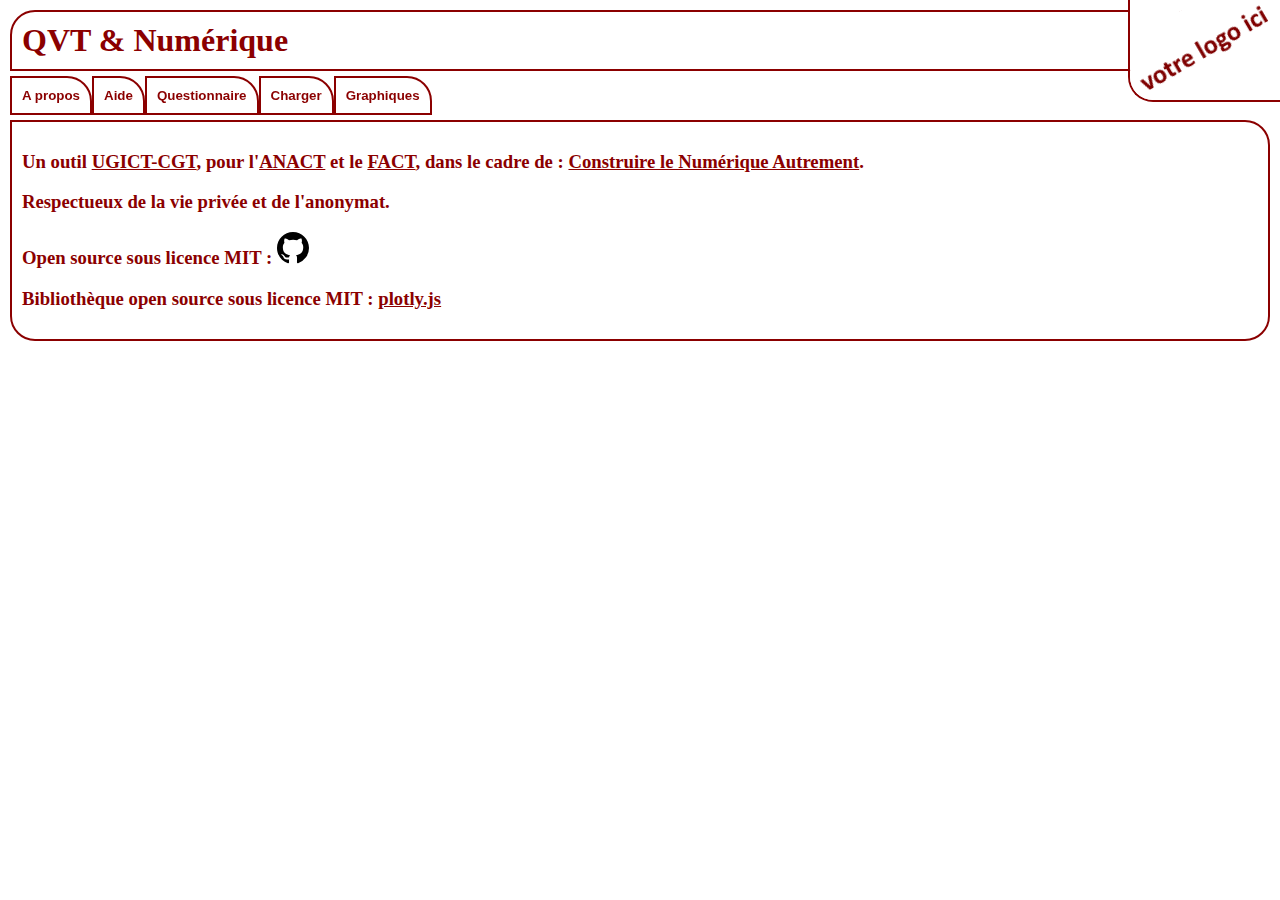
==== index.html @ df843567 "Add files via upload" ====
<!DOCTYPE html>
<html lang="fr">
<head>
<meta charset="UTF-8">
<meta name="QVT et Num&eacute;rique" content="width=device-width, initial-scale=1.0">
<meta http-equiv="X-UA-Compatible" content="ie=edge">
<meta name="viewport" content="width=device-width, initial-scale=1.0, maximum-scale=1.0, user-scalable=no"/>
<link rel="manifest" href="qvtnumerique.webmanifest"/>
<link rel="stylesheet" href="qvtnumerique.css"/>
<title>QVT &amp: Num&eacute;rique</title>
<script src="plotly-gl3d.min.js"></script>
<script src="plotly-locale-fr.js"></script>
<script src="qvtnumerique.js"></script>
<script>
navigator.serviceWorker && navigator.serviceWorker.register('./sw.js').then(function(registration) {
});
</script>
</head>
<body>
    <div class="Titre" id="Titre"><h1>QVT &amp; Num&eacute;rique</h1></div>
    <div class="MenuMain" id="MenuMain">
        <ul>
            <li><button id="boutonapropos" onclick="menu('apropos');">A propos</button></li>
            <li><button id="boutonaide" onclick="menu('aide');">Aide</button></li>
            <li><button id="boutonquestionnaire">Questionnaire</button>
                <ul>
                    <li><button id="nouveauquestionnaire" onclick="menu('questionnaire');">Nouveau</button></li>
                    <li><button class="boutonQ" id="sauverquestionnaire" onclick="saveTextAsFile()" disabled>Sauvegarder</button></li>
                    <li><button class="boutonQ" id="traiterquestionnaire" onclick="traiter()" disabled>Traiter</button></li>
                </ul>
            </li>
            <li><button>Charger</button>
                <ul>
                    <li><button id="boutonindividuel" onclick="menu('individu');">Questionnaire Individuel</button></li>
                    <li><button id="boutonindividuel" onclick="menu('groupe');">Questionnaire(s) d'un Groupe</button></li>
                    <li><button id="boutoncollectif" onclick="menu('collectif');">Questionnaires d'un Collectif</button></li>
                </ul>
            </li>
            <li><button class="boutonmenu">Graphiques</button>
                <ul>
                    <li><button class="boutonG" id="boutongraphiques" onclick="menu('graphiques')" disabled>Afficher</button></li>
                    <li><button class="boutonG" id="pleinecran" onclick="pleinecran()" disabled>Plein Ecran</button></li>
                    <li><button class="boutonG" id="sauveimages" onclick="sauveimages()" disabled>Sauvegarder</button></li>
                    <li><button class="boutonG" id="purge" onclick="purge()" disabled>Effacer le dernier ajout</button></li>
                    <li><button class="boutonG" id="purgetotale" onclick="purgetotale()" disabled>Effacer tout</button></li>
                </ul>
            </li>
        </ul>
    </div>
    <div id="Affichage" class="Affichage">
        <div id="Scores" style="display: none">
            <input id="autonomie" type="number" min="0" max="36" readonly/><input id="exigences" type="number" min="0" max="36" readonly/><input id="soutien"  type="number" min="0" max="36" readonly/><input id="reconnaissance"  type="number" min="0" max="36" readonly/>
        </div>
        <div id="Apropos" class="Apropos">
            
            <h3>
            <p>Un outil <a href="https://www.ugict.cgt.fr/" target="_ugict">UGICT-CGT</a>, pour l'<a href="https://www.anact.fr/" target="_anact">ANACT</a> et le <a href="https://www.anact.fr/lanact-lance-son-1er-appel-projet-fact-sur-qualite-de-vie-au-travail-et-numerique" target="_fact">FACT</a>, dans le cadre de : <a href="https://lenumeriqueautrement.fr/" taregt="_lna">Construire le Num&eacute;rique Autrement</a>.</p>
            <p>Respectueux de la vie priv&eacute;e et de l'anonymat.</p>
            <p>Open source sous licence MIT : <a href="https://github.com/leithleith/QVTNumerique" target="github"><svg height="32" viewBox="0 0 16 16" width="32"><path fill-rule="evenodd" d="M8 0C3.58 0 0 3.58 0 8c0 3.54 2.29 6.53 5.47 7.59.4.07.55-.17.55-.38 0-.19-.01-.82-.01-1.49-2.01.37-2.53-.49-2.69-.94-.09-.23-.48-.94-.82-1.13-.28-.15-.68-.52-.01-.53.63-.01 1.08.58 1.23.82.72 1.21 1.87.87 2.33.66.07-.52.28-.87.51-1.07-1.78-.2-3.64-.89-3.64-3.95 0-.87.31-1.59.82-2.15-.08-.2-.36-1.02.08-2.12 0 0 .67-.21 2.2.82.64-.18 1.32-.27 2-.27.68 0 1.36.09 2 .27 1.53-1.04 2.2-.82 2.2-.82.44 1.1.16 1.92.08 2.12.51.56.82 1.27.82 2.15 0 3.07-1.87 3.75-3.65 3.95.29.25.54.73.54 1.48 0 1.07-.01 1.93-.01 2.2 0 .21.15.46.55.38A8.013 8.013 0 0 0 16 8c0-4.42-3.58-8-8-8z"></path></svg></a></p>
            <p>Biblioth&egrave;que open source sous licence MIT : <a href="https://github.com/plotly/plotly.js" target="plotly">plotly.js</a></p>
            </h3>
            
        </div>
        <div id="Aide" class="Aide">
            <h3><p>Bienvenue sur l'application "QVT &amp; Num&eacute;rique" !</p>
                <p>Menu :</p>
            <ul>
                <li>Questionnaire :
                    <ul>
                        <li>Nouveau : remplir le questionnaire de qualit&eacute; de vie au travail bas&eacute; sur les mod&egrave;les de <a href="http://www.ipubli.inserm.fr/bitstream/handle/10608/217/?sequence=8" target="_modelekarasek">Karasek</a> et <a href="http://www.inrs.fr/media.html?refINRS=FRPS%203" target="_modelesiegrist">Siegrist.</a></li>
                        <li>Sauvegarder : sauvegarder le questionnaire en cours de route, ou une fois termin&eacute; pour le transmettre &agrave; un repr&eacute;sentant du personnel ou au m&eacute;decin du travail.</li>
                        <li>Traiter : d&eacute;clencher le traitement du questionnaire rempli, pour visualiser sa situation de qualit&eacute; de vie au travail et proposer des recommandations.</li>
                    </ul>
                </li>
            </ul>
            <ul>
                <li>Charger :
                    <ul>
                        <li>Questionnaire Individuel : charger un questionnaire pr&eacute;alablement sauvegard&eacute; pour analyse et recommandations.</li>
                        <li>Questionnaire(s) d'un Groupe : charger un ou des questionnaires pr&eacute;alablement sauvegard&eacute;s en tant qu'individus pour analyse.</li>
                        <li>Questionnaires d'un Collectif : charger un ou plusieurs jeux de questionnaires pr&eacute;alablement sauvegard&eacute;s, en tant que collectif(s) pour analyse comparative.</li>
                    </ul>
                </li>
            </ul>
            <ul>
                <li>Graphiques :
                    <ul>
                        <li>Afficher : afficher les graphiques de visualisation.</li>
                        <li>Plein Ecran : afficher les graphiques en plein &eacute;cran.</li>
                        <li>Sauvegarder : sauvegarder vos graphiques de visualisation pour les transmettre &agrave; un repr&eacute;sentant du personnel ou au m&eacute;decin du travail.</li>
                        <li>Effacer le dernier ajout : effacer le dernier ajout aux graphiques (individu ou collectif).</li>
                        <li>Effacer tout : effacer compl&egrave;tement les graphiques.</li>
                    </ul>
                </li>
            </ul>
            </h3>
        </div>
        <div id="AnalyseI" class="AnalyseI">
            <button class="boutoncharger" id="chargerindividu" onclick="loadMultipleFilesAsText(false)">Charger le fichier d'un individu :</button><input type="file" accept=".csv" id="fileToLoad">
        </div>
        <div id="AnalyseG" class="AnalyseG">
            <button class="boutoncharger" id="chargergroupe" onclick="loadMultipleFilesAsText(true)">Charger les fichiers de plusieurs individus :</button><input type="file" multiple="multiple" accept=".csv" id="filesToLoad">
        </div>
        <div id="AnalyseC" class="AnalyseC">
            <button class="boutoncharger" id="chargercollectif" onclick="collectif()">Charger les fichiers d'un collectif :</button><input type="file" multiple="multiple" accept=".csv" id="filesToLoadc">
        </div>
        <div id="Messages" class="Messages"><p></p></div>
        <div id="Questionnaire" class="Questionnaire">
            <p></p>
            <p><h2>Questionnaire :</h2></p>
            <p></p>
            <p><h3>A. Niveau des Exigences</h3></p>
            <p>
            1. Je suis constamment press&eacute;-e par le temps &agrave; cause d’une forte charge de travail :
            <br/><input type="radio" name="A1" value="0" id="A10"/> pas d'accord<input type="radio" name="A1" value="1" id="A11"/> plut&ocirc;t pas d'accord<input type="radio" name="A1" value="2" id="A12"/> plut&ocirc;t d'accord<input type="radio" name="A1" value="3" id="A13"/> d'accord
            <br/><br/>2. J’effectue des t&acirc;ches r&eacute;p&eacute;titives dans mon travail :
            <br/><input type="radio" name="A2" value="0" id="A20"/> pas d'accord<input type="radio" name="A2" value="1" id="A21"/> plut&ocirc;t pas d'accord<input type="radio" name="A2" value="2" id="A22"/> plut&ocirc;t d'accord<input type="radio" name="A2" value="3" id="A23"/> d'accord
            <br/><br/>3. Je trouve le volume des sollicitations raisonnable (nombre de courriels, demandes clients externes ou internes, coll&egrave;gues ou hi&eacute;rarchiques, etc.) : 
            <br/><input type="radio" name="A3" value="3" id="A30"/> pas d'accord<input type="radio" name="A3" value="2" id="A31"/> plut&ocirc;t pas d'accord<input type="radio" name="A3" value="1" id="A32"/> plut&ocirc;t d'accord<input type="radio" name="A3" value="0" id="A33"/> d'accord
            <br/><br/>4. Je suis fr&eacute;quemment interrompu-e et d&eacute;rang&eacute;-e dans mon travail :
            <br/><input type="radio" name="A4" value="0" id="A40"/> pas d'accord<input type="radio" name="A4" value="1" id="A41"/> plut&ocirc;t pas d'accord<input type="radio" name="A4" value="2" id="A42"/> plut&ocirc;t d'accord<input type="radio" name="A4" value="3" id="A43"/> d'accord
            <br/><br/>5. Je suis souvent contraint-e &agrave; faire des heures suppl&eacute;mentaires :
            <br/><input type="radio" name="A5" value="0" id="A50"/> pas d'accord<input type="radio" name="A5" value="1" id="A51"/> plut&ocirc;t pas d'accord<input type="radio" name="A5" value="2" id="A52"/> plut&ocirc;t d'accord<input type="radio" name="A5" value="3" id="A53"/> d'accord
            <br/><br/>6. Je suis souvent sollicit&eacute;-e en dehors de mes heures normales de travail :
            <br/><input type="radio" name="A6" value="0" id="A60"/> pas d'accord<input type="radio" name="A6" value="1" id="A61"/> plut&ocirc;t pas d'accord<input type="radio" name="A6" value="2" id="A62"/> plut&ocirc;t d'accord<input type="radio" name="A6" value="3" id="A63"/> d'accord
            <br/><br/>7. Je traite souvent ma messagerie apr&egrave;s le travail, le soir ou le week end :
            <br/><input type="radio" name="A7" value="0" id="A70"/> pas d'accord<input type="radio" name="A7" value="1" id="A71"/> plut&ocirc;t pas d'accord<input type="radio" name="A7" value="2" id="A72"/> plut&ocirc;t d'accord<input type="radio" name="A7" value="3" id="A73"/> d'accord
            <br/><br/>8. Je suis soumis &agrave; des al&eacute;as, je reçois des sollicitations et des demandes de plusieurs personnes :
            <br/><input type="radio" name="A8" value="0" id="A80"/> pas d'accord<input type="radio" name="A8" value="1" id="A81"/> plut&ocirc;t pas d'accord<input type="radio" name="A8" value="2" id="A82"/> plut&ocirc;t d'accord<input type="radio" name="A8" value="3" id="A83"/> d'accord
            <br/><br/>9. J’ai des objectifs atteignables :
            <br/><input type="radio" name="A9" value="3" id="A90"/> pas d'accord<input type="radio" name="A9" value="2" id="A91"/> plut&ocirc;t pas d'accord<input type="radio" name="A9" value="1" id="A92"/> plut&ocirc;t d'accord<input type="radio" name="A9" value="0" id="A93"/> d'accord
            <br/><br/>10. Je dispose de suffisamment de moyens et de temps pour bien faire mon travail :
            <br/><input type="radio" name="A10" value="3" id="A100"/> pas d'accord<input type="radio" name="A10" value="2" id="A101"/> plut&ocirc;t pas d'accord<input type="radio" name="A10" value="1" id="A102"/> plut&ocirc;t d'accord<input type="radio" name="A10" value="0" id="A103"/> d'accord
            <br/><br/>11. Avez-vous le sentiment que depuis l’ann&eacute;e derni&egrave;re votre charge de travail a augment&eacute; ?
            <br/><input type="radio" name="A11" value="0" id="A110"/> pas d'accord<input type="radio" name="A11" value="1" id="A111"/> plut&ocirc;t pas d'accord<input type="radio" name="A11" value="2" id="A112"/> plut&ocirc;t d'accord<input type="radio" name="A11" value="3" id="A113"/> d'accord
            <br/><br/>12. Avez-vous le sentiment que depuis l’ann&eacute;e derni&egrave;re votre temps de travail hebdomadaire a augment&eacute; (en incluant le temps de travail dans les transports, au domicile, etc.) :
            <br/><input type="radio" name="A12" value="0" id="A120"/> pas d'accord<input type="radio" name="A12" value="1" id="A121"/> plut&ocirc;t pas d'accord<input type="radio" name="A12" value="2" id="A122"/> plut&ocirc;t d'accord<input type="radio" name="A12" value="3" id="A123"/> d'accord
            </p>
            <p><h3>Commentaires sur le niveau des Exigences :</h3>
            <textarea name="commentairesExigences" id="commentairesExigences" rows="3" cols="50" maxlength="512"></textarea>
            </p>
            <p><h3>B. Degr&eacute; d’Autonomie et &eacute;quilibre vie priv&eacute;e / vie professionnelle</h3></p>
            <p>
            1. J’ai la possibilit&eacute; de discuter, de proposer des alternatives &agrave; ce que l’on me demande sans me mettre en difficult&eacute; :
            <br/><input type="radio" name="B1" value="0" id="B10"/> pas d'accord<input type="radio" name="B1" value="1" id="B11"/> plut&ocirc;t pas d'accord<input type="radio" name="B1" value="2" id="B12"/> plut&ocirc;t d'accord<input type="radio" name="B1" value="3" id="B13"/> d'accord
            <br/><br/>2. J’ai la possibilit&eacute; de d&eacute;cider l’organisation de mon temps de travail :
            <br/><input type="radio" name="B2" value="0" id="B20"/> pas d'accord<input type="radio" name="B2" value="1" id="B21"/> plut&ocirc;t pas d'accord<input type="radio" name="B2" value="2" id="B22"/> plut&ocirc;t d'accord<input type="radio" name="B2" value="3" id="B23"/> d'accord
            <br/><br/>3. Je reçois rarement une demande n&eacute;cessitant une r&eacute;ponse imm&eacute;diate :
            <br/><input type="radio" name="B3" value="0" id="B30"/> pas d'accord<input type="radio" name="B3" value="1" id="B31"/> plut&ocirc;t pas d'accord<input type="radio" name="B3" value="2" id="B32"/> plut&ocirc;t d'accord<input type="radio" name="B3" value="3" id="B33"/> d'accord
            <br/><br/>4. Je passe peu de temps sur le reporting :
            <br/><input type="radio" name="B4" value="0" id="B40"/> pas d'accord<input type="radio" name="B4" value="1" id="B41"/> plut&ocirc;t pas d'accord<input type="radio" name="B4" value="2" id="B42"/> plut&ocirc;t d'accord<input type="radio" name="B4" value="3" id="B43"/> d'accord
            <br/><br/>5. Les proc&eacute;dures sont complexes :
            <br/><input type="radio" name="B5" value="3" id="B50"/> pas d'accord<input type="radio" name="B5" value="2" id="B51"/> plut&ocirc;t pas d'accord<input type="radio" name="B5" value="1" id="B52"/> plut&ocirc;t d'accord<input type="radio" name="B5" value="0" id="B53"/> d'accord
            <br/><br/>6. Je dispose de marge de manœuvre pour r&eacute;aliser mon travail :
            <br/><input type="radio" name="B6" value="0" id="B60"/> pas d'accord<input type="radio" name="B6" value="1" id="B61"/> plut&ocirc;t pas d'accord<input type="radio" name="B6" value="2" id="B62"/> plut&ocirc;t d'accord<input type="radio" name="B6" value="3" id="B63"/> d'accord
            <br/><br/>7. Le SI (Syst&egrave;me d’Information) et les applications professionnelles sont fiables et op&eacute;rationnelles pour mon travail :
            <br/><input type="radio" name="B7" value="0" id="B70"/> pas d'accord<input type="radio" name="B7" value="1" id="B71"/> plut&ocirc;t pas d'accord<input type="radio" name="B7" value="2" id="B72"/> plut&ocirc;t d'accord<input type="radio" name="B7" value="3" id="B73"/> d'accord
            <br/><br/>8. Les outils num&eacute;riques facilitent mon travail :
            <br/><input type="radio" name="B8" value="0" id="B80"/> pas d'accord<input type="radio" name="B8" value="1" id="B81"/> plut&ocirc;t pas d'accord<input type="radio" name="B8" value="2" id="B82"/> plut&ocirc;t d'accord<input type="radio" name="B8" value="3" id="B83"/> d'accord
            <br/><br/>9. Je peux facilement suivre les formations utiles &agrave; mon travail :
            <br/><input type="radio" name="B9" value="0" id="B90"/> pas d'accord<input type="radio" name="B9" value="1" id="B91"/> plut&ocirc;t pas d'accord<input type="radio" name="B9" value="2" id="B92"/> plut&ocirc;t d'accord<input type="radio" name="B9" value="3" id="B93"/> d'accord
            <br/><br/>10 Je me forme sur des sujets professionnels sur mon temps personnel :
            <br/><input type="radio" name="B10" value="3" id="B100"/> pas d'accord<input type="radio" name="B10" value="2" id="B101"/> plut&ocirc;t pas d'accord<input type="radio" name="B10" value="1" id="B102"/> plut&ocirc;t d'accord<input type="radio" name="B10" value="0" id="B103"/> d'accord
            <br/><br/>11 Je maîtrise les moments et les lieux où je juge n&eacute;cessaire de me d&eacute;connecter ou me connecter afin de pr&eacute;server mon &eacute;quilibre vie priv&eacute;e / vie professionnelle :
            <br/><input type="radio" name="B11" value="0" id="B110"/> pas d'accord<input type="radio" name="B11" value="1" id="B111"/> plut&ocirc;t pas d'accord<input type="radio" name="B11" value="2" id="B112"/> plut&ocirc;t d'accord<input type="radio" name="B11" value="3" id="B113"/> d'accord
            <br/><br/>12 J’utilise ma messagerie et les autres outils num&eacute;riques pour des raisons professionnelles sur mon temps personnel :
            <br/><input type="radio" name="B12" value="3" id="B120"/> pas d'accord<input type="radio" name="B12" value="2" id="B121"/> plut&ocirc;t pas d'accord<input type="radio" name="B12" value="1" id="B122"/> plut&ocirc;t d'accord<input type="radio" name="B12" value="0" id="B123"/> d'accord
            </p>
            <p><h3>Commentaires sur le degr&eacute; d’Autonomie et &eacute;quilibre vie priv&eacute;e / vie professionnelle :</h3>
            <textarea name="commentairesAutonomie" id="commentairesAutonomie" rows="3" cols="50" maxlength="512"></textarea>
            </p>
            <p><h3>C. Niveau de Soutien (coll&egrave;gues et manager)</h3></p>
            <p>
            1. J’ai le sentiment d’&ecirc;tre int&eacute;gr&eacute; au collectif :
            <br/><input type="radio" name="C1" value="0" id="C10"/> pas d'accord<input type="radio" name="C1" value="1" id="C11"/> plut&ocirc;t pas d'accord<input type="radio" name="C1" value="2" id="C12"/> plut&ocirc;t d'accord<input type="radio" name="C1" value="3" id="C13"/> d'accord
            <br/><br/>2. Les coll&egrave;gues avec qui je travaille sont des gens professionnellement comp&eacute;tents :
            <br/><input type="radio" name="C2" value="0" id="C20"/> pas d'accord<input type="radio" name="C2" value="1" id="C21"/> plut&ocirc;t pas d'accord<input type="radio" name="C2" value="2" id="C22"/> plut&ocirc;t d'accord<input type="radio" name="C2" value="3" id="C23"/> d'accord
            <br/><br/>3. Je suis en accord avec ce que mon manager me demande de faire :
            <br/><input type="radio" name="C3" value="0" id="C30"/> pas d'accord<input type="radio" name="C3" value="1" id="C31"/> plut&ocirc;t pas d'accord<input type="radio" name="C3" value="2" id="C32"/> plut&ocirc;t d'accord<input type="radio" name="C3" value="3" id="C33"/> d'accord
            <br/><br/>4. Mes avis et mes propositions sont pris en compte :
            <br/><input type="radio" name="C4" value="0" id="C40"/> pas d'accord<input type="radio" name="C4" value="1" id="C41"/> plut&ocirc;t pas d'accord<input type="radio" name="C4" value="2" id="C42"/> plut&ocirc;t d'accord<input type="radio" name="C4" value="3" id="C43"/> d'accord
            <br/><br/>5. En cas de difficult&eacute;s, je peux compter sur le soutien de mes coll&egrave;gues :
            <br/><input type="radio" name="C5" value="0" id="C50"/> pas d'accord<input type="radio" name="C5" value="1" id="C51"/> plut&ocirc;t pas d'accord<input type="radio" name="C5" value="2" id="C52"/> plut&ocirc;t d'accord<input type="radio" name="C5" value="3" id="C53"/> d'accord
            <br/><br/>6. Je sais identifier le bon interlocuteur hi&eacute;rarchique en cas de difficult&eacute; :
            <br/><input type="radio" name="C6" value="0" id="C60"/> pas d'accord<input type="radio" name="C6" value="1" id="C61"/> plut&ocirc;t pas d'accord<input type="radio" name="C6" value="2" id="C62"/> plut&ocirc;t d'accord<input type="radio" name="C6" value="3" id="C63"/> d'accord
            <br/><br/>7. Mon manager de proximit&eacute; est accessible, disponible, et pr&ecirc;te attention &agrave; ce que je dis :
            <br/><input type="radio" name="C7" value="0" id="C70"/> pas d'accord<input type="radio" name="C7" value="1" id="C71"/> plut&ocirc;t pas d'accord<input type="radio" name="C7" value="2" id="C72"/> plut&ocirc;t d'accord<input type="radio" name="C7" value="3" id="C73"/> d'accord
            <br/><br/>8. Mon environnement de travail est satisfaisant (bruit, espace, ergonomie, etc.) sur mes diff&eacute;rents lieux de travail :
            <br/><input type="radio" name="C8" value="0" id="C80"/> pas d'accord<input type="radio" name="C8" value="1" id="C81"/> plut&ocirc;t pas d'accord<input type="radio" name="C8" value="2" id="C82"/> plut&ocirc;t d'accord<input type="radio" name="C8" value="3" id="C83"/> d'accord
            <br/><br/>9. Des espaces et du temps d&eacute;di&eacute;s aux &eacute;changes professionnels existent :
            <br/><input type="radio" name="C9" value="0" id="C90"/> pas d'accord<input type="radio" name="C9" value="1" id="C91"/> plut&ocirc;t pas d'accord<input type="radio" name="C9" value="2" id="C92"/> plut&ocirc;t d'accord<input type="radio" name="C9" value="3" id="C93"/> d'accord
            <br/><br/>10 L’organisation du travail prend en compte les contraintes personnelles :
            <br/><input type="radio" name="C10" value="0" id="C100"/> pas d'accord<input type="radio" name="C10" value="1" id="C101"/> plut&ocirc;t pas d'accord<input type="radio" name="C10" value="2" id="C102"/> plut&ocirc;t d'accord<input type="radio" name="C10" value="3" id="C103"/> d'accord
            <br/><br/>11 L’organisation du travail et la r&eacute;partition des responsabilit&eacute;s sont claires :
            <br/><input type="radio" name="C11" value="0" id="C110"/> pas d'accord<input type="radio" name="C11" value="1" id="C111"/> plut&ocirc;t pas d'accord<input type="radio" name="C11" value="2" id="C112"/> plut&ocirc;t d'accord<input type="radio" name="C11" value="3" id="C113"/> d'accord
            <br/><br/>12 J’ai confiance dans la strat&eacute;gie de l’entreprise :
            <br/><input type="radio" name="C12" value="0" id="C120"/> pas d'accord<input type="radio" name="C12" value="1" id="C121"/> plut&ocirc;t pas d'accord<input type="radio" name="C12" value="2" id="C122"/> plut&ocirc;t d'accord<input type="radio" name="C12" value="3" id="C123"/> d'accord
            </p>
            <p><h3>Commentaires sur le niveau de Soutien (coll&egrave;gues et manager) :</h3>
            <textarea name="commentairesSoutien" id="commentairesSoutien" rows="3" cols="50" maxlength="512"></textarea>
            </p>
            <p><h3>D. Reconnaissance au travail</h3></p>
            <p>
            1. Ma position professionnelle correspond &agrave; ma qualification et &agrave; mes comp&eacute;tences :
            <br/><input type="radio" name="D1" value="0" id="D10"/> pas d'accord<input type="radio" name="D1" value="1" id="D11"/> plut&ocirc;t pas d'accord<input type="radio" name="D1" value="2" id="D12"/> plut&ocirc;t d'accord<input type="radio" name="D1" value="3" id="D13"/> d'accord
            <br/><br/>2. Ma r&eacute;mun&eacute;ration est coh&eacute;rente avec mon exp&eacute;rience professionnelle et  mes efforts d’adaptation :
            <br/><input type="radio" name="D2" value="0" id="D20"/> pas d'accord<input type="radio" name="D2" value="1" id="D21"/> plut&ocirc;t pas d'accord<input type="radio" name="D2" value="2" id="D22"/> plut&ocirc;t d'accord<input type="radio" name="D2" value="3" id="D23"/> d'accord
            <br/><br/>3. Mon travail a du sens :
            <br/><input type="radio" name="D3" value="0" id="D30"/> pas d'accord<input type="radio" name="D3" value="1" id="D31"/> plut&ocirc;t pas d'accord<input type="radio" name="D3" value="2" id="D32"/> plut&ocirc;t d'accord<input type="radio" name="D3" value="3" id="D33"/> d'accord
            <br/><br/>4. J’ai des informations claires sur l’&eacute;volution de mon emploi actuel, et mes besoins en formation :
            <br/><input type="radio" name="D4" value="0" id="D40"/> pas d'accord<input type="radio" name="D4" value="1" id="D41"/> plut&ocirc;t pas d'accord<input type="radio" name="D4" value="2" id="D42"/> plut&ocirc;t d'accord<input type="radio" name="D4" value="3" id="D43"/> d'accord
            <br/><br/>5. Je suis inquiet par rapport &agrave; l’&eacute;volution de mon m&eacute;tier :
            <br/><input type="radio" name="D5" value="3" id="D50"/> pas d'accord<input type="radio" name="D5" value="2" id="D51"/> plut&ocirc;t pas d'accord<input type="radio" name="D5" value="1" id="D52"/> plut&ocirc;t d'accord<input type="radio" name="D5" value="0" id="D53"/> d'accord
            <br/><br/>6. La qualit&eacute; de mon travail est reconnue par mes coll&egrave;gues :
            <br/><input type="radio" name="D6" value="0" id="D60"/> pas d'accord<input type="radio" name="D6" value="1" id="D61"/> plut&ocirc;t pas d'accord<input type="radio" name="D6" value="2" id="D62"/> plut&ocirc;t d'accord<input type="radio" name="D6" value="3" id="D63"/> d'accord
            <br/><br/>7. Mon &eacute;valuation professionnelle est transparente et fond&eacute;e sur les bons crit&egrave;res :
            <br/><input type="radio" name="D7" value="0" id="D70"/> pas d'accord<input type="radio" name="D7" value="1" id="D71"/> plut&ocirc;t pas d'accord<input type="radio" name="D7" value="2" id="D72"/> plut&ocirc;t d'accord<input type="radio" name="D7" value="3" id="D73"/> d'accord
            <br/><br/>8. Mon manager connaît bien mon travail et je peux &eacute;changer avec lui pour construire des solutions :
            <br/><input type="radio" name="D8" value="0" id="D80"/> pas d'accord<input type="radio" name="D8" value="1" id="D81"/> plut&ocirc;t pas d'accord<input type="radio" name="D8" value="2" id="D82"/> plut&ocirc;t d'accord<input type="radio" name="D8" value="3" id="D83"/> d'accord
            <br/><br/>9. Mon travail est appr&eacute;ci&eacute; &agrave; sa juste valeur par des tiers (clients, etc.) :
            <br/><input type="radio" name="D9" value="0" id="D90"/> pas d'accord<input type="radio" name="D9" value="1" id="D91"/> plut&ocirc;t pas d'accord<input type="radio" name="D9" value="2" id="D92"/> plut&ocirc;t d'accord<input type="radio" name="D9" value="3" id="D93"/> d'accord
            <br/><br/>10 Les organisations de travail favorisent la construction et les &eacute;changes de savoir faire :
            <br/><input type="radio" name="D10" value="0" id="D100"/> pas d'accord<input type="radio" name="D10" value="1" id="D101"/> plut&ocirc;t pas d'accord<input type="radio" name="D10" value="2" id="D102"/> plut&ocirc;t d'accord<input type="radio" name="D10" value="3" id="D103"/> d'accord
            <br/><br/>11 Mon activit&eacute; professionnelle est en accord avec mon &eacute;thique :
            <br/><input type="radio" name="D11" value="0" id="D110"/> pas d'accord<input type="radio" name="D11" value="1" id="D111"/> plut&ocirc;t pas d'accord<input type="radio" name="D11" value="2" id="D112"/> plut&ocirc;t d'accord<input type="radio" name="D11" value="3" id="D113"/> d'accord
            <br/><br/>12 Mes souhaits d’&eacute;volution professionnelle sont pris en compte :
            <br/><input type="radio" name="D12" value="0" id="D120"/> pas d'accord<input type="radio" name="D12" value="1" id="D121"/> plut&ocirc;t pas d'accord<input type="radio" name="D12" value="2" id="D122"/> plut&ocirc;t d'accord<input type="radio" name="D12" value="3" id="D123"/> d'accord
            </p>
            <p><h3>Commentaires sur le niveau de Reconnaissance au travail :</h3>
            <textarea name="commentairesReconnaissance" id="commentairesReconnaissance" rows="3" cols="50" maxlength="512"></textarea>
            </p>
        </div>
        <div id="Recommandations" class="Recommandations"></div>
        <div id="cubes" class="Cubes">
            <div class="karasek" id="karasek" name="karasek"></div>
            <div class="siegrist" id="siegrist" name="siegrist"></div>
        </div>
    </div>
    <img src="logo.png" width="150" height="100">
</body>
</html>
---- qvtnumerique.css ----
body {margin: 0px;border: none;padding: 10px}
img {border: solid darkred;border-width: 0px 0px 2px 2px;border-radius: 0px 0px 0px 25px;position: fixed;top: 0px;right: 0px}
h1 {font-weight: bold;border: 2px solid darkred;border-radius: 25px 25px 25px 0px;padding: 10px;margin: 0px;background-color: white;color: darkred}
h2 {font-weight: bold}
h3 {font-weight: bold;margin: 0px}
.Titre {display: block}
.MenuMain {
  display: block;
  position: sticky;
  top: 0px;
  z-index: 2;
  padding:5px 0px 5px 0px;
}
.MenuMain ul {list-style-type: none;margin: 0;padding: 0;display: flex}
.MenuMain ul li {display: block;position: relative;float: left}
.MenuMain li ul {display: none}
.MenuMain ul li button {display: block;text-decoration: none;color: darkred;border: 2px solid darkred;border-radius: 0px 25px 0px 0px;background-color: white;white-space: nowrap}
.MenuMain ul li button:hover { background-color: darkred;color:white}
.MenuMain li:hover ul {display: block;position: absolute}
.MenuMain li:hover li {float: none}
.MenuMain button:disabled, button:disabled:hover {background-color: lightgrey; color: darkred}
.MenuMain button {font-weight: bold;padding: 10px}
.Affichage {
  display: block;
  background-color: white;
  padding: 10px;
  border: 2px solid darkred;
  border-radius: 0px 25px 25px 25px;
  z-index: 1;
}
.Apropos {display: block}
.Apropos, a {color: darkred}
.Questionnaire {display: none}
.Cubes {
  display: grid;
  display: none;
  grid-template-columns: 1fr 1fr;
  grid-template-rows: auto;
  grid-template-areas: "karasek siegrist";
}
.AnalyseI {display: none}
.AnalyseG {display: none}
.AnalyseC {display: none}
input[type=file] {font-weight: bold;padding: 10px;background-color:white;color:darkred;border:2px solid darkred;border-radius:25px}
input[type=file]:hover {background-color:darkred;color:white}
.boutoncharger {font-weight: bold;background-color:white;color:darkred;border:2px solid darkred;border-radius:25px;padding:10px}
.boutoncharger:hover {background-color:darkred;color:white;padding:10px}
.Messages {display: none;color: darkred}
.Aide {display: none;color: darkred}
.karasek {grid-area: karasek}
.siegrist {grid-area: siegrist}
.Recommandations {display: none}
table {
  table-layout: fixed;
  width: 100%;
  border: 1px solid black;
  vertical-align: top;
  border-collapse: collapse;
  padding: 10px;
}
th {
  border: 1px solid black;
  vertical-align: top;
  border-collapse: collapse;
  padding: 10px;
}
td {
  border: 1px solid black;
  vertical-align: top;
  border-collapse: collapse;
  padding: 10px;
  width: 25%
}
td ul {display: inline; list-style-type: disc;padding: 10px;list-style-position: inside}
@media print {
  body * {visibility: hidden;}
  .Affichage, .Affichage * {visibility: visible;}
  .Affichage {
    position: absolute;
    left: 0;
    top: 0;
    border: none;
    margin: 0;
  }
  .AnalyseI, button, input, .boutoncharger {visibility: hidden;display: none}
  .Messages {visibility: hidden}
  table {break-inside: avoid}
}
@media screen and (max-width: 599px) {
img {visibility: hidden}
.MenuMain button {font-weight: normal;padding: 5px}
}
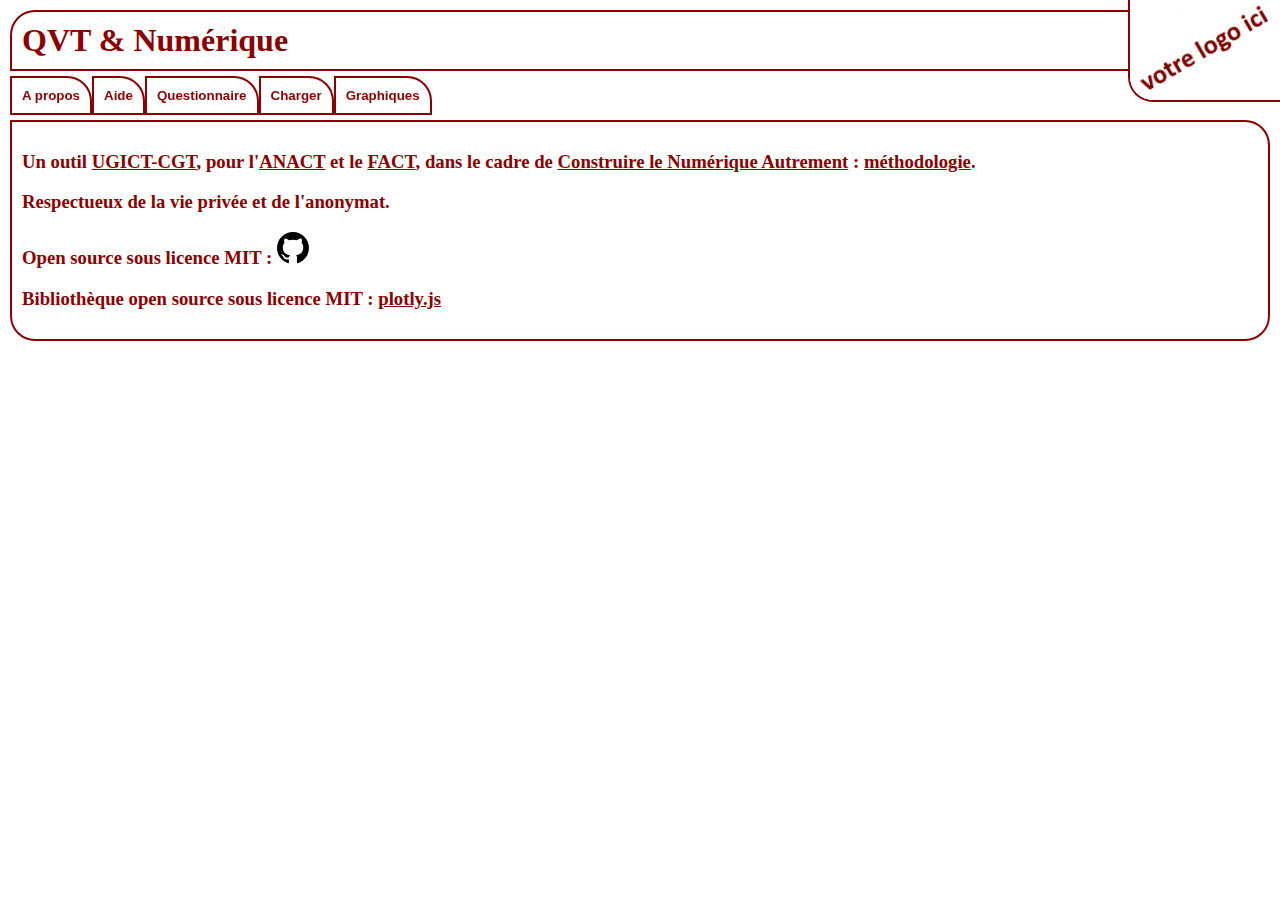
==== commit 950eb018: "Add files via upload" ====
--- a/index.html
+++ b/index.html
@@ -54,7 +54,7 @@
         <div id="Apropos" class="Apropos">
             
             <h3>
-            <p>Un outil <a href="https://www.ugict.cgt.fr/" target="_ugict">UGICT-CGT</a>, pour l'<a href="https://www.anact.fr/" target="_anact">ANACT</a> et le <a href="https://www.anact.fr/lanact-lance-son-1er-appel-projet-fact-sur-qualite-de-vie-au-travail-et-numerique" target="_fact">FACT</a>, dans le cadre de : <a href="https://lenumeriqueautrement.fr/" taregt="_lna">Construire le Num&eacute;rique Autrement</a>.</p>
+            <p>Un outil <a href="https://www.ugict.cgt.fr/" target="_ugict">UGICT-CGT</a>, pour l'<a href="https://www.anact.fr/" target="_anact">ANACT</a> et le <a href="https://www.anact.fr/lanact-lance-son-1er-appel-projet-fact-sur-qualite-de-vie-au-travail-et-numerique" target="_fact">FACT</a>, dans le cadre de <a href="https://lenumeriqueautrement.fr/" taregt="_lna">Construire le Num&eacute;rique Autrement</a> : <a href="MethodologieKarasek-QVTNumerique-UGICT-CGT.pdf" target="_methode">m&eacute;thodologie</a>.</p>
             <p>Respectueux de la vie priv&eacute;e et de l'anonymat.</p>
             <p>Open source sous licence MIT : <a href="https://github.com/leithleith/QVTNumerique" target="github"><svg height="32" viewBox="0 0 16 16" width="32"><path fill-rule="evenodd" d="M8 0C3.58 0 0 3.58 0 8c0 3.54 2.29 6.53 5.47 7.59.4.07.55-.17.55-.38 0-.19-.01-.82-.01-1.49-2.01.37-2.53-.49-2.69-.94-.09-.23-.48-.94-.82-1.13-.28-.15-.68-.52-.01-.53.63-.01 1.08.58 1.23.82.72 1.21 1.87.87 2.33.66.07-.52.28-.87.51-1.07-1.78-.2-3.64-.89-3.64-3.95 0-.87.31-1.59.82-2.15-.08-.2-.36-1.02.08-2.12 0 0 .67-.21 2.2.82.64-.18 1.32-.27 2-.27.68 0 1.36.09 2 .27 1.53-1.04 2.2-.82 2.2-.82.44 1.1.16 1.92.08 2.12.51.56.82 1.27.82 2.15 0 3.07-1.87 3.75-3.65 3.95.29.25.54.73.54 1.48 0 1.07-.01 1.93-.01 2.2 0 .21.15.46.55.38A8.013 8.013 0 0 0 16 8c0-4.42-3.58-8-8-8z"></path></svg></a></p>
             <p>Biblioth&egrave;que open source sous licence MIT : <a href="https://github.com/plotly/plotly.js" target="plotly">plotly.js</a></p>
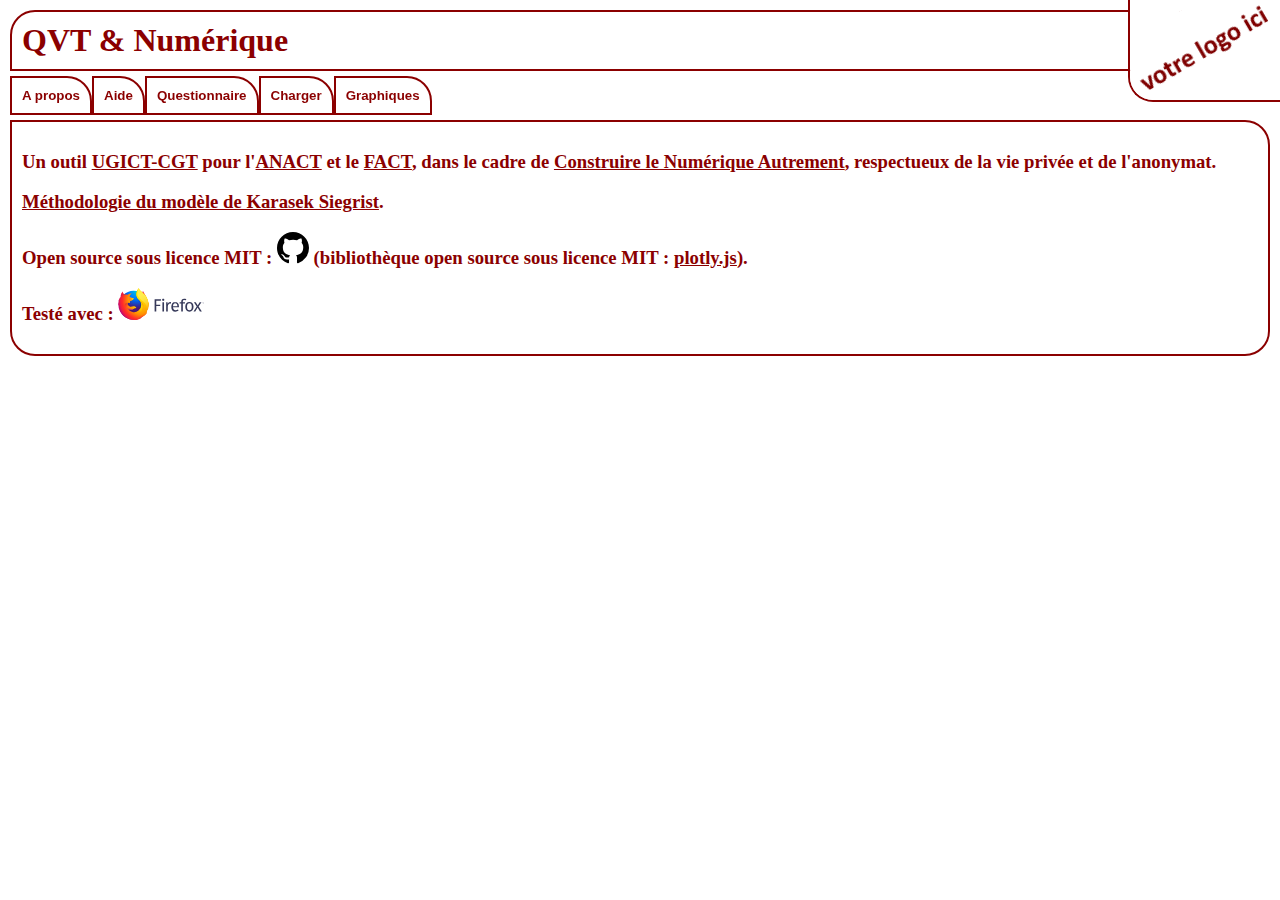
==== commit 4f11ac71: "Add files via upload" ====
--- a/index.html
+++ b/index.html
@@ -7,13 +7,14 @@
 <meta name="viewport" content="width=device-width, initial-scale=1.0, maximum-scale=1.0, user-scalable=no"/>
 <link rel="manifest" href="qvtnumerique.webmanifest"/>
 <link rel="stylesheet" href="qvtnumerique.css"/>
-<title>QVT &amp: Num&eacute;rique</title>
+<title>QVT &amp;: Num&eacute;rique</title>
 <script src="plotly-gl3d.min.js"></script>
 <script src="plotly-locale-fr.js"></script>
 <script src="qvtnumerique.js"></script>
 <script>
 navigator.serviceWorker && navigator.serviceWorker.register('./sw.js').then(function(registration) {
 });
+Plotly.setPlotConfig({locale: 'fr'});
 </script>
 </head>
 <body>
@@ -32,8 +33,8 @@
             <li><button>Charger</button>
                 <ul>
                     <li><button id="boutonindividuel" onclick="menu('individu');">Questionnaire Individuel</button></li>
-                    <li><button id="boutonindividuel" onclick="menu('groupe');">Questionnaire(s) d'un Groupe</button></li>
-                    <li><button id="boutoncollectif" onclick="menu('collectif');">Questionnaires d'un Collectif</button></li>
+                    <li><button id="boutongroupe" onclick="menu('groupe');">Questionnaire(s) d'un Groupe</button></li>
+                    <li><button id="boutoncollectif" onclick="menu('collectif');">Questionnaire(s) d'un Collectif</button></li>
                 </ul>
             </li>
             <li><button class="boutonmenu">Graphiques</button>
@@ -52,14 +53,13 @@
             <input id="autonomie" type="number" min="0" max="36" readonly/><input id="exigences" type="number" min="0" max="36" readonly/><input id="soutien"  type="number" min="0" max="36" readonly/><input id="reconnaissance"  type="number" min="0" max="36" readonly/>
         </div>
         <div id="Apropos" class="Apropos">
-            
             <h3>
-            <p>Un outil <a href="https://www.ugict.cgt.fr/" target="_ugict">UGICT-CGT</a>, pour l'<a href="https://www.anact.fr/" target="_anact">ANACT</a> et le <a href="https://www.anact.fr/lanact-lance-son-1er-appel-projet-fact-sur-qualite-de-vie-au-travail-et-numerique" target="_fact">FACT</a>, dans le cadre de <a href="https://lenumeriqueautrement.fr/" taregt="_lna">Construire le Num&eacute;rique Autrement</a> : <a href="MethodologieKarasek-QVTNumerique-UGICT-CGT.pdf" target="_methode">m&eacute;thodologie</a>.</p>
-            <p>Respectueux de la vie priv&eacute;e et de l'anonymat.</p>
-            <p>Open source sous licence MIT : <a href="https://github.com/leithleith/QVTNumerique" target="github"><svg height="32" viewBox="0 0 16 16" width="32"><path fill-rule="evenodd" d="M8 0C3.58 0 0 3.58 0 8c0 3.54 2.29 6.53 5.47 7.59.4.07.55-.17.55-.38 0-.19-.01-.82-.01-1.49-2.01.37-2.53-.49-2.69-.94-.09-.23-.48-.94-.82-1.13-.28-.15-.68-.52-.01-.53.63-.01 1.08.58 1.23.82.72 1.21 1.87.87 2.33.66.07-.52.28-.87.51-1.07-1.78-.2-3.64-.89-3.64-3.95 0-.87.31-1.59.82-2.15-.08-.2-.36-1.02.08-2.12 0 0 .67-.21 2.2.82.64-.18 1.32-.27 2-.27.68 0 1.36.09 2 .27 1.53-1.04 2.2-.82 2.2-.82.44 1.1.16 1.92.08 2.12.51.56.82 1.27.82 2.15 0 3.07-1.87 3.75-3.65 3.95.29.25.54.73.54 1.48 0 1.07-.01 1.93-.01 2.2 0 .21.15.46.55.38A8.013 8.013 0 0 0 16 8c0-4.42-3.58-8-8-8z"></path></svg></a></p>
-            <p>Biblioth&egrave;que open source sous licence MIT : <a href="https://github.com/plotly/plotly.js" target="plotly">plotly.js</a></p>
+            <p>Un outil <a href="https://www.ugict.cgt.fr/" target="_ugict">UGICT-CGT</a> pour l'<a href="https://www.anact.fr/" target="_anact">ANACT</a> et le <a href="https://www.anact.fr/lanact-lance-son-1er-appel-projet-fact-sur-qualite-de-vie-au-travail-et-numerique" target="_fact">FACT</a>, dans le cadre de <a href="https://lenumeriqueautrement.fr/" taregt="_lna">Construire le Num&eacute;rique Autrement</a>, respectueux de la vie priv&eacute;e et de l'anonymat.</p>
+            <p><a href="https://qvtnumerique.azureedge.net/MethodologieKarasek-QVTNumerique-UGICT-CGT.pdf" target="_methode">M&eacute;thodologie du mod&egrave;le de Karasek Siegrist</a>.</p>
+            <p></p>
+            <p>Open source sous licence MIT : <a href="https://github.com/leithleith/QVTNumerique" target="github"><svg height="32" viewBox="0 0 16 16" width="32"><path fill-rule="evenodd" d="M8 0C3.58 0 0 3.58 0 8c0 3.54 2.29 6.53 5.47 7.59.4.07.55-.17.55-.38 0-.19-.01-.82-.01-1.49-2.01.37-2.53-.49-2.69-.94-.09-.23-.48-.94-.82-1.13-.28-.15-.68-.52-.01-.53.63-.01 1.08.58 1.23.82.72 1.21 1.87.87 2.33.66.07-.52.28-.87.51-1.07-1.78-.2-3.64-.89-3.64-3.95 0-.87.31-1.59.82-2.15-.08-.2-.36-1.02.08-2.12 0 0 .67-.21 2.2.82.64-.18 1.32-.27 2-.27.68 0 1.36.09 2 .27 1.53-1.04 2.2-.82 2.2-.82.44 1.1.16 1.92.08 2.12.51.56.82 1.27.82 2.15 0 3.07-1.87 3.75-3.65 3.95.29.25.54.73.54 1.48 0 1.07-.01 1.93-.01 2.2 0 .21.15.46.55.38A8.013 8.013 0 0 0 16 8c0-4.42-3.58-8-8-8z"></path></svg></a> (biblioth&egrave;que open source sous licence MIT : <a href="https://github.com/plotly/plotly.js" target="plotly">plotly.js</a>).</p>
+            <p>Test&eacute; avec : <a href="https://www.mozilla.org/fr/firefox/" target="firefox"><svg xmlns="http://www.w3.org/2000/svg" xmlns:xlink="http://www.w3.org/1999/xlink" viewBox="0 0 1023.49 381.79" height="32"><defs><radialGradient id="radial-gradient" cx="-15255.97" cy="8846.13" fx="-15267.120408988836" r="174.94" gradientTransform="matrix(0.76, 0.03, 0.05, -1.12, 11535.88, 10522.65)" gradientUnits="userSpaceOnUse"><stop offset="0.1" stop-color="#ffea00"/><stop offset="0.17" stop-color="#ffde00"/><stop offset="0.28" stop-color="#ffbf00"/><stop offset="0.43" stop-color="#ff8e00"/><stop offset="0.77" stop-color="#ff272d"/><stop offset="0.87" stop-color="#e0255a"/><stop offset="0.95" stop-color="#cc2477"/><stop offset="1" stop-color="#c42482"/></radialGradient><radialGradient id="radial-gradient-2" cx="-7884.44" cy="8442.2" r="306.99" gradientTransform="matrix(1.23, 0, 0, -1.23, 9918.06, 10417.47)" gradientUnits="userSpaceOnUse"><stop offset="0" stop-color="#00ccda"/><stop offset="0.22" stop-color="#0083ff"/><stop offset="0.26" stop-color="#007af9"/><stop offset="0.33" stop-color="#0060e8"/><stop offset="0.33" stop-color="#005fe7"/><stop offset="0.44" stop-color="#2639ad"/><stop offset="0.52" stop-color="#401e84"/><stop offset="0.57" stop-color="#4a1475"/></radialGradient><linearGradient id="linear-gradient" x1="209.78" y1="101.08" x2="135.5" y2="344.05" gradientTransform="matrix(1, 0, 0, -1, 0, 384)" gradientUnits="userSpaceOnUse"><stop offset="0" stop-color="#000f43" stop-opacity="0.4"/><stop offset="0.48" stop-color="#001962" stop-opacity="0.17"/><stop offset="1" stop-color="#002079" stop-opacity="0"/></linearGradient><radialGradient id="radial-gradient-3" cx="-8792.46" cy="7205.23" r="103.55" gradientTransform="matrix(1.22, 0.12, 0.12, -1.22, 10221.27, 10107.74)" gradientUnits="userSpaceOnUse"><stop offset="0" stop-color="#ffea00"/><stop offset="0.5" stop-color="#ff272d"/><stop offset="1" stop-color="#c42482"/></radialGradient><radialGradient id="radial-gradient-4" cx="-8801.82" cy="7304.52" r="172.92" gradientTransform="matrix(1.22, 0.12, 0.12, -1.22, 10221.27, 10107.74)" gradientUnits="userSpaceOnUse"><stop offset="0" stop-color="#ffe900"/><stop offset="0.16" stop-color="#ffaf0e"/><stop offset="0.32" stop-color="#ff7a1b"/><stop offset="0.47" stop-color="#ff4e26"/><stop offset="0.62" stop-color="#ff2c2e"/><stop offset="0.76" stop-color="#ff1434"/><stop offset="0.89" stop-color="#ff0538"/><stop offset="1" stop-color="#ff0039"/></radialGradient><radialGradient id="radial-gradient-5" cx="-8777.37" cy="7144.23" r="158.67" gradientTransform="matrix(1.22, 0.12, 0.12, -1.22, 10221.27, 10107.74)" gradientUnits="userSpaceOnUse"><stop offset="0" stop-color="#ff272d"/><stop offset="0.5" stop-color="#c42482"/><stop offset="0.99" stop-color="#620700"/></radialGradient><radialGradient id="radial-gradient-6" cx="277.49" cy="231.11" fx="288.34347563993333" r="303.48" gradientTransform="matrix(1, 0, 0, -1, 0, 384)" gradientUnits="userSpaceOnUse"><stop offset="0.16" stop-color="#ffea00"/><stop offset="0.23" stop-color="#ffde00"/><stop offset="0.37" stop-color="#ffbf00"/><stop offset="0.54" stop-color="#ff8e00"/><stop offset="0.76" stop-color="#ff272d"/><stop offset="0.8" stop-color="#f92433"/><stop offset="0.84" stop-color="#e91c45"/><stop offset="0.89" stop-color="#cf0e62"/><stop offset="0.94" stop-color="#b5007f"/></radialGradient><radialGradient id="radial-gradient-7" cx="260.09" cy="371.86" r="345.87" gradientTransform="matrix(1, 0, 0, -1, 0, 384)" gradientUnits="userSpaceOnUse"><stop offset="0.28" stop-color="#ffea00"/><stop offset="0.4" stop-color="#fd0"/><stop offset="0.63" stop-color="#ffba00"/><stop offset="0.86" stop-color="#ff9100"/><stop offset="0.93" stop-color="#ff6711"/><stop offset="0.99" stop-color="#ff4a1d"/></radialGradient><linearGradient id="linear-gradient-2" x1="-9059.76" y1="7275.74" x2="-8940.63" y2="7306.1" gradientTransform="matrix(1.22, 0.12, 0.12, -1.22, 10221.27, 10107.74)" gradientUnits="userSpaceOnUse"><stop offset="0" stop-color="#c42482" stop-opacity="0.5"/><stop offset="0.47" stop-color="#ff272d" stop-opacity="0.5"/><stop offset="0.49" stop-color="#ff2c2c" stop-opacity="0.51"/><stop offset="0.68" stop-color="#ff7a1a" stop-opacity="0.72"/><stop offset="0.83" stop-color="#ffb20d" stop-opacity="0.87"/><stop offset="0.94" stop-color="#ffd605" stop-opacity="0.96"/><stop offset="1" stop-color="#ffe302"/></linearGradient><linearGradient id="linear-gradient-3" x1="129.91" y1="1613.65" x2="108.74" y2="1667.91" gradientTransform="matrix(0.99, 0.1, 0.1, -0.99, -232.8, 1690.84)" gradientUnits="userSpaceOnUse"><stop offset="0" stop-color="#891551" stop-opacity="0.6"/><stop offset="1" stop-color="#c42482" stop-opacity="0"/></linearGradient><linearGradient id="linear-gradient-4" x1="-156.48" y1="-66.73" x2="-119.96" y2="-108.2" gradientTransform="matrix(0.99, 0.1, 0.1, -0.99, 246.33, 130.43)" gradientUnits="userSpaceOnUse"><stop offset="0.01" stop-color="#891551" stop-opacity="0.5"/><stop offset="0.48" stop-color="#ff272d" stop-opacity="0.5"/><stop offset="1" stop-color="#ff272d" stop-opacity="0"/></linearGradient><linearGradient id="linear-gradient-5" x1="-86.15" y1="-137.49" x2="-86.12" y2="-108.48" gradientTransform="matrix(0.99, 0.1, 0.1, -0.99, 246.33, 130.43)" gradientUnits="userSpaceOnUse"><stop offset="0" stop-color="#c42482"/><stop offset="0.08" stop-color="#c42482" stop-opacity="0.81"/><stop offset="0.21" stop-color="#c42482" stop-opacity="0.57"/><stop offset="0.33" stop-color="#c42482" stop-opacity="0.36"/><stop offset="0.45" stop-color="#c42482" stop-opacity="0.2"/><stop offset="0.56" stop-color="#c42482" stop-opacity="0.09"/><stop offset="0.67" stop-color="#c42482" stop-opacity="0.02"/><stop offset="0.77" stop-color="#c42482" stop-opacity="0"/></linearGradient><linearGradient id="linear-gradient-6" x1="240.77" y1="370" x2="359.36" y2="104.8" gradientTransform="matrix(1, 0, 0, -1, 0, 384)" gradientUnits="userSpaceOnUse"><stop offset="0" stop-color="#fff14f"/><stop offset="0.27" stop-color="#ffee4c"/><stop offset="0.45" stop-color="#ffe643"/><stop offset="0.61" stop-color="#ffd834"/><stop offset="0.76" stop-color="#ffc41e"/><stop offset="0.89" stop-color="#ffab02"/><stop offset="0.9" stop-color="#ffa900"/><stop offset="0.95" stop-color="#ffa000"/><stop offset="1" stop-color="#ff9100"/></linearGradient><linearGradient id="linear-gradient-7" x1="264.18" y1="217.47" x2="208" y2="66.64" gradientTransform="matrix(1, 0, 0, -1, 0, 384)" gradientUnits="userSpaceOnUse"><stop offset="0" stop-color="#ff8e00"/><stop offset="0.04" stop-color="#ff8e00" stop-opacity="0.86"/><stop offset="0.08" stop-color="#ff8e00" stop-opacity="0.73"/><stop offset="0.13" stop-color="#ff8e00" stop-opacity="0.63"/><stop offset="0.18" stop-color="#ff8e00" stop-opacity="0.56"/><stop offset="0.23" stop-color="#ff8e00" stop-opacity="0.51"/><stop offset="0.28" stop-color="#ff8e00" stop-opacity="0.5"/><stop offset="0.39" stop-color="#ff8e00" stop-opacity="0.48"/><stop offset="0.52" stop-color="#ff8e00" stop-opacity="0.42"/><stop offset="0.68" stop-color="#ff8e00" stop-opacity="0.31"/><stop offset="0.84" stop-color="#ff8e00" stop-opacity="0.17"/><stop offset="1" stop-color="#ff8e00" stop-opacity="0"/></linearGradient></defs><title>firefox-logo-horizontal-lockup</title><g id="Layer_2" data-name="Layer 2"><g id="Layer_1-2" data-name="Layer 1"><g id="Layer_2-2" data-name="Layer 2"><g id="Layer_1-2-2" data-name="Layer 1-2"><path d="M996.05,168.9H974.24L951,209.38,927.88,168.9H905.22l34.19,52.23-38.6,58.32h21.82l27.48-46.78,27.06,46.78h23.28l-38.39-59.16Zm-466,110.55h19.3V168.9h-19.3Zm63-87.23-1.89-23.32H574.65V279.44H594v-57c0-17.19,12.59-36.29,26.43-36.29a34.57,34.57,0,0,1,9.65,1.26l3.57-18.88a47.14,47.14,0,0,0-10.91-1.26c-13.43,0-23.69,8.37-29.58,24.95ZM436.69,279.44h19.93V215.88h47.2V200.15h-47.2v-49.3h54.54l2.31-15.94H436.69ZM539.51,127.82c-8,0-13.43,5.66-13.43,13.22,0,7.34,5.45,13,13.43,13,8.18,0,13.64-5.66,13.64-13C553.15,133.48,547.69,127.82,539.51,127.82Zm312.68,39.44c-31.47,0-49.51,22.83-49.51,57,0,35,17.83,57.69,49.3,57.69,31.26,0,49.3-23.7,49.3-57.9,0-35.05-17.62-56.8-49.09-56.8ZM852,266.44c-18.46,0-28.53-13.43-28.53-42.16,0-28.95,10.28-41.5,28.74-41.5,18.25,0,28.32,12.55,28.32,41.29C880.51,253,870.44,266.44,852,266.44Zm-78.17-105.2c0-10.7,4.2-18.56,16.36-18.56a47.41,47.41,0,0,1,19.3,4.2l6.08-14c-8.81-3.78-15.94-5.66-26.43-5.66-22.45,0-34.61,14.09-34.61,32.55v9.19H734.79V183.8h19.72v95.65h19.3V183.79h24.75l2.1-14.89H773.81Zm-92,6c-28.53,0-45.94,23.67-45.94,58.07,0,35,18,56.64,48.88,56.64,15.31,0,27.69-5.24,38.6-13.84L715,256.57c-9.65,6.71-17.83,9.65-28.74,9.65-15.94,0-27.9-9.86-29.79-35.45h70.48c.21-2.52.42-6.08.42-9.86-.07-33.76-15.8-53.66-45.59-53.66Zm26.43,49.26H656.38c1.47-24.54,11.12-33.95,25.8-33.95,17.41,0,26,11.08,26,32.69Zm310.1-41.21c0-1.86-1.28-2.8-3.94-2.8H1012v9.39h1.45v-3.83h1.24l2.24,3.83h1.73l-2.55-4.07a2.56,2.56,0,0,0,2.19-2.5Zm-4.87,1.55V173.7h1.14c1.45,0,2.24.38,2.24,1.59s-.79,1.55-2,1.55Zm1.42-7.84a8.27,8.27,0,0,0-8.25,8.29v.07a8.11,8.11,0,0,0,8,8.22h.25a8.29,8.29,0,0,0,.58-16.57h-.58Zm0,15.33a6.79,6.79,0,0,1-6.87-6.73v-.27a6.91,6.91,0,0,1,6.74-7.08h.13a6.83,6.83,0,0,1,6.94,6.72v.28a6.9,6.9,0,0,1-6.7,7.1h-.31Z" style="fill:#363959"/><path d="M298.87,35.52c-9.29,10.82-13.62,35.17-4.2,59.85s23.86,19.32,32.86,44.49c11.88,33.21,6.35,77.83,6.35,77.83s14.28,41.36,24.24-2.57C380.15,132.59,298.87,55.85,298.87,35.52Z" style="fill:url(#radial-gradient)"/><path id="_Path_" data-name=" Path " d="M185.49,378.15c95.15,0,172.23-77.5,172.23-173.06S280.64,32,185.58,32,13.44,109.54,13.44,205.1C13.26,300.75,90.43,378.15,185.49,378.15Z" style="fill:url(#radial-gradient-2)"/><path d="M314.54,311.81a95,95,0,0,1-11.69,7.06,271.38,271.38,0,0,0,14.86-24.43,96.25,96.25,0,0,0,9.77-12.28c1.33-2.1,2.84-4.69,4.43-7.69,9.67-17.42,20.33-45.61,20.63-74.57v-2.21A100.07,100.07,0,0,0,350.33,176c.08.56.15,1.11.22,1.66-.09-.43-.16-.86-.25-1.29.14.79.26,1.55.38,2.32,2,16.77.57,33.12-6.47,45.18l-.34.51c3.65-18.33,4.87-38.56.81-58.82,0,0-1.62-9.85-13.73-39.75-7-17.21-19.33-31.32-30.26-41.6-9.58-11.85-18.28-19.8-23.08-24.85-10-10.55-14.22-18.46-15.94-23.62-1.5-.75-20.62-19.32-22.14-20-8.35,12.94-34.59,53.42-22.11,91.24,5.66,17.14,20,34.93,35,44.9.66.75,8.91,9.72,12.84,29.94,4.06,20.89,1.92,37.19-6.42,61.3-9.81,21.15-35,42.05-58.48,44.19-50.31,4.57-68.73-25.26-68.73-25.26,18,7.19,37.86,5.68,49.94-1.77s19.55-13.12,25.53-10.92,10.59-4.17,6.38-10.77a30.46,30.46,0,0,0-30.81-13.41c-12.2,2-23.37,11.64-39.35,2.29a31.91,31.91,0,0,1-3-2c-1.05-.69,3.42,1.05,2.38.27a78.76,78.76,0,0,1-10-6.68c-.24-.22,2.41.85,2.18.63-14.94-12.3-13.08-20.62-12.61-25.83.38-4.17,3.09-9.51,7.66-11.68,2.21,1.21,3.58,2.13,3.58,2.13s-.94-1.92-1.45-2.94c.18-.08.35-.06.53-.13,1.81.87,5.81,3.14,7.92,4.53a11.71,11.71,0,0,1,3.62,3.66s.72-.4.19-2.09a10.81,10.81,0,0,0-3.75-5.11h.17a31.76,31.76,0,0,1,4.6,3.2c.77-2.79,2.14-5.7,1.84-10.9-.19-3.66-.1-4.61-.74-6-.58-1.21.32-1.69,1.33-.43a12.49,12.49,0,0,0-.86-2.87v-.09c1.25-4.36,26.48-15.7,28.32-17a26.13,26.13,0,0,0,7.42-8.07c1.4-2.24,2.46-5.37,2.72-10.13.14-3.43-1.46-5.72-27-8.39-7-.69-11.07-5.74-13.4-10.41-.42-1-.86-1.92-1.29-2.83a22,22,0,0,1-1-3.27,61.22,61.22,0,0,1,21.5-29.74c.56-.51-2.24.13-1.68-.38a62.41,62.41,0,0,1,5.74-2.71c1-.46-4.22-2.68-8.82-2.14a22,22,0,0,0-8.18,2.15c1-1,4.34-2.39,3.56-2.38-5,.77-11.32,3.71-16.69,7a4.24,4.24,0,0,1,.32-1.69c-2.5,1.06-8.64,5.35-10.42,9a16.16,16.16,0,0,0,.1-2.09A33.06,33.06,0,0,0,123,87.44l-.09.09c-14.49-5.84-27.25-6.22-38-3.6-2.36-2.37-3.51-.64-8.89-12.44-.37-.71.28.7,0,0-.88-2.29.54,3.05,0,0-9.13,7.12-21,15.2-26.72,20.9-.07.23,6.66-1.9,0,0-2.33.67-2.17,2-2.53,14.55-.09,1,0,2-.09,2.86a80.19,80.19,0,0,0-8.84,13.27c-5.89,10.16-12.39,26-18.68,51a129.62,129.62,0,0,1,10-19.56c-5.23,13.3-10.29,34.17-11.3,66.33a186.79,186.79,0,0,1,4.86-19.66,183.64,183.64,0,0,0,13.48,78,190.73,190.73,0,0,0,19.8,37,175.38,175.38,0,0,0,247.93,6.52q5.52-5.25,10.59-11Z" style="fill:url(#linear-gradient)"/><path d="M275.9,336.28c63.19-7.32,91.17-72.44,55.24-73.72C298.69,261.56,246,339.73,275.9,336.28Z" style="fill:url(#radial-gradient-3)"/><path d="M335.69,249.26c43.48-25.3,32.14-80,32.14-80s-16.78,19.49-28.18,50.56C328.4,250.63,309.56,264.54,335.69,249.26Z" style="fill:url(#radial-gradient-4)"/><path d="M197.67,368.62c60.61,19.34,112.71-28.41,80.6-44.36C249.07,309.88,168.9,359.47,197.67,368.62Z" style="fill:url(#radial-gradient-5)"/><path d="M340.21,272.46c1.48-2.08,3.47-8.74,5.23-11.72,10.7-17.28,10.78-31,10.78-31.36,6.46-32.29,5.88-45.47,1.9-69.86-3.2-19.63-17.2-47.76-29.32-61.3-12.49-14-3.69-9.41-15.79-19.6-10.6-11.75-20.88-23.39-26.48-28.07C246.07,16.72,247,9.54,247.76,8.31l-.57.64c-.48-1.91-.82-3.52-.82-3.52s-22.12,22.12-26.77,59c-3,24.06,6,49.15,19,65.18a148,148,0,0,0,22.89,22.5h0c9.86,14.15,15.28,31.62,15.28,50.4a85.3,85.3,0,0,1-104.29,83c-22.21-4.23-35-15.43-41.43-23a41.71,41.71,0,0,1-5.22-7.54c19.9,7.13,41.9,5.64,55.28-1.75s21.64-13,28.26-10.83,11.72-4.14,7.06-10.68-16.45-15.9-34.1-13.3c-13.5,2-25.86,11.55-43.55,2.27a35.6,35.6,0,0,1-3.32-2c-1.17-.69,3.79,1,2.63.26A87,87,0,0,1,127,212.34c-.26-.22,2.67.84,2.41.62-16.54-12.2-14.47-20.44-14-25.61a14.85,14.85,0,0,1,8.48-11.59c2.44,1.2,4,2.11,4,2.11s-1-1.91-1.61-2.92c.2-.08.39-.06.58-.13,2,.87,6.43,3.12,8.76,4.49a12.1,12.1,0,0,1,4,3.63s.8-.39.21-2.07a10.78,10.78,0,0,0-4.14-5.07h.19A35.12,35.12,0,0,1,141,179c.85-2.76,2.37-5.65,2-10.81-.2-3.63-.11-4.57-.82-6-.64-1.2.36-1.67,1.47-.42a11.51,11.51,0,0,0-1-2.85v-.09C144.09,154.51,172,143.26,174,142a27.15,27.15,0,0,0,8.22-8c1.55-2.22,2.72-5.33,3-10,.1-2.13-.56-3.81-8-5.42a199.16,199.16,0,0,0-21.9-2.9c-7.72-.68-12.25-5.69-14.83-10.32-.47-1-.95-1.9-1.43-2.8a20.6,20.6,0,0,1-1.1-3.24,61.44,61.44,0,0,1,23.78-29.51c.62-.51-2.48.13-1.86-.38s5.46-2.3,6.35-2.68c1.09-.46-4.67-2.65-9.76-2.12a26.15,26.15,0,0,0-9,2.13c1.15-1,4.8-2.37,3.94-2.36-5.59.77-12.53,3.68-18.47,7a3.7,3.7,0,0,1,.36-1.67c-2.77,1-9.56,5.31-11.54,8.9a16,16,0,0,0,.11-2.08,34.42,34.42,0,0,0-5.67,5.32l-.1.08c-16-5.9-30.14-6.23-42-3.63-2.61-2.35-6.82-5.91-12.76-17.61-.4-.71-.62,1.46-.93.76-2.31-5.36-3.71-14.14-3.48-20.19,0,0-4.78,2.18-8.74,11.28C47.45,54.13,47,55,46.51,55.93c-.22.26.49-3,.38-2.81-.69,1.17-2.47,2.79-3.25,4.9-.54,1.56-1.29,2.43-1.77,4.38l-.11.18c0-.57.14-2.36,0-2A91.77,91.77,0,0,0,37,72.16a107.72,107.72,0,0,0-5,28.93c-.09.94,0,2-.1,2.84-5,5.76-8.48,10.64-9.78,13.16C15.59,127.17,8.4,142.87,1.44,167.71a123.6,123.6,0,0,1,11.07-19.4C6.72,161.5,1.12,182.21,0,214.09A170.32,170.32,0,0,1,5.38,194.6,165.08,165.08,0,0,0,20.3,272c8,17.49,26.35,53,71.24,80.74h0s15.27,11.37,41.52,19.89c1.94.7,3.9,1.4,5.91,2.07-.63-.25-1.24-.52-1.83-.8A187.88,187.88,0,0,0,191,381.79c68,.06,88-27.24,88-27.24l-.2.15c1-.9,1.88-1.84,2.77-2.82-10.72,10.13-35.2,10.8-44.35,10.07,15.61-4.58,25.88-8.46,45.85-16.11q3.49-1.3,7.17-3l.8-.36,1.45-.68a135.86,135.86,0,0,0,27.26-17.07c20.06-16,24.42-31.64,26.71-41.94-.32,1-1.31,3.29-2,4.78-5.17,11.05-16.62,17.83-29.06,23.65A268.48,268.48,0,0,0,331.85,287C335.91,283,337.18,276.7,340.21,272.46Z" style="fill:url(#radial-gradient-6)"/><path d="M315.8,310.78a128.58,128.58,0,0,0,21.09-31c14.32-30.1,36.45-80.15,19-132.42-13.78-41.31-32.7-63.91-56.72-86C260.17,25.51,249.28,9.51,249.28,0c0,0-45,50.21-25.51,102.58s59.54,50.45,86,105.1C340.93,272,284.58,342.16,238,361.8c2.85-.63,103.58-23.43,108.88-81C346.74,281.82,344.47,297.75,315.8,310.78Z" style="fill:url(#radial-gradient-7)"/><path d="M185.3,123.91c.15-3.4-1.61-5.69-29.75-8.33-11.58-1.07-16-11.77-17.36-16.27-4.12,10.7-5.82,21.92-4.9,35.49.62,8.89,6.6,18.44,9.46,24,0,0,.63-.82.93-1.13,5.38-5.6,27.91-14.13,30-15.34C176,140.9,184.91,134.41,185.3,123.91Z" style="fill:url(#linear-gradient-2)"/><path d="M61.42,60.71c-.4-.71-.62,1.46-.93.76a51.68,51.68,0,0,1-3.38-20.18s-4.78,2.18-8.73,11.28C47.64,54.2,47.17,55.1,46.7,56c-.22.26.49-3,.38-2.81-.69,1.17-2.47,2.79-3.24,4.8A28.16,28.16,0,0,0,42,62.56c-.15.55.15-2.45,0-2.09C32.8,78.25,31,105.13,32,104,51.59,83.09,74,78.13,74,78.13c-2.39-1.76-7.58-6.84-12.69-17.42Z" style="fill:url(#linear-gradient-3)"/><path d="M135.74,279.4c-27.05-11.55-57.81-27.84-56.65-64.85,1.58-48.74,45.45-39.11,45.45-39.11-1.66.4-6.08,3.55-7.65,6.91-1.66,4.2-4.68,13.69,4.48,23.63,14.39,15.59-29.56,37,38.28,77.43,1.71.93-15.9-.55-23.92-4Z" style="fill:url(#linear-gradient-4)"/><path d="M126.13,255.11c19.18,6.68,41.53,5.51,54.91-1.88,9-5,20.45-13,27.52-11a48.16,48.16,0,0,0-16.33-3.83,27.82,27.82,0,0,1-3.12-.12,52,52,0,0,0-6.11.33c-3.45.32-7.28,2.5-10.76,2.15-.19,0,3.38-1.46,3.09-1.4-1.84.38-3.85.47-6,.73-1.35.15-2.5.32-3.84.37-40,3.39-73.73-21.66-73.73-21.66-2.87,9.68,12.87,28.83,34.35,36.31Z" style="fill:url(#linear-gradient-5)"/><path d="M315.72,311c40.41-39.68,60.86-87.91,52.22-142a114.29,114.29,0,0,1-9.64,56.11c6.29-27.7,7-62.12-9.69-97.77-22.31-47.58-59-72.62-73-83.06-21.22-15.83-30-31.94-30.18-35.27-6.34,13-25.52,57.5-2.06,95.83,22,35.91,56.59,46.57,80.83,79.52C368.85,245.08,315.72,311,315.72,311Z" style="fill:url(#linear-gradient-6)"/><path d="M309.93,207.79c-14.12-29.18-31.75-41.9-48.43-55.7,1.94,2.72,2.42,3.68,3.49,5.43,14.68,15.64,36.32,53.8,20.61,101.7C256,349.38,137.72,306.92,125.32,295c5,52.18,92.36,77.15,149.22,43.31C306.9,307.68,333.08,255.61,309.93,207.79Z" style="fill:url(#linear-gradient-7)"/></g></g></g></g></svg></a></p>
             </h3>
-            
         </div>
         <div id="Aide" class="Aide">
             <h3><p>Bienvenue sur l'application "QVT &amp; Num&eacute;rique" !</p>
@@ -78,7 +78,7 @@
                     <ul>
                         <li>Questionnaire Individuel : charger un questionnaire pr&eacute;alablement sauvegard&eacute; pour analyse et recommandations.</li>
                         <li>Questionnaire(s) d'un Groupe : charger un ou des questionnaires pr&eacute;alablement sauvegard&eacute;s en tant qu'individus pour analyse.</li>
-                        <li>Questionnaires d'un Collectif : charger un ou plusieurs jeux de questionnaires pr&eacute;alablement sauvegard&eacute;s, en tant que collectif(s) pour analyse comparative.</li>
+                        <li>Questionnaire(s) d'un Collectif : charger un ou plusieurs jeux de questionnaires pr&eacute;alablement sauvegard&eacute;s, en tant que collectif(s) pour analyse comparative.</li>
                     </ul>
                 </li>
             </ul>
@@ -96,15 +96,18 @@
             </h3>
         </div>
         <div id="AnalyseI" class="AnalyseI">
-            <button class="boutoncharger" id="chargerindividu" onclick="loadMultipleFilesAsText(false)">Charger le fichier d'un individu :</button><input type="file" accept=".csv" id="fileToLoad">
+            <input type="file" accept=".csv" id="fileToLoad"><button class="boutoncharger" id="chargerindividu" onclick="loadMultipleFilesAsText(false)">Charger le fichier d'un individu</button>
         </div>
         <div id="AnalyseG" class="AnalyseG">
-            <button class="boutoncharger" id="chargergroupe" onclick="loadMultipleFilesAsText(true)">Charger les fichiers de plusieurs individus :</button><input type="file" multiple="multiple" accept=".csv" id="filesToLoad">
+            <input type="file" multiple="multiple" accept=".csv" id="filesToLoad"><button class="boutoncharger" id="chargergroupe" onclick="loadMultipleFilesAsText(true)">Charger les fichiers de plusieurs individus</button>
         </div>
         <div id="AnalyseC" class="AnalyseC">
-            <button class="boutoncharger" id="chargercollectif" onclick="collectif()">Charger les fichiers d'un collectif :</button><input type="file" multiple="multiple" accept=".csv" id="filesToLoadc">
-        </div>
-        <div id="Messages" class="Messages"><p></p></div>
+            <input type="file" multiple="multiple" accept=".csv" id="filesToLoadc"><button class="boutoncharger" id="chargercollectif" onclick="collectif()">Charger les fichiers d'un collectif</button>
+        </div>
+        <div id="Messages" class="Messages">
+            <p></p>
+            <div id="lds-default" class="lds-default"><div></div><div></div><div></div><div></div><div></div><div></div><div></div><div></div><div></div><div></div><div></div><div></div></div>
+        </div>
         <div id="Questionnaire" class="Questionnaire">
             <p></p>
             <p><h2>Questionnaire :</h2></p>
@@ -232,10 +235,10 @@
         </div>
         <div id="Recommandations" class="Recommandations"></div>
         <div id="cubes" class="Cubes">
-            <div class="karasek" id="karasek" name="karasek"></div>
-            <div class="siegrist" id="siegrist" name="siegrist"></div>
+            <div class="karasek" id="karasek"></div>
+            <div class="siegrist" id="siegrist"></div>
         </div>
     </div>
-    <img src="logo.png" width="150" height="100">
+    <img src="logo.png" width="150" height="100" alt="logo">
 </body>
 </html>--- a/qvtnumerique.css
+++ b/qvtnumerique.css
@@ -71,6 +71,9 @@
   padding: 10px;
   width: 25%
 }
+.tablestats td {
+  text-align: center;
+}
 td ul {display: inline; list-style-type: disc;padding: 10px;list-style-position: inside}
 @media print {
   body * {visibility: hidden;}
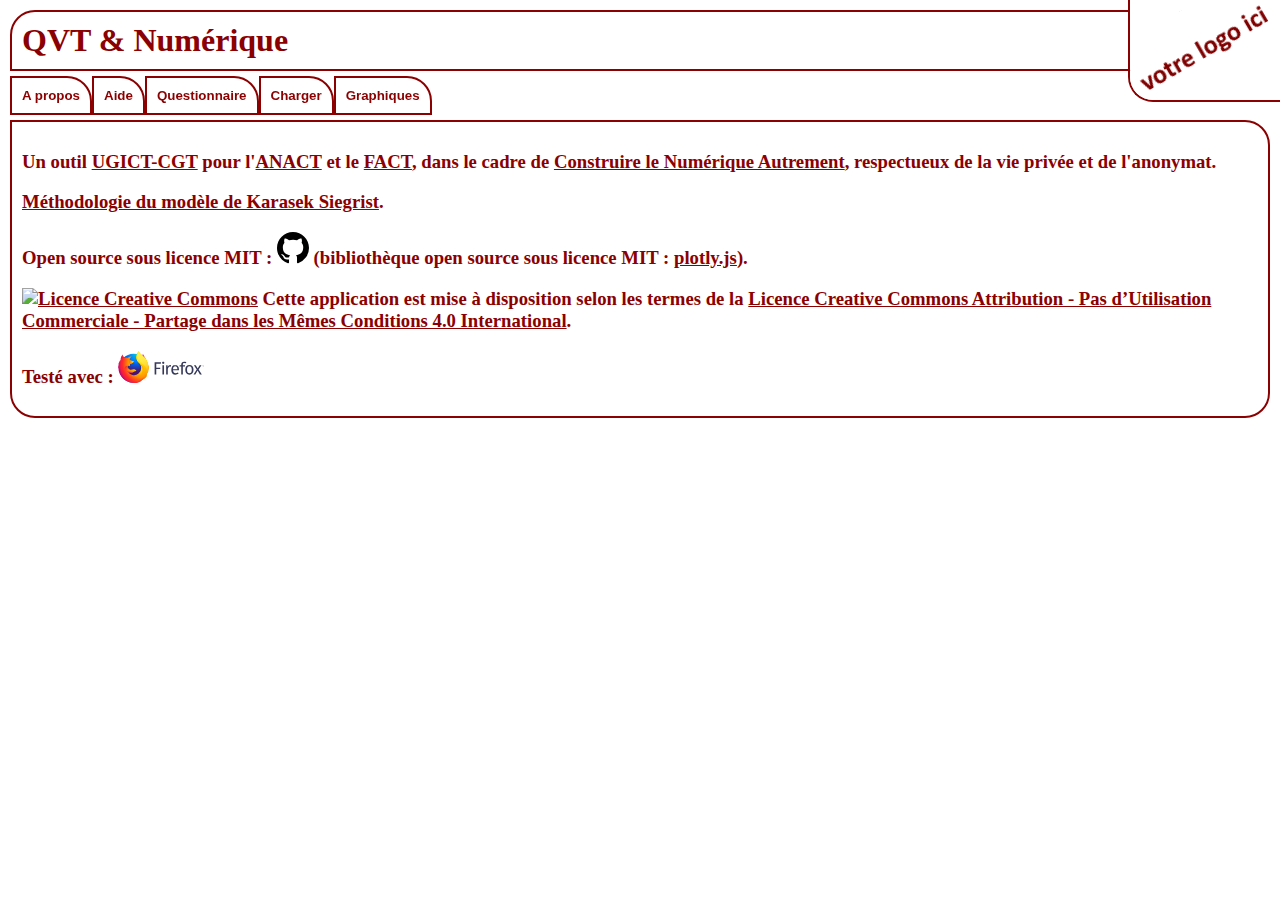
==== commit 272373c1: "Add files via upload" ====
--- a/index.html
+++ b/index.html
@@ -58,6 +58,7 @@
             <p><a href="https://qvtnumerique.azureedge.net/MethodologieKarasek-QVTNumerique-UGICT-CGT.pdf" target="_methode">M&eacute;thodologie du mod&egrave;le de Karasek Siegrist</a>.</p>
             <p></p>
             <p>Open source sous licence MIT : <a href="https://github.com/leithleith/QVTNumerique" target="github"><svg height="32" viewBox="0 0 16 16" width="32"><path fill-rule="evenodd" d="M8 0C3.58 0 0 3.58 0 8c0 3.54 2.29 6.53 5.47 7.59.4.07.55-.17.55-.38 0-.19-.01-.82-.01-1.49-2.01.37-2.53-.49-2.69-.94-.09-.23-.48-.94-.82-1.13-.28-.15-.68-.52-.01-.53.63-.01 1.08.58 1.23.82.72 1.21 1.87.87 2.33.66.07-.52.28-.87.51-1.07-1.78-.2-3.64-.89-3.64-3.95 0-.87.31-1.59.82-2.15-.08-.2-.36-1.02.08-2.12 0 0 .67-.21 2.2.82.64-.18 1.32-.27 2-.27.68 0 1.36.09 2 .27 1.53-1.04 2.2-.82 2.2-.82.44 1.1.16 1.92.08 2.12.51.56.82 1.27.82 2.15 0 3.07-1.87 3.75-3.65 3.95.29.25.54.73.54 1.48 0 1.07-.01 1.93-.01 2.2 0 .21.15.46.55.38A8.013 8.013 0 0 0 16 8c0-4.42-3.58-8-8-8z"></path></svg></a> (biblioth&egrave;que open source sous licence MIT : <a href="https://github.com/plotly/plotly.js" target="plotly">plotly.js</a>).</p>
+            <p><a rel="license" href="http://creativecommons.org/licenses/by-nc-sa/4.0/" target="_license"><img alt="Licence Creative Commons" style="border-width:0" src="https://i.creativecommons.org/l/by-nc-sa/4.0/88x31.png" /></a> Cette application est mise à disposition selon les termes de la <a rel="license" href="http://creativecommons.org/licenses/by-nc-sa/4.0/" target="_licence">Licence Creative Commons Attribution - Pas d’Utilisation Commerciale - Partage dans les Mêmes Conditions 4.0 International</a>.</p>
             <p>Test&eacute; avec : <a href="https://www.mozilla.org/fr/firefox/" target="firefox"><svg xmlns="http://www.w3.org/2000/svg" xmlns:xlink="http://www.w3.org/1999/xlink" viewBox="0 0 1023.49 381.79" height="32"><defs><radialGradient id="radial-gradient" cx="-15255.97" cy="8846.13" fx="-15267.120408988836" r="174.94" gradientTransform="matrix(0.76, 0.03, 0.05, -1.12, 11535.88, 10522.65)" gradientUnits="userSpaceOnUse"><stop offset="0.1" stop-color="#ffea00"/><stop offset="0.17" stop-color="#ffde00"/><stop offset="0.28" stop-color="#ffbf00"/><stop offset="0.43" stop-color="#ff8e00"/><stop offset="0.77" stop-color="#ff272d"/><stop offset="0.87" stop-color="#e0255a"/><stop offset="0.95" stop-color="#cc2477"/><stop offset="1" stop-color="#c42482"/></radialGradient><radialGradient id="radial-gradient-2" cx="-7884.44" cy="8442.2" r="306.99" gradientTransform="matrix(1.23, 0, 0, -1.23, 9918.06, 10417.47)" gradientUnits="userSpaceOnUse"><stop offset="0" stop-color="#00ccda"/><stop offset="0.22" stop-color="#0083ff"/><stop offset="0.26" stop-color="#007af9"/><stop offset="0.33" stop-color="#0060e8"/><stop offset="0.33" stop-color="#005fe7"/><stop offset="0.44" stop-color="#2639ad"/><stop offset="0.52" stop-color="#401e84"/><stop offset="0.57" stop-color="#4a1475"/></radialGradient><linearGradient id="linear-gradient" x1="209.78" y1="101.08" x2="135.5" y2="344.05" gradientTransform="matrix(1, 0, 0, -1, 0, 384)" gradientUnits="userSpaceOnUse"><stop offset="0" stop-color="#000f43" stop-opacity="0.4"/><stop offset="0.48" stop-color="#001962" stop-opacity="0.17"/><stop offset="1" stop-color="#002079" stop-opacity="0"/></linearGradient><radialGradient id="radial-gradient-3" cx="-8792.46" cy="7205.23" r="103.55" gradientTransform="matrix(1.22, 0.12, 0.12, -1.22, 10221.27, 10107.74)" gradientUnits="userSpaceOnUse"><stop offset="0" stop-color="#ffea00"/><stop offset="0.5" stop-color="#ff272d"/><stop offset="1" stop-color="#c42482"/></radialGradient><radialGradient id="radial-gradient-4" cx="-8801.82" cy="7304.52" r="172.92" gradientTransform="matrix(1.22, 0.12, 0.12, -1.22, 10221.27, 10107.74)" gradientUnits="userSpaceOnUse"><stop offset="0" stop-color="#ffe900"/><stop offset="0.16" stop-color="#ffaf0e"/><stop offset="0.32" stop-color="#ff7a1b"/><stop offset="0.47" stop-color="#ff4e26"/><stop offset="0.62" stop-color="#ff2c2e"/><stop offset="0.76" stop-color="#ff1434"/><stop offset="0.89" stop-color="#ff0538"/><stop offset="1" stop-color="#ff0039"/></radialGradient><radialGradient id="radial-gradient-5" cx="-8777.37" cy="7144.23" r="158.67" gradientTransform="matrix(1.22, 0.12, 0.12, -1.22, 10221.27, 10107.74)" gradientUnits="userSpaceOnUse"><stop offset="0" stop-color="#ff272d"/><stop offset="0.5" stop-color="#c42482"/><stop offset="0.99" stop-color="#620700"/></radialGradient><radialGradient id="radial-gradient-6" cx="277.49" cy="231.11" fx="288.34347563993333" r="303.48" gradientTransform="matrix(1, 0, 0, -1, 0, 384)" gradientUnits="userSpaceOnUse"><stop offset="0.16" stop-color="#ffea00"/><stop offset="0.23" stop-color="#ffde00"/><stop offset="0.37" stop-color="#ffbf00"/><stop offset="0.54" stop-color="#ff8e00"/><stop offset="0.76" stop-color="#ff272d"/><stop offset="0.8" stop-color="#f92433"/><stop offset="0.84" stop-color="#e91c45"/><stop offset="0.89" stop-color="#cf0e62"/><stop offset="0.94" stop-color="#b5007f"/></radialGradient><radialGradient id="radial-gradient-7" cx="260.09" cy="371.86" r="345.87" gradientTransform="matrix(1, 0, 0, -1, 0, 384)" gradientUnits="userSpaceOnUse"><stop offset="0.28" stop-color="#ffea00"/><stop offset="0.4" stop-color="#fd0"/><stop offset="0.63" stop-color="#ffba00"/><stop offset="0.86" stop-color="#ff9100"/><stop offset="0.93" stop-color="#ff6711"/><stop offset="0.99" stop-color="#ff4a1d"/></radialGradient><linearGradient id="linear-gradient-2" x1="-9059.76" y1="7275.74" x2="-8940.63" y2="7306.1" gradientTransform="matrix(1.22, 0.12, 0.12, -1.22, 10221.27, 10107.74)" gradientUnits="userSpaceOnUse"><stop offset="0" stop-color="#c42482" stop-opacity="0.5"/><stop offset="0.47" stop-color="#ff272d" stop-opacity="0.5"/><stop offset="0.49" stop-color="#ff2c2c" stop-opacity="0.51"/><stop offset="0.68" stop-color="#ff7a1a" stop-opacity="0.72"/><stop offset="0.83" stop-color="#ffb20d" stop-opacity="0.87"/><stop offset="0.94" stop-color="#ffd605" stop-opacity="0.96"/><stop offset="1" stop-color="#ffe302"/></linearGradient><linearGradient id="linear-gradient-3" x1="129.91" y1="1613.65" x2="108.74" y2="1667.91" gradientTransform="matrix(0.99, 0.1, 0.1, -0.99, -232.8, 1690.84)" gradientUnits="userSpaceOnUse"><stop offset="0" stop-color="#891551" stop-opacity="0.6"/><stop offset="1" stop-color="#c42482" stop-opacity="0"/></linearGradient><linearGradient id="linear-gradient-4" x1="-156.48" y1="-66.73" x2="-119.96" y2="-108.2" gradientTransform="matrix(0.99, 0.1, 0.1, -0.99, 246.33, 130.43)" gradientUnits="userSpaceOnUse"><stop offset="0.01" stop-color="#891551" stop-opacity="0.5"/><stop offset="0.48" stop-color="#ff272d" stop-opacity="0.5"/><stop offset="1" stop-color="#ff272d" stop-opacity="0"/></linearGradient><linearGradient id="linear-gradient-5" x1="-86.15" y1="-137.49" x2="-86.12" y2="-108.48" gradientTransform="matrix(0.99, 0.1, 0.1, -0.99, 246.33, 130.43)" gradientUnits="userSpaceOnUse"><stop offset="0" stop-color="#c42482"/><stop offset="0.08" stop-color="#c42482" stop-opacity="0.81"/><stop offset="0.21" stop-color="#c42482" stop-opacity="0.57"/><stop offset="0.33" stop-color="#c42482" stop-opacity="0.36"/><stop offset="0.45" stop-color="#c42482" stop-opacity="0.2"/><stop offset="0.56" stop-color="#c42482" stop-opacity="0.09"/><stop offset="0.67" stop-color="#c42482" stop-opacity="0.02"/><stop offset="0.77" stop-color="#c42482" stop-opacity="0"/></linearGradient><linearGradient id="linear-gradient-6" x1="240.77" y1="370" x2="359.36" y2="104.8" gradientTransform="matrix(1, 0, 0, -1, 0, 384)" gradientUnits="userSpaceOnUse"><stop offset="0" stop-color="#fff14f"/><stop offset="0.27" stop-color="#ffee4c"/><stop offset="0.45" stop-color="#ffe643"/><stop offset="0.61" stop-color="#ffd834"/><stop offset="0.76" stop-color="#ffc41e"/><stop offset="0.89" stop-color="#ffab02"/><stop offset="0.9" stop-color="#ffa900"/><stop offset="0.95" stop-color="#ffa000"/><stop offset="1" stop-color="#ff9100"/></linearGradient><linearGradient id="linear-gradient-7" x1="264.18" y1="217.47" x2="208" y2="66.64" gradientTransform="matrix(1, 0, 0, -1, 0, 384)" gradientUnits="userSpaceOnUse"><stop offset="0" stop-color="#ff8e00"/><stop offset="0.04" stop-color="#ff8e00" stop-opacity="0.86"/><stop offset="0.08" stop-color="#ff8e00" stop-opacity="0.73"/><stop offset="0.13" stop-color="#ff8e00" stop-opacity="0.63"/><stop offset="0.18" stop-color="#ff8e00" stop-opacity="0.56"/><stop offset="0.23" stop-color="#ff8e00" stop-opacity="0.51"/><stop offset="0.28" stop-color="#ff8e00" stop-opacity="0.5"/><stop offset="0.39" stop-color="#ff8e00" stop-opacity="0.48"/><stop offset="0.52" stop-color="#ff8e00" stop-opacity="0.42"/><stop offset="0.68" stop-color="#ff8e00" stop-opacity="0.31"/><stop offset="0.84" stop-color="#ff8e00" stop-opacity="0.17"/><stop offset="1" stop-color="#ff8e00" stop-opacity="0"/></linearGradient></defs><title>firefox-logo-horizontal-lockup</title><g id="Layer_2" data-name="Layer 2"><g id="Layer_1-2" data-name="Layer 1"><g id="Layer_2-2" data-name="Layer 2"><g id="Layer_1-2-2" data-name="Layer 1-2"><path d="M996.05,168.9H974.24L951,209.38,927.88,168.9H905.22l34.19,52.23-38.6,58.32h21.82l27.48-46.78,27.06,46.78h23.28l-38.39-59.16Zm-466,110.55h19.3V168.9h-19.3Zm63-87.23-1.89-23.32H574.65V279.44H594v-57c0-17.19,12.59-36.29,26.43-36.29a34.57,34.57,0,0,1,9.65,1.26l3.57-18.88a47.14,47.14,0,0,0-10.91-1.26c-13.43,0-23.69,8.37-29.58,24.95ZM436.69,279.44h19.93V215.88h47.2V200.15h-47.2v-49.3h54.54l2.31-15.94H436.69ZM539.51,127.82c-8,0-13.43,5.66-13.43,13.22,0,7.34,5.45,13,13.43,13,8.18,0,13.64-5.66,13.64-13C553.15,133.48,547.69,127.82,539.51,127.82Zm312.68,39.44c-31.47,0-49.51,22.83-49.51,57,0,35,17.83,57.69,49.3,57.69,31.26,0,49.3-23.7,49.3-57.9,0-35.05-17.62-56.8-49.09-56.8ZM852,266.44c-18.46,0-28.53-13.43-28.53-42.16,0-28.95,10.28-41.5,28.74-41.5,18.25,0,28.32,12.55,28.32,41.29C880.51,253,870.44,266.44,852,266.44Zm-78.17-105.2c0-10.7,4.2-18.56,16.36-18.56a47.41,47.41,0,0,1,19.3,4.2l6.08-14c-8.81-3.78-15.94-5.66-26.43-5.66-22.45,0-34.61,14.09-34.61,32.55v9.19H734.79V183.8h19.72v95.65h19.3V183.79h24.75l2.1-14.89H773.81Zm-92,6c-28.53,0-45.94,23.67-45.94,58.07,0,35,18,56.64,48.88,56.64,15.31,0,27.69-5.24,38.6-13.84L715,256.57c-9.65,6.71-17.83,9.65-28.74,9.65-15.94,0-27.9-9.86-29.79-35.45h70.48c.21-2.52.42-6.08.42-9.86-.07-33.76-15.8-53.66-45.59-53.66Zm26.43,49.26H656.38c1.47-24.54,11.12-33.95,25.8-33.95,17.41,0,26,11.08,26,32.69Zm310.1-41.21c0-1.86-1.28-2.8-3.94-2.8H1012v9.39h1.45v-3.83h1.24l2.24,3.83h1.73l-2.55-4.07a2.56,2.56,0,0,0,2.19-2.5Zm-4.87,1.55V173.7h1.14c1.45,0,2.24.38,2.24,1.59s-.79,1.55-2,1.55Zm1.42-7.84a8.27,8.27,0,0,0-8.25,8.29v.07a8.11,8.11,0,0,0,8,8.22h.25a8.29,8.29,0,0,0,.58-16.57h-.58Zm0,15.33a6.79,6.79,0,0,1-6.87-6.73v-.27a6.91,6.91,0,0,1,6.74-7.08h.13a6.83,6.83,0,0,1,6.94,6.72v.28a6.9,6.9,0,0,1-6.7,7.1h-.31Z" style="fill:#363959"/><path d="M298.87,35.52c-9.29,10.82-13.62,35.17-4.2,59.85s23.86,19.32,32.86,44.49c11.88,33.21,6.35,77.83,6.35,77.83s14.28,41.36,24.24-2.57C380.15,132.59,298.87,55.85,298.87,35.52Z" style="fill:url(#radial-gradient)"/><path id="_Path_" data-name=" Path " d="M185.49,378.15c95.15,0,172.23-77.5,172.23-173.06S280.64,32,185.58,32,13.44,109.54,13.44,205.1C13.26,300.75,90.43,378.15,185.49,378.15Z" style="fill:url(#radial-gradient-2)"/><path d="M314.54,311.81a95,95,0,0,1-11.69,7.06,271.38,271.38,0,0,0,14.86-24.43,96.25,96.25,0,0,0,9.77-12.28c1.33-2.1,2.84-4.69,4.43-7.69,9.67-17.42,20.33-45.61,20.63-74.57v-2.21A100.07,100.07,0,0,0,350.33,176c.08.56.15,1.11.22,1.66-.09-.43-.16-.86-.25-1.29.14.79.26,1.55.38,2.32,2,16.77.57,33.12-6.47,45.18l-.34.51c3.65-18.33,4.87-38.56.81-58.82,0,0-1.62-9.85-13.73-39.75-7-17.21-19.33-31.32-30.26-41.6-9.58-11.85-18.28-19.8-23.08-24.85-10-10.55-14.22-18.46-15.94-23.62-1.5-.75-20.62-19.32-22.14-20-8.35,12.94-34.59,53.42-22.11,91.24,5.66,17.14,20,34.93,35,44.9.66.75,8.91,9.72,12.84,29.94,4.06,20.89,1.92,37.19-6.42,61.3-9.81,21.15-35,42.05-58.48,44.19-50.31,4.57-68.73-25.26-68.73-25.26,18,7.19,37.86,5.68,49.94-1.77s19.55-13.12,25.53-10.92,10.59-4.17,6.38-10.77a30.46,30.46,0,0,0-30.81-13.41c-12.2,2-23.37,11.64-39.35,2.29a31.91,31.91,0,0,1-3-2c-1.05-.69,3.42,1.05,2.38.27a78.76,78.76,0,0,1-10-6.68c-.24-.22,2.41.85,2.18.63-14.94-12.3-13.08-20.62-12.61-25.83.38-4.17,3.09-9.51,7.66-11.68,2.21,1.21,3.58,2.13,3.58,2.13s-.94-1.92-1.45-2.94c.18-.08.35-.06.53-.13,1.81.87,5.81,3.14,7.92,4.53a11.71,11.71,0,0,1,3.62,3.66s.72-.4.19-2.09a10.81,10.81,0,0,0-3.75-5.11h.17a31.76,31.76,0,0,1,4.6,3.2c.77-2.79,2.14-5.7,1.84-10.9-.19-3.66-.1-4.61-.74-6-.58-1.21.32-1.69,1.33-.43a12.49,12.49,0,0,0-.86-2.87v-.09c1.25-4.36,26.48-15.7,28.32-17a26.13,26.13,0,0,0,7.42-8.07c1.4-2.24,2.46-5.37,2.72-10.13.14-3.43-1.46-5.72-27-8.39-7-.69-11.07-5.74-13.4-10.41-.42-1-.86-1.92-1.29-2.83a22,22,0,0,1-1-3.27,61.22,61.22,0,0,1,21.5-29.74c.56-.51-2.24.13-1.68-.38a62.41,62.41,0,0,1,5.74-2.71c1-.46-4.22-2.68-8.82-2.14a22,22,0,0,0-8.18,2.15c1-1,4.34-2.39,3.56-2.38-5,.77-11.32,3.71-16.69,7a4.24,4.24,0,0,1,.32-1.69c-2.5,1.06-8.64,5.35-10.42,9a16.16,16.16,0,0,0,.1-2.09A33.06,33.06,0,0,0,123,87.44l-.09.09c-14.49-5.84-27.25-6.22-38-3.6-2.36-2.37-3.51-.64-8.89-12.44-.37-.71.28.7,0,0-.88-2.29.54,3.05,0,0-9.13,7.12-21,15.2-26.72,20.9-.07.23,6.66-1.9,0,0-2.33.67-2.17,2-2.53,14.55-.09,1,0,2-.09,2.86a80.19,80.19,0,0,0-8.84,13.27c-5.89,10.16-12.39,26-18.68,51a129.62,129.62,0,0,1,10-19.56c-5.23,13.3-10.29,34.17-11.3,66.33a186.79,186.79,0,0,1,4.86-19.66,183.64,183.64,0,0,0,13.48,78,190.73,190.73,0,0,0,19.8,37,175.38,175.38,0,0,0,247.93,6.52q5.52-5.25,10.59-11Z" style="fill:url(#linear-gradient)"/><path d="M275.9,336.28c63.19-7.32,91.17-72.44,55.24-73.72C298.69,261.56,246,339.73,275.9,336.28Z" style="fill:url(#radial-gradient-3)"/><path d="M335.69,249.26c43.48-25.3,32.14-80,32.14-80s-16.78,19.49-28.18,50.56C328.4,250.63,309.56,264.54,335.69,249.26Z" style="fill:url(#radial-gradient-4)"/><path d="M197.67,368.62c60.61,19.34,112.71-28.41,80.6-44.36C249.07,309.88,168.9,359.47,197.67,368.62Z" style="fill:url(#radial-gradient-5)"/><path d="M340.21,272.46c1.48-2.08,3.47-8.74,5.23-11.72,10.7-17.28,10.78-31,10.78-31.36,6.46-32.29,5.88-45.47,1.9-69.86-3.2-19.63-17.2-47.76-29.32-61.3-12.49-14-3.69-9.41-15.79-19.6-10.6-11.75-20.88-23.39-26.48-28.07C246.07,16.72,247,9.54,247.76,8.31l-.57.64c-.48-1.91-.82-3.52-.82-3.52s-22.12,22.12-26.77,59c-3,24.06,6,49.15,19,65.18a148,148,0,0,0,22.89,22.5h0c9.86,14.15,15.28,31.62,15.28,50.4a85.3,85.3,0,0,1-104.29,83c-22.21-4.23-35-15.43-41.43-23a41.71,41.71,0,0,1-5.22-7.54c19.9,7.13,41.9,5.64,55.28-1.75s21.64-13,28.26-10.83,11.72-4.14,7.06-10.68-16.45-15.9-34.1-13.3c-13.5,2-25.86,11.55-43.55,2.27a35.6,35.6,0,0,1-3.32-2c-1.17-.69,3.79,1,2.63.26A87,87,0,0,1,127,212.34c-.26-.22,2.67.84,2.41.62-16.54-12.2-14.47-20.44-14-25.61a14.85,14.85,0,0,1,8.48-11.59c2.44,1.2,4,2.11,4,2.11s-1-1.91-1.61-2.92c.2-.08.39-.06.58-.13,2,.87,6.43,3.12,8.76,4.49a12.1,12.1,0,0,1,4,3.63s.8-.39.21-2.07a10.78,10.78,0,0,0-4.14-5.07h.19A35.12,35.12,0,0,1,141,179c.85-2.76,2.37-5.65,2-10.81-.2-3.63-.11-4.57-.82-6-.64-1.2.36-1.67,1.47-.42a11.51,11.51,0,0,0-1-2.85v-.09C144.09,154.51,172,143.26,174,142a27.15,27.15,0,0,0,8.22-8c1.55-2.22,2.72-5.33,3-10,.1-2.13-.56-3.81-8-5.42a199.16,199.16,0,0,0-21.9-2.9c-7.72-.68-12.25-5.69-14.83-10.32-.47-1-.95-1.9-1.43-2.8a20.6,20.6,0,0,1-1.1-3.24,61.44,61.44,0,0,1,23.78-29.51c.62-.51-2.48.13-1.86-.38s5.46-2.3,6.35-2.68c1.09-.46-4.67-2.65-9.76-2.12a26.15,26.15,0,0,0-9,2.13c1.15-1,4.8-2.37,3.94-2.36-5.59.77-12.53,3.68-18.47,7a3.7,3.7,0,0,1,.36-1.67c-2.77,1-9.56,5.31-11.54,8.9a16,16,0,0,0,.11-2.08,34.42,34.42,0,0,0-5.67,5.32l-.1.08c-16-5.9-30.14-6.23-42-3.63-2.61-2.35-6.82-5.91-12.76-17.61-.4-.71-.62,1.46-.93.76-2.31-5.36-3.71-14.14-3.48-20.19,0,0-4.78,2.18-8.74,11.28C47.45,54.13,47,55,46.51,55.93c-.22.26.49-3,.38-2.81-.69,1.17-2.47,2.79-3.25,4.9-.54,1.56-1.29,2.43-1.77,4.38l-.11.18c0-.57.14-2.36,0-2A91.77,91.77,0,0,0,37,72.16a107.72,107.72,0,0,0-5,28.93c-.09.94,0,2-.1,2.84-5,5.76-8.48,10.64-9.78,13.16C15.59,127.17,8.4,142.87,1.44,167.71a123.6,123.6,0,0,1,11.07-19.4C6.72,161.5,1.12,182.21,0,214.09A170.32,170.32,0,0,1,5.38,194.6,165.08,165.08,0,0,0,20.3,272c8,17.49,26.35,53,71.24,80.74h0s15.27,11.37,41.52,19.89c1.94.7,3.9,1.4,5.91,2.07-.63-.25-1.24-.52-1.83-.8A187.88,187.88,0,0,0,191,381.79c68,.06,88-27.24,88-27.24l-.2.15c1-.9,1.88-1.84,2.77-2.82-10.72,10.13-35.2,10.8-44.35,10.07,15.61-4.58,25.88-8.46,45.85-16.11q3.49-1.3,7.17-3l.8-.36,1.45-.68a135.86,135.86,0,0,0,27.26-17.07c20.06-16,24.42-31.64,26.71-41.94-.32,1-1.31,3.29-2,4.78-5.17,11.05-16.62,17.83-29.06,23.65A268.48,268.48,0,0,0,331.85,287C335.91,283,337.18,276.7,340.21,272.46Z" style="fill:url(#radial-gradient-6)"/><path d="M315.8,310.78a128.58,128.58,0,0,0,21.09-31c14.32-30.1,36.45-80.15,19-132.42-13.78-41.31-32.7-63.91-56.72-86C260.17,25.51,249.28,9.51,249.28,0c0,0-45,50.21-25.51,102.58s59.54,50.45,86,105.1C340.93,272,284.58,342.16,238,361.8c2.85-.63,103.58-23.43,108.88-81C346.74,281.82,344.47,297.75,315.8,310.78Z" style="fill:url(#radial-gradient-7)"/><path d="M185.3,123.91c.15-3.4-1.61-5.69-29.75-8.33-11.58-1.07-16-11.77-17.36-16.27-4.12,10.7-5.82,21.92-4.9,35.49.62,8.89,6.6,18.44,9.46,24,0,0,.63-.82.93-1.13,5.38-5.6,27.91-14.13,30-15.34C176,140.9,184.91,134.41,185.3,123.91Z" style="fill:url(#linear-gradient-2)"/><path d="M61.42,60.71c-.4-.71-.62,1.46-.93.76a51.68,51.68,0,0,1-3.38-20.18s-4.78,2.18-8.73,11.28C47.64,54.2,47.17,55.1,46.7,56c-.22.26.49-3,.38-2.81-.69,1.17-2.47,2.79-3.24,4.8A28.16,28.16,0,0,0,42,62.56c-.15.55.15-2.45,0-2.09C32.8,78.25,31,105.13,32,104,51.59,83.09,74,78.13,74,78.13c-2.39-1.76-7.58-6.84-12.69-17.42Z" style="fill:url(#linear-gradient-3)"/><path d="M135.74,279.4c-27.05-11.55-57.81-27.84-56.65-64.85,1.58-48.74,45.45-39.11,45.45-39.11-1.66.4-6.08,3.55-7.65,6.91-1.66,4.2-4.68,13.69,4.48,23.63,14.39,15.59-29.56,37,38.28,77.43,1.71.93-15.9-.55-23.92-4Z" style="fill:url(#linear-gradient-4)"/><path d="M126.13,255.11c19.18,6.68,41.53,5.51,54.91-1.88,9-5,20.45-13,27.52-11a48.16,48.16,0,0,0-16.33-3.83,27.82,27.82,0,0,1-3.12-.12,52,52,0,0,0-6.11.33c-3.45.32-7.28,2.5-10.76,2.15-.19,0,3.38-1.46,3.09-1.4-1.84.38-3.85.47-6,.73-1.35.15-2.5.32-3.84.37-40,3.39-73.73-21.66-73.73-21.66-2.87,9.68,12.87,28.83,34.35,36.31Z" style="fill:url(#linear-gradient-5)"/><path d="M315.72,311c40.41-39.68,60.86-87.91,52.22-142a114.29,114.29,0,0,1-9.64,56.11c6.29-27.7,7-62.12-9.69-97.77-22.31-47.58-59-72.62-73-83.06-21.22-15.83-30-31.94-30.18-35.27-6.34,13-25.52,57.5-2.06,95.83,22,35.91,56.59,46.57,80.83,79.52C368.85,245.08,315.72,311,315.72,311Z" style="fill:url(#linear-gradient-6)"/><path d="M309.93,207.79c-14.12-29.18-31.75-41.9-48.43-55.7,1.94,2.72,2.42,3.68,3.49,5.43,14.68,15.64,36.32,53.8,20.61,101.7C256,349.38,137.72,306.92,125.32,295c5,52.18,92.36,77.15,149.22,43.31C306.9,307.68,333.08,255.61,309.93,207.79Z" style="fill:url(#linear-gradient-7)"/></g></g></g></g></svg></a></p>
             </h3>
         </div>
@@ -93,6 +94,7 @@
                     </ul>
                 </li>
             </ul>
+            <p>Tutoriel : <a href="https://qvtnumerique.azureedge.net/Tutoriel-QVTNumerique.pdf" target="_tutoriel">cliquer ici</a></p>
             </h3>
         </div>
         <div id="AnalyseI" class="AnalyseI">
@@ -239,6 +241,6 @@
             <div class="siegrist" id="siegrist"></div>
         </div>
     </div>
-    <img src="logo.png" width="150" height="100" alt="logo">
+    <img class="logo" src="logo.png" width="150" height="100" alt="logo">
 </body>
 </html>--- a/qvtnumerique.css
+++ b/qvtnumerique.css
@@ -1,5 +1,5 @@
 body {margin: 0px;border: none;padding: 10px}
-img {border: solid darkred;border-width: 0px 0px 2px 2px;border-radius: 0px 0px 0px 25px;position: fixed;top: 0px;right: 0px}
+.logo {border: solid darkred;border-width: 0px 0px 2px 2px;border-radius: 0px 0px 0px 25px;position: fixed;top: 0px;right: 0px}
 h1 {font-weight: bold;border: 2px solid darkred;border-radius: 25px 25px 25px 0px;padding: 10px;margin: 0px;background-color: white;color: darkred}
 h2 {font-weight: bold}
 h3 {font-weight: bold;margin: 0px}
@@ -92,4 +92,88 @@
 @media screen and (max-width: 599px) {
 img {visibility: hidden}
 .MenuMain button {font-weight: normal;padding: 5px}
+}
+.lds-default {
+  display: inline-block;
+  display: none;
+  position: relative;
+  z-index: 99;
+  width: 64px;
+  height: 64px;
+}
+.lds-default div {
+  position: absolute;
+  width: 5px;
+  height: 5px;
+  background: darkred;
+  border-radius: 50%;
+  animation: lds-default 1.2s linear infinite;
+}
+.lds-default div:nth-child(1) {
+  animation-delay: 0s;
+  top: 29px;
+  left: 53px;
+}
+.lds-default div:nth-child(2) {
+  animation-delay: -0.1s;
+  top: 18px;
+  left: 50px;
+}
+.lds-default div:nth-child(3) {
+  animation-delay: -0.2s;
+  top: 9px;
+  left: 41px;
+}
+.lds-default div:nth-child(4) {
+  animation-delay: -0.3s;
+  top: 6px;
+  left: 29px;
+}
+.lds-default div:nth-child(5) {
+  animation-delay: -0.4s;
+  top: 9px;
+  left: 18px;
+}
+.lds-default div:nth-child(6) {
+  animation-delay: -0.5s;
+  top: 18px;
+  left: 9px;
+}
+.lds-default div:nth-child(7) {
+  animation-delay: -0.6s;
+  top: 29px;
+  left: 6px;
+}
+.lds-default div:nth-child(8) {
+  animation-delay: -0.7s;
+  top: 41px;
+  left: 9px;
+}
+.lds-default div:nth-child(9) {
+  animation-delay: -0.8s;
+  top: 50px;
+  left: 18px;
+}
+.lds-default div:nth-child(10) {
+  animation-delay: -0.9s;
+  top: 53px;
+  left: 29px;
+}
+.lds-default div:nth-child(11) {
+  animation-delay: -1s;
+  top: 50px;
+  left: 41px;
+}
+.lds-default div:nth-child(12) {
+  animation-delay: -1.1s;
+  top: 41px;
+  left: 50px;
+}
+@keyframes lds-default {
+  0%, 20%, 80%, 100% {
+    transform: scale(1);
+  }
+  50% {
+    transform: scale(1.5);
+  }
 }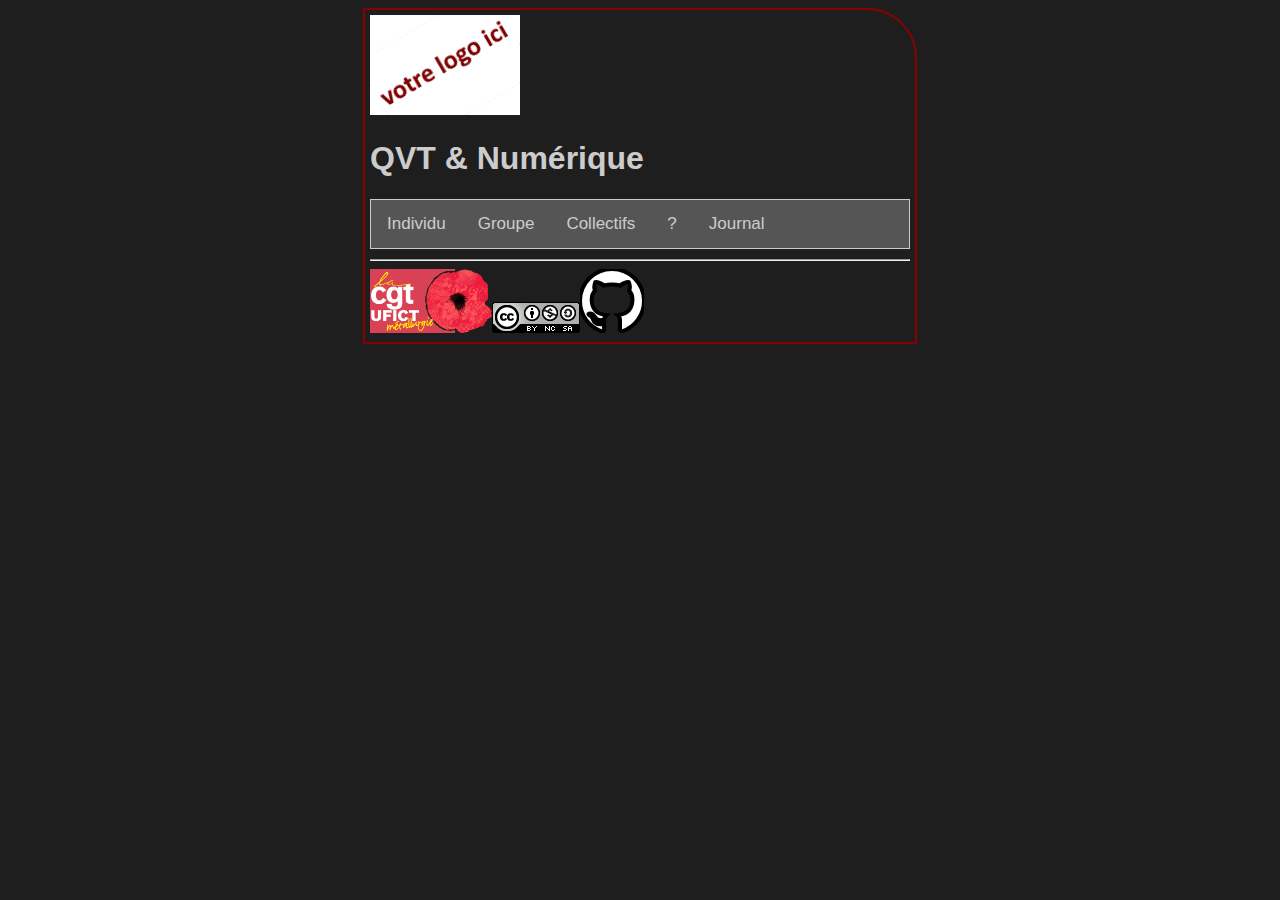
==== commit b2ff0bd9: "Add files via upload" ====
--- a/index.html
+++ b/index.html
@@ -1,246 +1,440 @@
 <!DOCTYPE html>
 <html lang="fr">
 <head>
-<meta charset="UTF-8">
-<meta name="QVT et Num&eacute;rique" content="width=device-width, initial-scale=1.0">
-<meta http-equiv="X-UA-Compatible" content="ie=edge">
-<meta name="viewport" content="width=device-width, initial-scale=1.0, maximum-scale=1.0, user-scalable=no"/>
-<link rel="manifest" href="qvtnumerique.webmanifest"/>
-<link rel="stylesheet" href="qvtnumerique.css"/>
-<title>QVT &amp;: Num&eacute;rique</title>
-<script src="plotly-gl3d.min.js"></script>
-<script src="plotly-locale-fr.js"></script>
-<script src="qvtnumerique.js"></script>
-<script>
-navigator.serviceWorker && navigator.serviceWorker.register('./sw.js').then(function(registration) {
-});
-Plotly.setPlotConfig({locale: 'fr'});
-</script>
+    <meta charset="UTF-8">
+    <meta name="description" content="QVT et numérique appliqué à Karasek et Siegrist.">
+    <meta name="author" content="UGICT-CGT">
+    <meta name="viewport" content="width=device-width, initial-scale=1.0">
+    <link rel="stylesheet" type="text/css" href="qvtstyle.css">
+    <script type="text/javascript" src="qvtscript.js"></script>
+    <script type="text/javascript" src="plotly-gl3d.min.js"></script>
+    <script type="text/javascript" src="plotly-locale-fr.js"></script>
+    <link rel="manifest" href="qvt.webmanifest">
 </head>
 <body>
-    <div class="Titre" id="Titre"><h1>QVT &amp; Num&eacute;rique</h1></div>
-    <div class="MenuMain" id="MenuMain">
+<div class="conteneur">
+    <div id="tete">
+        <img src="logo.png"/>
+        <h1>QVT & Numérique</h1>
+    </div>
+    <div class="tab">
+        <button class="tablinks" onclick="opentab(event, 'individuel')">Individu</button>
+        <button class="tablinks" onclick="opentab(event, 'groupe')">Groupe</button>
+        <button class="tablinks" onclick="opentab(event, 'collectif')">Collectifs</button>
+        <button class="tablinks" onclick="opentab(event, 'about')">?</button>
+        <button class="tablinks" onclick="opentab(event, 'Messages')">Journal</button>
+    </div>
+    <div id="individuel" class="tabcontent">
+        <h1>Analyse individuelle</h1>
+        <h2>Remplir directement un nouveau questionnaire, ou charger un fichier sauvegardé :</h2>
+        <input type="file" accept=".csv" id="fileToLoad"><button class="boutoncharger" id="chargerindividu" onclick="chargeri()">Charger</button>
+        <hr/>
+        <h2>A. Niveau des Exigences</h2>
+        <p>1. Je suis constamment press&eacute;-e par le temps &agrave; cause d’une forte charge de travail :
+        <br/>
+        <input type="radio" name="A1" value="0" id="A10"/> pas d'accord
+        <input type="radio" name="A1" value="1" id="A11"/> plut&ocirc;t pas d'accord
+        <input type="radio" name="A1" value="2" id="A12"/> plut&ocirc;t d'accord
+        <input type="radio" name="A1" value="3" id="A13"/> d'accord
+        </p>
+        <p>2. J’effectue des t&acirc;ches r&eacute;p&eacute;titives dans mon travail :
+        <br/>
+        <input type="radio" name="A2" value="0" id="A20"/> pas d'accord
+        <input type="radio" name="A2" value="1" id="A21"/> plut&ocirc;t pas d'accord
+        <input type="radio" name="A2" value="2" id="A22"/> plut&ocirc;t d'accord
+        <input type="radio" name="A2" value="3" id="A23"/> d'accord
+        </p>
+        <p>3. Je trouve le volume des sollicitations raisonnable (nombre de courriels, demandes clients externes ou internes, coll&egrave;gues ou hi&eacute;rarchiques, etc.) :
+        <br/>
+        <input type="radio" name="A3" value="3" id="A30"/> pas d'accord
+        <input type="radio" name="A3" value="2" id="A31"/> plut&ocirc;t pas d'accord
+        <input type="radio" name="A3" value="1" id="A32"/> plut&ocirc;t d'accord
+        <input type="radio" name="A3" value="0" id="A33"/> d'accord
+        </p>
+        <p>4. Je suis fr&eacute;quemment interrompu-e et d&eacute;rang&eacute;-e dans mon travail :
+        <br/>
+        <input type="radio" name="A4" value="0" id="A40"/> pas d'accord
+        <input type="radio" name="A4" value="1" id="A41"/> plut&ocirc;t pas d'accord
+        <input type="radio" name="A4" value="2" id="A42"/> plut&ocirc;t d'accord
+        <input type="radio" name="A4" value="3" id="A43"/> d'accord
+        </p>
+        <p>5. Je suis souvent contraint-e &agrave; faire des heures suppl&eacute;mentaires :
+        <br/>
+        <input type="radio" name="A5" value="0" id="A50"/> pas d'accord
+        <input type="radio" name="A5" value="1" id="A51"/> plut&ocirc;t pas d'accord
+        <input type="radio" name="A5" value="2" id="A52"/> plut&ocirc;t d'accord
+        <input type="radio" name="A5" value="3" id="A53"/> d'accord
+        </p>
+        <p>6. Je suis souvent sollicit&eacute;-e en dehors de mes heures normales de travail :
+        <br/>
+        <input type="radio" name="A6" value="0" id="A60"/> pas d'accord
+        <input type="radio" name="A6" value="1" id="A61"/> plut&ocirc;t pas d'accord
+        <input type="radio" name="A6" value="2" id="A62"/> plut&ocirc;t d'accord
+        <input type="radio" name="A6" value="3" id="A63"/> d'accord
+        </p>
+        <p>7. Je traite souvent ma messagerie apr&egrave;s le travail, le soir ou le week end :
+        <br/>
+        <input type="radio" name="A7" value="0" id="A70"/> pas d'accord
+        <input type="radio" name="A7" value="1" id="A71"/> plut&ocirc;t pas d'accord
+        <input type="radio" name="A7" value="2" id="A72"/> plut&ocirc;t d'accord
+        <input type="radio" name="A7" value="3" id="A73"/> d'accord
+        </p>
+        <p>8. Je suis soumis &agrave; des al&eacute;as, je reçois des sollicitations et des demandes de plusieurs personnes :
+        <br/>
+        <input type="radio" name="A8" value="0" id="A80"/> pas d'accord
+        <input type="radio" name="A8" value="1" id="A81"/> plut&ocirc;t pas d'accord
+        <input type="radio" name="A8" value="2" id="A82"/> plut&ocirc;t d'accord
+        <input type="radio" name="A8" value="3" id="A83"/> d'accord
+        </p>
+        <p>9. J’ai des objectifs atteignables :
+        <br/>
+        <input type="radio" name="A9" value="3" id="A90"/> pas d'accord
+        <input type="radio" name="A9" value="2" id="A91"/> plut&ocirc;t pas d'accord
+        <input type="radio" name="A9" value="1" id="A92"/> plut&ocirc;t d'accord
+        <input type="radio" name="A9" value="0" id="A93"/> d'accord
+        </p>
+        <p>10. Je dispose de suffisamment de moyens et de temps pour bien faire mon travail :
+        <br/>
+        <input type="radio" name="A10" value="3" id="A100"/> pas d'accord
+        <input type="radio" name="A10" value="2" id="A101"/> plut&ocirc;t pas d'accord
+        <input type="radio" name="A10" value="1" id="A102"/> plut&ocirc;t d'accord
+        <input type="radio" name="A10" value="0" id="A103"/> d'accord
+        </p>
+        <p>11. Avez-vous le sentiment que depuis l’ann&eacute;e derni&egrave;re votre charge de travail a augment&eacute; ?
+        <br/>
+        <input type="radio" name="A11" value="0" id="A110"/> pas d'accord
+        <input type="radio" name="A11" value="1" id="A111"/> plut&ocirc;t pas d'accord
+        <input type="radio" name="A11" value="2" id="A112"/> plut&ocirc;t d'accord
+        <input type="radio" name="A11" value="3" id="A113"/> d'accord
+        </p>
+        <p>12. Avez-vous le sentiment que depuis l’ann&eacute;e derni&egrave;re votre temps de travail hebdomadaire a augment&eacute; (en incluant le temps de travail dans les transports, au domicile, etc.) :
+        <br/>
+        <input type="radio" name="A12" value="0" id="A120"/> pas d'accord
+        <input type="radio" name="A12" value="1" id="A121"/> plut&ocirc;t pas d'accord
+        <input type="radio" name="A12" value="2" id="A122"/> plut&ocirc;t d'accord
+        <input type="radio" name="A12" value="3" id="A123"/> d'accord
+        </p>
+        <h3>Commentaires sur le niveau des Exigences :</h3>
+        <textarea name="commentairesExigences" id="commentairesExigences" rows="3" cols="50" maxlength="512"></textarea>
+        <hr/>
+        <h2>B. Degr&eacute; d’Autonomie et &eacute;quilibre vie priv&eacute;e / vie professionnelle</h2>
+        <p>1. J’ai la possibilit&eacute; de discuter, de proposer des alternatives &agrave; ce que l’on me demande sans me mettre en difficult&eacute; :
+        <br/>
+        <input type="radio" name="B1" value="0" id="B10"/> pas d'accord
+        <input type="radio" name="B1" value="1" id="B11"/> plut&ocirc;t pas d'accord
+        <input type="radio" name="B1" value="2" id="B12"/> plut&ocirc;t d'accord
+        <input type="radio" name="B1" value="3" id="B13"/> d'accord
+        </p>
+        <p>2. J’ai la possibilit&eacute; de d&eacute;cider l’organisation de mon temps de travail :
+        <br/>
+        <input type="radio" name="B2" value="0" id="B20"/> pas d'accord
+        <input type="radio" name="B2" value="1" id="B21"/> plut&ocirc;t pas d'accord
+        <input type="radio" name="B2" value="2" id="B22"/> plut&ocirc;t d'accord
+        <input type="radio" name="B2" value="3" id="B23"/> d'accord
+        </p>
+        <p>3. Je reçois rarement une demande n&eacute;cessitant une r&eacute;ponse imm&eacute;diate :
+        <br/>
+        <input type="radio" name="B3" value="0" id="B30"/> pas d'accord
+        <input type="radio" name="B3" value="1" id="B31"/> plut&ocirc;t pas d'accord
+        <input type="radio" name="B3" value="2" id="B32"/> plut&ocirc;t d'accord
+        <input type="radio" name="B3" value="3" id="B33"/> d'accord
+        </p>
+        <p>4. Je passe peu de temps sur le reporting :
+        <br/>
+        <input type="radio" name="B4" value="0" id="B40"/> pas d'accord
+        <input type="radio" name="B4" value="1" id="B41"/> plut&ocirc;t pas d'accord
+        <input type="radio" name="B4" value="2" id="B42"/> plut&ocirc;t d'accord
+        <input type="radio" name="B4" value="3" id="B43"/> d'accord
+        </p>
+        <p>5. Les proc&eacute;dures sont complexes :
+        <br/>
+        <input type="radio" name="B5" value="3" id="B50"/> pas d'accord
+        <input type="radio" name="B5" value="2" id="B51"/> plut&ocirc;t pas d'accord
+        <input type="radio" name="B5" value="1" id="B52"/> plut&ocirc;t d'accord
+        <input type="radio" name="B5" value="0" id="B53"/> d'accord
+        </p>
+        <p>6. Je dispose de marge de manœuvre pour r&eacute;aliser mon travail :
+        <br/>
+        <input type="radio" name="B6" value="0" id="B60"/> pas d'accord
+        <input type="radio" name="B6" value="1" id="B61"/> plut&ocirc;t pas d'accord
+        <input type="radio" name="B6" value="2" id="B62"/> plut&ocirc;t d'accord
+        <input type="radio" name="B6" value="3" id="B63"/> d'accord
+        </p>
+        <p>7. Le SI (Syst&egrave;me d’Information) et les applications professionnelles sont fiables et op&eacute;rationnelles pour mon travail :
+        <br/>
+        <input type="radio" name="B7" value="0" id="B70"/> pas d'accord
+        <input type="radio" name="B7" value="1" id="B71"/> plut&ocirc;t pas d'accord
+        <input type="radio" name="B7" value="2" id="B72"/> plut&ocirc;t d'accord
+        <input type="radio" name="B7" value="3" id="B73"/> d'accord
+        </p>
+        <p>8. Les outils num&eacute;riques facilitent mon travail :
+        <br/>
+        <input type="radio" name="B8" value="0" id="B80"/> pas d'accord
+        <input type="radio" name="B8" value="1" id="B81"/> plut&ocirc;t pas d'accord
+        <input type="radio" name="B8" value="2" id="B82"/> plut&ocirc;t d'accord
+        <input type="radio" name="B8" value="3" id="B83"/> d'accord
+        </p>
+        <p>9. Je peux facilement suivre les formations utiles &agrave; mon travail :
+        <br/>
+        <input type="radio" name="B9" value="0" id="B90"/> pas d'accord
+        <input type="radio" name="B9" value="1" id="B91"/> plut&ocirc;t pas d'accord
+        <input type="radio" name="B9" value="2" id="B92"/> plut&ocirc;t d'accord
+        <input type="radio" name="B9" value="3" id="B93"/> d'accord
+        </p>
+        <p>10 Je me forme sur des sujets professionnels sur mon temps personnel :
+        <br/>
+        <input type="radio" name="B10" value="3" id="B100"/> pas d'accord
+        <input type="radio" name="B10" value="2" id="B101"/> plut&ocirc;t pas d'accord
+        <input type="radio" name="B10" value="1" id="B102"/> plut&ocirc;t d'accord
+        <input type="radio" name="B10" value="0" id="B103"/> d'accord
+        </p>
+        <p>11 Je maîtrise les moments et les lieux où je juge n&eacute;cessaire de me d&eacute;connecter ou me connecter afin de pr&eacute;server mon &eacute;quilibre vie priv&eacute;e / vie professionnelle :
+        <br/>
+        <input type="radio" name="B11" value="0" id="B110"/> pas d'accord
+        <input type="radio" name="B11" value="1" id="B111"/> plut&ocirc;t pas d'accord
+        <input type="radio" name="B11" value="2" id="B112"/> plut&ocirc;t d'accord
+        <input type="radio" name="B11" value="3" id="B113"/> d'accord
+        </p>
+        <p>12 J’utilise ma messagerie et les autres outils num&eacute;riques pour des raisons professionnelles sur mon temps personnel :
+        <br/>
+        <input type="radio" name="B12" value="3" id="B120"/> pas d'accord
+        <input type="radio" name="B12" value="2" id="B121"/> plut&ocirc;t pas d'accord
+        <input type="radio" name="B12" value="1" id="B122"/> plut&ocirc;t d'accord
+        <input type="radio" name="B12" value="0" id="B123"/> d'accord
+        </p>
+        <h3>Commentaires sur le degr&eacute; d’Autonomie et &eacute;quilibre vie priv&eacute;e / vie professionnelle :</h3>
+        <textarea name="commentairesAutonomie" id="commentairesAutonomie" rows="3" cols="50" maxlength="512"></textarea>
+        <hr/>
+        <h2>C. Niveau de Soutien (coll&egrave;gues et manager)</h2>
+        <p>1. J’ai le sentiment d’&ecirc;tre int&eacute;gr&eacute; au collectif :
+        <br/>
+        <input type="radio" name="C1" value="0" id="C10"/> pas d'accord
+        <input type="radio" name="C1" value="1" id="C11"/> plut&ocirc;t pas d'accord
+        <input type="radio" name="C1" value="2" id="C12"/> plut&ocirc;t d'accord
+        <input type="radio" name="C1" value="3" id="C13"/> d'accord
+        </p>
+        <p>2. Les coll&egrave;gues avec qui je travaille sont des gens professionnellement comp&eacute;tents :
+        <br/>
+        <input type="radio" name="C2" value="0" id="C20"/> pas d'accord
+        <input type="radio" name="C2" value="1" id="C21"/> plut&ocirc;t pas d'accord
+        <input type="radio" name="C2" value="2" id="C22"/> plut&ocirc;t d'accord
+        <input type="radio" name="C2" value="3" id="C23"/> d'accord
+        </p>
+        <p>3. Je suis en accord avec ce que mon manager me demande de faire :
+        <br/>
+        <input type="radio" name="C3" value="0" id="C30"/> pas d'accord
+        <input type="radio" name="C3" value="1" id="C31"/> plut&ocirc;t pas d'accord
+        <input type="radio" name="C3" value="2" id="C32"/> plut&ocirc;t d'accord
+        <input type="radio" name="C3" value="3" id="C33"/> d'accord
+        </p>
+        <p>4. Mes avis et mes propositions sont pris en compte :
+        <br/>
+        <input type="radio" name="C4" value="0" id="C40"/> pas d'accord
+        <input type="radio" name="C4" value="1" id="C41"/> plut&ocirc;t pas d'accord
+        <input type="radio" name="C4" value="2" id="C42"/> plut&ocirc;t d'accord
+        <input type="radio" name="C4" value="3" id="C43"/> d'accord
+        </p>
+        <p>5. En cas de difficult&eacute;s, je peux compter sur le soutien de mes coll&egrave;gues :
+        <br/>
+        <input type="radio" name="C5" value="0" id="C50"/> pas d'accord
+        <input type="radio" name="C5" value="1" id="C51"/> plut&ocirc;t pas d'accord
+        <input type="radio" name="C5" value="2" id="C52"/> plut&ocirc;t d'accord
+        <input type="radio" name="C5" value="3" id="C53"/> d'accord
+        </p>
+        <p>6. Je sais identifier le bon interlocuteur hi&eacute;rarchique en cas de difficult&eacute; :
+        <br/>
+        <input type="radio" name="C6" value="0" id="C60"/> pas d'accord
+        <input type="radio" name="C6" value="1" id="C61"/> plut&ocirc;t pas d'accord
+        <input type="radio" name="C6" value="2" id="C62"/> plut&ocirc;t d'accord
+        <input type="radio" name="C6" value="3" id="C63"/> d'accord
+        </p>
+        <p>7. Mon manager de proximit&eacute; est accessible, disponible, et pr&ecirc;te attention &agrave; ce que je dis :
+        <br/>
+        <input type="radio" name="C7" value="0" id="C70"/> pas d'accord
+        <input type="radio" name="C7" value="1" id="C71"/> plut&ocirc;t pas d'accord
+        <input type="radio" name="C7" value="2" id="C72"/> plut&ocirc;t d'accord
+        <input type="radio" name="C7" value="3" id="C73"/> d'accord
+        </p>
+        <p>8. Mon environnement de travail est satisfaisant (bruit, espace, ergonomie, etc.) sur mes diff&eacute;rents lieux de travail :
+        <br/>
+        <input type="radio" name="C8" value="0" id="C80"/> pas d'accord
+        <input type="radio" name="C8" value="1" id="C81"/> plut&ocirc;t pas d'accord
+        <input type="radio" name="C8" value="2" id="C82"/> plut&ocirc;t d'accord
+        <input type="radio" name="C8" value="3" id="C83"/> d'accord
+        </p>
+        <p>9. Des espaces et du temps d&eacute;di&eacute;s aux &eacute;changes professionnels existent :
+        <br/>
+        <input type="radio" name="C9" value="0" id="C90"/> pas d'accord
+        <input type="radio" name="C9" value="1" id="C91"/> plut&ocirc;t pas d'accord
+        <input type="radio" name="C9" value="2" id="C92"/> plut&ocirc;t d'accord
+        <input type="radio" name="C9" value="3" id="C93"/> d'accord
+        </p>
+        <p>10 L’organisation du travail prend en compte les contraintes personnelles :
+        <br/>
+        <input type="radio" name="C10" value="0" id="C100"/> pas d'accord
+        <input type="radio" name="C10" value="1" id="C101"/> plut&ocirc;t pas d'accord
+        <input type="radio" name="C10" value="2" id="C102"/> plut&ocirc;t d'accord
+        <input type="radio" name="C10" value="3" id="C103"/> d'accord
+        </p>
+        <p>11 L’organisation du travail et la r&eacute;partition des responsabilit&eacute;s sont claires :
+        <br/>
+        <input type="radio" name="C11" value="0" id="C110"/> pas d'accord
+        <input type="radio" name="C11" value="1" id="C111"/> plut&ocirc;t pas d'accord
+        <input type="radio" name="C11" value="2" id="C112"/> plut&ocirc;t d'accord
+        <input type="radio" name="C11" value="3" id="C113"/> d'accord
+        </p>
+        <p>12 J’ai confiance dans la strat&eacute;gie de l’entreprise :
+        <br/>
+        <input type="radio" name="C12" value="0" id="C120"/> pas d'accord
+        <input type="radio" name="C12" value="1" id="C121"/> plut&ocirc;t pas d'accord
+        <input type="radio" name="C12" value="2" id="C122"/> plut&ocirc;t d'accord
+        <input type="radio" name="C12" value="3" id="C123"/> d'accord
+        </p>
+        <h3>Commentaires sur le niveau de Soutien (coll&egrave;gues et manager) :</h3>
+        <textarea name="commentairesSoutien" id="commentairesSoutien" rows="3" cols="50" maxlength="512"></textarea>
+        <hr/>
+        <h2>D. Reconnaissance au travail</h2>
+        <p>1. Ma position professionnelle correspond &agrave; ma qualification et &agrave; mes comp&eacute;tences :
+        <br/>
+        <input type="radio" name="D1" value="0" id="D10"/> pas d'accord
+        <input type="radio" name="D1" value="1" id="D11"/> plut&ocirc;t pas d'accord
+        <input type="radio" name="D1" value="2" id="D12"/> plut&ocirc;t d'accord
+        <input type="radio" name="D1" value="3" id="D13"/> d'accord
+        </p>
+        <p>2. Ma r&eacute;mun&eacute;ration est coh&eacute;rente avec mon exp&eacute;rience professionnelle et  mes efforts d’adaptation :
+        <br/>
+        <input type="radio" name="D2" value="0" id="D20"/> pas d'accord
+        <input type="radio" name="D2" value="1" id="D21"/> plut&ocirc;t pas d'accord
+        <input type="radio" name="D2" value="2" id="D22"/> plut&ocirc;t d'accord
+        <input type="radio" name="D2" value="3" id="D23"/> d'accord
+        </p>
+        <p>3. Mon travail a du sens :
+        <br/>
+        <input type="radio" name="D3" value="0" id="D30"/> pas d'accord
+        <input type="radio" name="D3" value="1" id="D31"/> plut&ocirc;t pas d'accord
+        <input type="radio" name="D3" value="2" id="D32"/> plut&ocirc;t d'accord
+        <input type="radio" name="D3" value="3" id="D33"/> d'accord
+        </p>
+        <p>4. J’ai des informations claires sur l’&eacute;volution de mon emploi actuel, et mes besoins en formation :
+        <br/>
+        <input type="radio" name="D4" value="0" id="D40"/> pas d'accord
+        <input type="radio" name="D4" value="1" id="D41"/> plut&ocirc;t pas d'accord
+        <input type="radio" name="D4" value="2" id="D42"/> plut&ocirc;t d'accord
+        <input type="radio" name="D4" value="3" id="D43"/> d'accord
+        </p>
+        <p>5. Je suis inquiet par rapport &agrave; l’&eacute;volution de mon m&eacute;tier :
+        <br/>
+        <input type="radio" name="D5" value="3" id="D50"/> pas d'accord
+        <input type="radio" name="D5" value="2" id="D51"/> plut&ocirc;t pas d'accord
+        <input type="radio" name="D5" value="1" id="D52"/> plut&ocirc;t d'accord
+        <input type="radio" name="D5" value="0" id="D53"/> d'accord
+        </p>
+        <p>6. La qualit&eacute; de mon travail est reconnue par mes coll&egrave;gues :
+        <br/>
+        <input type="radio" name="D6" value="0" id="D60"/> pas d'accord
+        <input type="radio" name="D6" value="1" id="D61"/> plut&ocirc;t pas d'accord
+        <input type="radio" name="D6" value="2" id="D62"/> plut&ocirc;t d'accord
+        <input type="radio" name="D6" value="3" id="D63"/> d'accord
+        </p>
+        <p>7. Mon &eacute;valuation professionnelle est transparente et fond&eacute;e sur les bons crit&egrave;res :
+        <br/>
+        <input type="radio" name="D7" value="0" id="D70"/> pas d'accord
+        <input type="radio" name="D7" value="1" id="D71"/> plut&ocirc;t pas d'accord
+        <input type="radio" name="D7" value="2" id="D72"/> plut&ocirc;t d'accord
+        <input type="radio" name="D7" value="3" id="D73"/> d'accord
+        </p>
+        <p>8. Mon manager connaît bien mon travail et je peux &eacute;changer avec lui pour construire des solutions :
+        <br/>
+        <input type="radio" name="D8" value="0" id="D80"/> pas d'accord
+        <input type="radio" name="D8" value="1" id="D81"/> plut&ocirc;t pas d'accord
+        <input type="radio" name="D8" value="2" id="D82"/> plut&ocirc;t d'accord
+        <input type="radio" name="D8" value="3" id="D83"/> d'accord
+        </p>
+        <p>9. Mon travail est appr&eacute;ci&eacute; &agrave; sa juste valeur par des tiers (clients, etc.) :
+        <br/>
+        <input type="radio" name="D9" value="0" id="D90"/> pas d'accord
+        <input type="radio" name="D9" value="1" id="D91"/> plut&ocirc;t pas d'accord
+        <input type="radio" name="D9" value="2" id="D92"/> plut&ocirc;t d'accord
+        <input type="radio" name="D9" value="3" id="D93"/> d'accord
+        </p>
+        <p>10 Les organisations de travail favorisent la construction et les &eacute;changes de savoir faire :
+        <br/>
+        <input type="radio" name="D10" value="0" id="D100"/> pas d'accord
+        <input type="radio" name="D10" value="1" id="D101"/> plut&ocirc;t pas d'accord
+        <input type="radio" name="D10" value="2" id="D102"/> plut&ocirc;t d'accord
+        <input type="radio" name="D10" value="3" id="D103"/> d'accord
+        </p>
+        <p>11 Mon activit&eacute; professionnelle est en accord avec mon &eacute;thique :
+        <br/>
+        <input type="radio" name="D11" value="0" id="D110"/> pas d'accord
+        <input type="radio" name="D11" value="1" id="D111"/> plut&ocirc;t pas d'accord
+        <input type="radio" name="D11" value="2" id="D112"/> plut&ocirc;t d'accord
+        <input type="radio" name="D11" value="3" id="D113"/> d'accord
+        </p>
+        <p>12 Mes souhaits d’&eacute;volution professionnelle sont pris en compte :
+        <br/>
+        <input type="radio" name="D12" value="0" id="D120"/> pas d'accord
+        <input type="radio" name="D12" value="1" id="D121"/> plut&ocirc;t pas d'accord
+        <input type="radio" name="D12" value="2" id="D122"/> plut&ocirc;t d'accord
+        <input type="radio" name="D12" value="3" id="D123"/> d'accord
+        </p>
+        <h3>Commentaires sur le niveau de Reconnaissance au travail :</h3>
+        <textarea name="commentairesReconnaissance" id="commentairesReconnaissance" rows="3" cols="50" maxlength="512"></textarea>
+        <hr/>
+        <button class="boutonQ" id="sauverquestionnaire" onclick="saveTextAsFile()">Sauvegarder</button>
+        <button class="boutonQ" id="traiterquestionnaire" onclick="traiter()">Traiter</button>
+        <button class="boutonQ" id="effacerquestionnaire" onclick="effacer()">Effacer</button>
+    </div>
+    <div id="groupe" class="tabcontent">
+        <h1>Analyse groupée</h1>
+        <h2>Charger les fichiers sauvegardés d'un groupe :</h2>
+        <input type="file" multiple="multiple" accept=".csv" id="filesToLoad"><button class="boutoncharger" id="chargergroupe" onclick="chargerp(false)">Charger</button>
+    </div>
+    <div id="collectif" class="tabcontent">
+        <h1>Analyse collective</h1>
+        <h2>Charger les fichiers sauvegardés d'un collectif :</h2>
+        <input type="file" multiple="multiple" accept=".csv" id="filesToLoadc"><button class="boutoncharger" id="chargercollectif" onclick="chargerp(true)">Charger</button>
+    </div>
+    <div id="about" class="tabcontent">
+        <h1>A propos</h1>
+        <h2>Un outil :</h2>
         <ul>
-            <li><button id="boutonapropos" onclick="menu('apropos');">A propos</button></li>
-            <li><button id="boutonaide" onclick="menu('aide');">Aide</button></li>
-            <li><button id="boutonquestionnaire">Questionnaire</button>
-                <ul>
-                    <li><button id="nouveauquestionnaire" onclick="menu('questionnaire');">Nouveau</button></li>
-                    <li><button class="boutonQ" id="sauverquestionnaire" onclick="saveTextAsFile()" disabled>Sauvegarder</button></li>
-                    <li><button class="boutonQ" id="traiterquestionnaire" onclick="traiter()" disabled>Traiter</button></li>
-                </ul>
-            </li>
-            <li><button>Charger</button>
-                <ul>
-                    <li><button id="boutonindividuel" onclick="menu('individu');">Questionnaire Individuel</button></li>
-                    <li><button id="boutongroupe" onclick="menu('groupe');">Questionnaire(s) d'un Groupe</button></li>
-                    <li><button id="boutoncollectif" onclick="menu('collectif');">Questionnaire(s) d'un Collectif</button></li>
-                </ul>
-            </li>
-            <li><button class="boutonmenu">Graphiques</button>
-                <ul>
-                    <li><button class="boutonG" id="boutongraphiques" onclick="menu('graphiques')" disabled>Afficher</button></li>
-                    <li><button class="boutonG" id="pleinecran" onclick="pleinecran()" disabled>Plein Ecran</button></li>
-                    <li><button class="boutonG" id="sauveimages" onclick="sauveimages()" disabled>Sauvegarder</button></li>
-                    <li><button class="boutonG" id="purge" onclick="purge()" disabled>Effacer le dernier ajout</button></li>
-                    <li><button class="boutonG" id="purgetotale" onclick="purgetotale()" disabled>Effacer tout</button></li>
-                </ul>
-            </li>
-        </ul>
-    </div>
-    <div id="Affichage" class="Affichage">
-        <div id="Scores" style="display: none">
-            <input id="autonomie" type="number" min="0" max="36" readonly/><input id="exigences" type="number" min="0" max="36" readonly/><input id="soutien"  type="number" min="0" max="36" readonly/><input id="reconnaissance"  type="number" min="0" max="36" readonly/>
-        </div>
-        <div id="Apropos" class="Apropos">
-            <h3>
-            <p>Un outil <a href="https://www.ugict.cgt.fr/" target="_ugict">UGICT-CGT</a> pour l'<a href="https://www.anact.fr/" target="_anact">ANACT</a> et le <a href="https://www.anact.fr/lanact-lance-son-1er-appel-projet-fact-sur-qualite-de-vie-au-travail-et-numerique" target="_fact">FACT</a>, dans le cadre de <a href="https://lenumeriqueautrement.fr/" taregt="_lna">Construire le Num&eacute;rique Autrement</a>, respectueux de la vie priv&eacute;e et de l'anonymat.</p>
-            <p><a href="https://qvtnumerique.azureedge.net/MethodologieKarasek-QVTNumerique-UGICT-CGT.pdf" target="_methode">M&eacute;thodologie du mod&egrave;le de Karasek Siegrist</a>.</p>
-            <p></p>
-            <p>Open source sous licence MIT : <a href="https://github.com/leithleith/QVTNumerique" target="github"><svg height="32" viewBox="0 0 16 16" width="32"><path fill-rule="evenodd" d="M8 0C3.58 0 0 3.58 0 8c0 3.54 2.29 6.53 5.47 7.59.4.07.55-.17.55-.38 0-.19-.01-.82-.01-1.49-2.01.37-2.53-.49-2.69-.94-.09-.23-.48-.94-.82-1.13-.28-.15-.68-.52-.01-.53.63-.01 1.08.58 1.23.82.72 1.21 1.87.87 2.33.66.07-.52.28-.87.51-1.07-1.78-.2-3.64-.89-3.64-3.95 0-.87.31-1.59.82-2.15-.08-.2-.36-1.02.08-2.12 0 0 .67-.21 2.2.82.64-.18 1.32-.27 2-.27.68 0 1.36.09 2 .27 1.53-1.04 2.2-.82 2.2-.82.44 1.1.16 1.92.08 2.12.51.56.82 1.27.82 2.15 0 3.07-1.87 3.75-3.65 3.95.29.25.54.73.54 1.48 0 1.07-.01 1.93-.01 2.2 0 .21.15.46.55.38A8.013 8.013 0 0 0 16 8c0-4.42-3.58-8-8-8z"></path></svg></a> (biblioth&egrave;que open source sous licence MIT : <a href="https://github.com/plotly/plotly.js" target="plotly">plotly.js</a>).</p>
-            <p><a rel="license" href="http://creativecommons.org/licenses/by-nc-sa/4.0/" target="_license"><img alt="Licence Creative Commons" style="border-width:0" src="https://i.creativecommons.org/l/by-nc-sa/4.0/88x31.png" /></a> Cette application est mise à disposition selon les termes de la <a rel="license" href="http://creativecommons.org/licenses/by-nc-sa/4.0/" target="_licence">Licence Creative Commons Attribution - Pas d’Utilisation Commerciale - Partage dans les Mêmes Conditions 4.0 International</a>.</p>
-            <p>Test&eacute; avec : <a href="https://www.mozilla.org/fr/firefox/" target="firefox"><svg xmlns="http://www.w3.org/2000/svg" xmlns:xlink="http://www.w3.org/1999/xlink" viewBox="0 0 1023.49 381.79" height="32"><defs><radialGradient id="radial-gradient" cx="-15255.97" cy="8846.13" fx="-15267.120408988836" r="174.94" gradientTransform="matrix(0.76, 0.03, 0.05, -1.12, 11535.88, 10522.65)" gradientUnits="userSpaceOnUse"><stop offset="0.1" stop-color="#ffea00"/><stop offset="0.17" stop-color="#ffde00"/><stop offset="0.28" stop-color="#ffbf00"/><stop offset="0.43" stop-color="#ff8e00"/><stop offset="0.77" stop-color="#ff272d"/><stop offset="0.87" stop-color="#e0255a"/><stop offset="0.95" stop-color="#cc2477"/><stop offset="1" stop-color="#c42482"/></radialGradient><radialGradient id="radial-gradient-2" cx="-7884.44" cy="8442.2" r="306.99" gradientTransform="matrix(1.23, 0, 0, -1.23, 9918.06, 10417.47)" gradientUnits="userSpaceOnUse"><stop offset="0" stop-color="#00ccda"/><stop offset="0.22" stop-color="#0083ff"/><stop offset="0.26" stop-color="#007af9"/><stop offset="0.33" stop-color="#0060e8"/><stop offset="0.33" stop-color="#005fe7"/><stop offset="0.44" stop-color="#2639ad"/><stop offset="0.52" stop-color="#401e84"/><stop offset="0.57" stop-color="#4a1475"/></radialGradient><linearGradient id="linear-gradient" x1="209.78" y1="101.08" x2="135.5" y2="344.05" gradientTransform="matrix(1, 0, 0, -1, 0, 384)" gradientUnits="userSpaceOnUse"><stop offset="0" stop-color="#000f43" stop-opacity="0.4"/><stop offset="0.48" stop-color="#001962" stop-opacity="0.17"/><stop offset="1" stop-color="#002079" stop-opacity="0"/></linearGradient><radialGradient id="radial-gradient-3" cx="-8792.46" cy="7205.23" r="103.55" gradientTransform="matrix(1.22, 0.12, 0.12, -1.22, 10221.27, 10107.74)" gradientUnits="userSpaceOnUse"><stop offset="0" stop-color="#ffea00"/><stop offset="0.5" stop-color="#ff272d"/><stop offset="1" stop-color="#c42482"/></radialGradient><radialGradient id="radial-gradient-4" cx="-8801.82" cy="7304.52" r="172.92" gradientTransform="matrix(1.22, 0.12, 0.12, -1.22, 10221.27, 10107.74)" gradientUnits="userSpaceOnUse"><stop offset="0" stop-color="#ffe900"/><stop offset="0.16" stop-color="#ffaf0e"/><stop offset="0.32" stop-color="#ff7a1b"/><stop offset="0.47" stop-color="#ff4e26"/><stop offset="0.62" stop-color="#ff2c2e"/><stop offset="0.76" stop-color="#ff1434"/><stop offset="0.89" stop-color="#ff0538"/><stop offset="1" stop-color="#ff0039"/></radialGradient><radialGradient id="radial-gradient-5" cx="-8777.37" cy="7144.23" r="158.67" gradientTransform="matrix(1.22, 0.12, 0.12, -1.22, 10221.27, 10107.74)" gradientUnits="userSpaceOnUse"><stop offset="0" stop-color="#ff272d"/><stop offset="0.5" stop-color="#c42482"/><stop offset="0.99" stop-color="#620700"/></radialGradient><radialGradient id="radial-gradient-6" cx="277.49" cy="231.11" fx="288.34347563993333" r="303.48" gradientTransform="matrix(1, 0, 0, -1, 0, 384)" gradientUnits="userSpaceOnUse"><stop offset="0.16" stop-color="#ffea00"/><stop offset="0.23" stop-color="#ffde00"/><stop offset="0.37" stop-color="#ffbf00"/><stop offset="0.54" stop-color="#ff8e00"/><stop offset="0.76" stop-color="#ff272d"/><stop offset="0.8" stop-color="#f92433"/><stop offset="0.84" stop-color="#e91c45"/><stop offset="0.89" stop-color="#cf0e62"/><stop offset="0.94" stop-color="#b5007f"/></radialGradient><radialGradient id="radial-gradient-7" cx="260.09" cy="371.86" r="345.87" gradientTransform="matrix(1, 0, 0, -1, 0, 384)" gradientUnits="userSpaceOnUse"><stop offset="0.28" stop-color="#ffea00"/><stop offset="0.4" stop-color="#fd0"/><stop offset="0.63" stop-color="#ffba00"/><stop offset="0.86" stop-color="#ff9100"/><stop offset="0.93" stop-color="#ff6711"/><stop offset="0.99" stop-color="#ff4a1d"/></radialGradient><linearGradient id="linear-gradient-2" x1="-9059.76" y1="7275.74" x2="-8940.63" y2="7306.1" gradientTransform="matrix(1.22, 0.12, 0.12, -1.22, 10221.27, 10107.74)" gradientUnits="userSpaceOnUse"><stop offset="0" stop-color="#c42482" stop-opacity="0.5"/><stop offset="0.47" stop-color="#ff272d" stop-opacity="0.5"/><stop offset="0.49" stop-color="#ff2c2c" stop-opacity="0.51"/><stop offset="0.68" stop-color="#ff7a1a" stop-opacity="0.72"/><stop offset="0.83" stop-color="#ffb20d" stop-opacity="0.87"/><stop offset="0.94" stop-color="#ffd605" stop-opacity="0.96"/><stop offset="1" stop-color="#ffe302"/></linearGradient><linearGradient id="linear-gradient-3" x1="129.91" y1="1613.65" x2="108.74" y2="1667.91" gradientTransform="matrix(0.99, 0.1, 0.1, -0.99, -232.8, 1690.84)" gradientUnits="userSpaceOnUse"><stop offset="0" stop-color="#891551" stop-opacity="0.6"/><stop offset="1" stop-color="#c42482" stop-opacity="0"/></linearGradient><linearGradient id="linear-gradient-4" x1="-156.48" y1="-66.73" x2="-119.96" y2="-108.2" gradientTransform="matrix(0.99, 0.1, 0.1, -0.99, 246.33, 130.43)" gradientUnits="userSpaceOnUse"><stop offset="0.01" stop-color="#891551" stop-opacity="0.5"/><stop offset="0.48" stop-color="#ff272d" stop-opacity="0.5"/><stop offset="1" stop-color="#ff272d" stop-opacity="0"/></linearGradient><linearGradient id="linear-gradient-5" x1="-86.15" y1="-137.49" x2="-86.12" y2="-108.48" gradientTransform="matrix(0.99, 0.1, 0.1, -0.99, 246.33, 130.43)" gradientUnits="userSpaceOnUse"><stop offset="0" stop-color="#c42482"/><stop offset="0.08" stop-color="#c42482" stop-opacity="0.81"/><stop offset="0.21" stop-color="#c42482" stop-opacity="0.57"/><stop offset="0.33" stop-color="#c42482" stop-opacity="0.36"/><stop offset="0.45" stop-color="#c42482" stop-opacity="0.2"/><stop offset="0.56" stop-color="#c42482" stop-opacity="0.09"/><stop offset="0.67" stop-color="#c42482" stop-opacity="0.02"/><stop offset="0.77" stop-color="#c42482" stop-opacity="0"/></linearGradient><linearGradient id="linear-gradient-6" x1="240.77" y1="370" x2="359.36" y2="104.8" gradientTransform="matrix(1, 0, 0, -1, 0, 384)" gradientUnits="userSpaceOnUse"><stop offset="0" stop-color="#fff14f"/><stop offset="0.27" stop-color="#ffee4c"/><stop offset="0.45" stop-color="#ffe643"/><stop offset="0.61" stop-color="#ffd834"/><stop offset="0.76" stop-color="#ffc41e"/><stop offset="0.89" stop-color="#ffab02"/><stop offset="0.9" stop-color="#ffa900"/><stop offset="0.95" stop-color="#ffa000"/><stop offset="1" stop-color="#ff9100"/></linearGradient><linearGradient id="linear-gradient-7" x1="264.18" y1="217.47" x2="208" y2="66.64" gradientTransform="matrix(1, 0, 0, -1, 0, 384)" gradientUnits="userSpaceOnUse"><stop offset="0" stop-color="#ff8e00"/><stop offset="0.04" stop-color="#ff8e00" stop-opacity="0.86"/><stop offset="0.08" stop-color="#ff8e00" stop-opacity="0.73"/><stop offset="0.13" stop-color="#ff8e00" stop-opacity="0.63"/><stop offset="0.18" stop-color="#ff8e00" stop-opacity="0.56"/><stop offset="0.23" stop-color="#ff8e00" stop-opacity="0.51"/><stop offset="0.28" stop-color="#ff8e00" stop-opacity="0.5"/><stop offset="0.39" stop-color="#ff8e00" stop-opacity="0.48"/><stop offset="0.52" stop-color="#ff8e00" stop-opacity="0.42"/><stop offset="0.68" stop-color="#ff8e00" stop-opacity="0.31"/><stop offset="0.84" stop-color="#ff8e00" stop-opacity="0.17"/><stop offset="1" stop-color="#ff8e00" stop-opacity="0"/></linearGradient></defs><title>firefox-logo-horizontal-lockup</title><g id="Layer_2" data-name="Layer 2"><g id="Layer_1-2" data-name="Layer 1"><g id="Layer_2-2" data-name="Layer 2"><g id="Layer_1-2-2" data-name="Layer 1-2"><path d="M996.05,168.9H974.24L951,209.38,927.88,168.9H905.22l34.19,52.23-38.6,58.32h21.82l27.48-46.78,27.06,46.78h23.28l-38.39-59.16Zm-466,110.55h19.3V168.9h-19.3Zm63-87.23-1.89-23.32H574.65V279.44H594v-57c0-17.19,12.59-36.29,26.43-36.29a34.57,34.57,0,0,1,9.65,1.26l3.57-18.88a47.14,47.14,0,0,0-10.91-1.26c-13.43,0-23.69,8.37-29.58,24.95ZM436.69,279.44h19.93V215.88h47.2V200.15h-47.2v-49.3h54.54l2.31-15.94H436.69ZM539.51,127.82c-8,0-13.43,5.66-13.43,13.22,0,7.34,5.45,13,13.43,13,8.18,0,13.64-5.66,13.64-13C553.15,133.48,547.69,127.82,539.51,127.82Zm312.68,39.44c-31.47,0-49.51,22.83-49.51,57,0,35,17.83,57.69,49.3,57.69,31.26,0,49.3-23.7,49.3-57.9,0-35.05-17.62-56.8-49.09-56.8ZM852,266.44c-18.46,0-28.53-13.43-28.53-42.16,0-28.95,10.28-41.5,28.74-41.5,18.25,0,28.32,12.55,28.32,41.29C880.51,253,870.44,266.44,852,266.44Zm-78.17-105.2c0-10.7,4.2-18.56,16.36-18.56a47.41,47.41,0,0,1,19.3,4.2l6.08-14c-8.81-3.78-15.94-5.66-26.43-5.66-22.45,0-34.61,14.09-34.61,32.55v9.19H734.79V183.8h19.72v95.65h19.3V183.79h24.75l2.1-14.89H773.81Zm-92,6c-28.53,0-45.94,23.67-45.94,58.07,0,35,18,56.64,48.88,56.64,15.31,0,27.69-5.24,38.6-13.84L715,256.57c-9.65,6.71-17.83,9.65-28.74,9.65-15.94,0-27.9-9.86-29.79-35.45h70.48c.21-2.52.42-6.08.42-9.86-.07-33.76-15.8-53.66-45.59-53.66Zm26.43,49.26H656.38c1.47-24.54,11.12-33.95,25.8-33.95,17.41,0,26,11.08,26,32.69Zm310.1-41.21c0-1.86-1.28-2.8-3.94-2.8H1012v9.39h1.45v-3.83h1.24l2.24,3.83h1.73l-2.55-4.07a2.56,2.56,0,0,0,2.19-2.5Zm-4.87,1.55V173.7h1.14c1.45,0,2.24.38,2.24,1.59s-.79,1.55-2,1.55Zm1.42-7.84a8.27,8.27,0,0,0-8.25,8.29v.07a8.11,8.11,0,0,0,8,8.22h.25a8.29,8.29,0,0,0,.58-16.57h-.58Zm0,15.33a6.79,6.79,0,0,1-6.87-6.73v-.27a6.91,6.91,0,0,1,6.74-7.08h.13a6.83,6.83,0,0,1,6.94,6.72v.28a6.9,6.9,0,0,1-6.7,7.1h-.31Z" style="fill:#363959"/><path d="M298.87,35.52c-9.29,10.82-13.62,35.17-4.2,59.85s23.86,19.32,32.86,44.49c11.88,33.21,6.35,77.83,6.35,77.83s14.28,41.36,24.24-2.57C380.15,132.59,298.87,55.85,298.87,35.52Z" style="fill:url(#radial-gradient)"/><path id="_Path_" data-name=" Path " d="M185.49,378.15c95.15,0,172.23-77.5,172.23-173.06S280.64,32,185.58,32,13.44,109.54,13.44,205.1C13.26,300.75,90.43,378.15,185.49,378.15Z" style="fill:url(#radial-gradient-2)"/><path d="M314.54,311.81a95,95,0,0,1-11.69,7.06,271.38,271.38,0,0,0,14.86-24.43,96.25,96.25,0,0,0,9.77-12.28c1.33-2.1,2.84-4.69,4.43-7.69,9.67-17.42,20.33-45.61,20.63-74.57v-2.21A100.07,100.07,0,0,0,350.33,176c.08.56.15,1.11.22,1.66-.09-.43-.16-.86-.25-1.29.14.79.26,1.55.38,2.32,2,16.77.57,33.12-6.47,45.18l-.34.51c3.65-18.33,4.87-38.56.81-58.82,0,0-1.62-9.85-13.73-39.75-7-17.21-19.33-31.32-30.26-41.6-9.58-11.85-18.28-19.8-23.08-24.85-10-10.55-14.22-18.46-15.94-23.62-1.5-.75-20.62-19.32-22.14-20-8.35,12.94-34.59,53.42-22.11,91.24,5.66,17.14,20,34.93,35,44.9.66.75,8.91,9.72,12.84,29.94,4.06,20.89,1.92,37.19-6.42,61.3-9.81,21.15-35,42.05-58.48,44.19-50.31,4.57-68.73-25.26-68.73-25.26,18,7.19,37.86,5.68,49.94-1.77s19.55-13.12,25.53-10.92,10.59-4.17,6.38-10.77a30.46,30.46,0,0,0-30.81-13.41c-12.2,2-23.37,11.64-39.35,2.29a31.91,31.91,0,0,1-3-2c-1.05-.69,3.42,1.05,2.38.27a78.76,78.76,0,0,1-10-6.68c-.24-.22,2.41.85,2.18.63-14.94-12.3-13.08-20.62-12.61-25.83.38-4.17,3.09-9.51,7.66-11.68,2.21,1.21,3.58,2.13,3.58,2.13s-.94-1.92-1.45-2.94c.18-.08.35-.06.53-.13,1.81.87,5.81,3.14,7.92,4.53a11.71,11.71,0,0,1,3.62,3.66s.72-.4.19-2.09a10.81,10.81,0,0,0-3.75-5.11h.17a31.76,31.76,0,0,1,4.6,3.2c.77-2.79,2.14-5.7,1.84-10.9-.19-3.66-.1-4.61-.74-6-.58-1.21.32-1.69,1.33-.43a12.49,12.49,0,0,0-.86-2.87v-.09c1.25-4.36,26.48-15.7,28.32-17a26.13,26.13,0,0,0,7.42-8.07c1.4-2.24,2.46-5.37,2.72-10.13.14-3.43-1.46-5.72-27-8.39-7-.69-11.07-5.74-13.4-10.41-.42-1-.86-1.92-1.29-2.83a22,22,0,0,1-1-3.27,61.22,61.22,0,0,1,21.5-29.74c.56-.51-2.24.13-1.68-.38a62.41,62.41,0,0,1,5.74-2.71c1-.46-4.22-2.68-8.82-2.14a22,22,0,0,0-8.18,2.15c1-1,4.34-2.39,3.56-2.38-5,.77-11.32,3.71-16.69,7a4.24,4.24,0,0,1,.32-1.69c-2.5,1.06-8.64,5.35-10.42,9a16.16,16.16,0,0,0,.1-2.09A33.06,33.06,0,0,0,123,87.44l-.09.09c-14.49-5.84-27.25-6.22-38-3.6-2.36-2.37-3.51-.64-8.89-12.44-.37-.71.28.7,0,0-.88-2.29.54,3.05,0,0-9.13,7.12-21,15.2-26.72,20.9-.07.23,6.66-1.9,0,0-2.33.67-2.17,2-2.53,14.55-.09,1,0,2-.09,2.86a80.19,80.19,0,0,0-8.84,13.27c-5.89,10.16-12.39,26-18.68,51a129.62,129.62,0,0,1,10-19.56c-5.23,13.3-10.29,34.17-11.3,66.33a186.79,186.79,0,0,1,4.86-19.66,183.64,183.64,0,0,0,13.48,78,190.73,190.73,0,0,0,19.8,37,175.38,175.38,0,0,0,247.93,6.52q5.52-5.25,10.59-11Z" style="fill:url(#linear-gradient)"/><path d="M275.9,336.28c63.19-7.32,91.17-72.44,55.24-73.72C298.69,261.56,246,339.73,275.9,336.28Z" style="fill:url(#radial-gradient-3)"/><path d="M335.69,249.26c43.48-25.3,32.14-80,32.14-80s-16.78,19.49-28.18,50.56C328.4,250.63,309.56,264.54,335.69,249.26Z" style="fill:url(#radial-gradient-4)"/><path d="M197.67,368.62c60.61,19.34,112.71-28.41,80.6-44.36C249.07,309.88,168.9,359.47,197.67,368.62Z" style="fill:url(#radial-gradient-5)"/><path d="M340.21,272.46c1.48-2.08,3.47-8.74,5.23-11.72,10.7-17.28,10.78-31,10.78-31.36,6.46-32.29,5.88-45.47,1.9-69.86-3.2-19.63-17.2-47.76-29.32-61.3-12.49-14-3.69-9.41-15.79-19.6-10.6-11.75-20.88-23.39-26.48-28.07C246.07,16.72,247,9.54,247.76,8.31l-.57.64c-.48-1.91-.82-3.52-.82-3.52s-22.12,22.12-26.77,59c-3,24.06,6,49.15,19,65.18a148,148,0,0,0,22.89,22.5h0c9.86,14.15,15.28,31.62,15.28,50.4a85.3,85.3,0,0,1-104.29,83c-22.21-4.23-35-15.43-41.43-23a41.71,41.71,0,0,1-5.22-7.54c19.9,7.13,41.9,5.64,55.28-1.75s21.64-13,28.26-10.83,11.72-4.14,7.06-10.68-16.45-15.9-34.1-13.3c-13.5,2-25.86,11.55-43.55,2.27a35.6,35.6,0,0,1-3.32-2c-1.17-.69,3.79,1,2.63.26A87,87,0,0,1,127,212.34c-.26-.22,2.67.84,2.41.62-16.54-12.2-14.47-20.44-14-25.61a14.85,14.85,0,0,1,8.48-11.59c2.44,1.2,4,2.11,4,2.11s-1-1.91-1.61-2.92c.2-.08.39-.06.58-.13,2,.87,6.43,3.12,8.76,4.49a12.1,12.1,0,0,1,4,3.63s.8-.39.21-2.07a10.78,10.78,0,0,0-4.14-5.07h.19A35.12,35.12,0,0,1,141,179c.85-2.76,2.37-5.65,2-10.81-.2-3.63-.11-4.57-.82-6-.64-1.2.36-1.67,1.47-.42a11.51,11.51,0,0,0-1-2.85v-.09C144.09,154.51,172,143.26,174,142a27.15,27.15,0,0,0,8.22-8c1.55-2.22,2.72-5.33,3-10,.1-2.13-.56-3.81-8-5.42a199.16,199.16,0,0,0-21.9-2.9c-7.72-.68-12.25-5.69-14.83-10.32-.47-1-.95-1.9-1.43-2.8a20.6,20.6,0,0,1-1.1-3.24,61.44,61.44,0,0,1,23.78-29.51c.62-.51-2.48.13-1.86-.38s5.46-2.3,6.35-2.68c1.09-.46-4.67-2.65-9.76-2.12a26.15,26.15,0,0,0-9,2.13c1.15-1,4.8-2.37,3.94-2.36-5.59.77-12.53,3.68-18.47,7a3.7,3.7,0,0,1,.36-1.67c-2.77,1-9.56,5.31-11.54,8.9a16,16,0,0,0,.11-2.08,34.42,34.42,0,0,0-5.67,5.32l-.1.08c-16-5.9-30.14-6.23-42-3.63-2.61-2.35-6.82-5.91-12.76-17.61-.4-.71-.62,1.46-.93.76-2.31-5.36-3.71-14.14-3.48-20.19,0,0-4.78,2.18-8.74,11.28C47.45,54.13,47,55,46.51,55.93c-.22.26.49-3,.38-2.81-.69,1.17-2.47,2.79-3.25,4.9-.54,1.56-1.29,2.43-1.77,4.38l-.11.18c0-.57.14-2.36,0-2A91.77,91.77,0,0,0,37,72.16a107.72,107.72,0,0,0-5,28.93c-.09.94,0,2-.1,2.84-5,5.76-8.48,10.64-9.78,13.16C15.59,127.17,8.4,142.87,1.44,167.71a123.6,123.6,0,0,1,11.07-19.4C6.72,161.5,1.12,182.21,0,214.09A170.32,170.32,0,0,1,5.38,194.6,165.08,165.08,0,0,0,20.3,272c8,17.49,26.35,53,71.24,80.74h0s15.27,11.37,41.52,19.89c1.94.7,3.9,1.4,5.91,2.07-.63-.25-1.24-.52-1.83-.8A187.88,187.88,0,0,0,191,381.79c68,.06,88-27.24,88-27.24l-.2.15c1-.9,1.88-1.84,2.77-2.82-10.72,10.13-35.2,10.8-44.35,10.07,15.61-4.58,25.88-8.46,45.85-16.11q3.49-1.3,7.17-3l.8-.36,1.45-.68a135.86,135.86,0,0,0,27.26-17.07c20.06-16,24.42-31.64,26.71-41.94-.32,1-1.31,3.29-2,4.78-5.17,11.05-16.62,17.83-29.06,23.65A268.48,268.48,0,0,0,331.85,287C335.91,283,337.18,276.7,340.21,272.46Z" style="fill:url(#radial-gradient-6)"/><path d="M315.8,310.78a128.58,128.58,0,0,0,21.09-31c14.32-30.1,36.45-80.15,19-132.42-13.78-41.31-32.7-63.91-56.72-86C260.17,25.51,249.28,9.51,249.28,0c0,0-45,50.21-25.51,102.58s59.54,50.45,86,105.1C340.93,272,284.58,342.16,238,361.8c2.85-.63,103.58-23.43,108.88-81C346.74,281.82,344.47,297.75,315.8,310.78Z" style="fill:url(#radial-gradient-7)"/><path d="M185.3,123.91c.15-3.4-1.61-5.69-29.75-8.33-11.58-1.07-16-11.77-17.36-16.27-4.12,10.7-5.82,21.92-4.9,35.49.62,8.89,6.6,18.44,9.46,24,0,0,.63-.82.93-1.13,5.38-5.6,27.91-14.13,30-15.34C176,140.9,184.91,134.41,185.3,123.91Z" style="fill:url(#linear-gradient-2)"/><path d="M61.42,60.71c-.4-.71-.62,1.46-.93.76a51.68,51.68,0,0,1-3.38-20.18s-4.78,2.18-8.73,11.28C47.64,54.2,47.17,55.1,46.7,56c-.22.26.49-3,.38-2.81-.69,1.17-2.47,2.79-3.24,4.8A28.16,28.16,0,0,0,42,62.56c-.15.55.15-2.45,0-2.09C32.8,78.25,31,105.13,32,104,51.59,83.09,74,78.13,74,78.13c-2.39-1.76-7.58-6.84-12.69-17.42Z" style="fill:url(#linear-gradient-3)"/><path d="M135.74,279.4c-27.05-11.55-57.81-27.84-56.65-64.85,1.58-48.74,45.45-39.11,45.45-39.11-1.66.4-6.08,3.55-7.65,6.91-1.66,4.2-4.68,13.69,4.48,23.63,14.39,15.59-29.56,37,38.28,77.43,1.71.93-15.9-.55-23.92-4Z" style="fill:url(#linear-gradient-4)"/><path d="M126.13,255.11c19.18,6.68,41.53,5.51,54.91-1.88,9-5,20.45-13,27.52-11a48.16,48.16,0,0,0-16.33-3.83,27.82,27.82,0,0,1-3.12-.12,52,52,0,0,0-6.11.33c-3.45.32-7.28,2.5-10.76,2.15-.19,0,3.38-1.46,3.09-1.4-1.84.38-3.85.47-6,.73-1.35.15-2.5.32-3.84.37-40,3.39-73.73-21.66-73.73-21.66-2.87,9.68,12.87,28.83,34.35,36.31Z" style="fill:url(#linear-gradient-5)"/><path d="M315.72,311c40.41-39.68,60.86-87.91,52.22-142a114.29,114.29,0,0,1-9.64,56.11c6.29-27.7,7-62.12-9.69-97.77-22.31-47.58-59-72.62-73-83.06-21.22-15.83-30-31.94-30.18-35.27-6.34,13-25.52,57.5-2.06,95.83,22,35.91,56.59,46.57,80.83,79.52C368.85,245.08,315.72,311,315.72,311Z" style="fill:url(#linear-gradient-6)"/><path d="M309.93,207.79c-14.12-29.18-31.75-41.9-48.43-55.7,1.94,2.72,2.42,3.68,3.49,5.43,14.68,15.64,36.32,53.8,20.61,101.7C256,349.38,137.72,306.92,125.32,295c5,52.18,92.36,77.15,149.22,43.31C306.9,307.68,333.08,255.61,309.93,207.79Z" style="fill:url(#linear-gradient-7)"/></g></g></g></g></svg></a></p>
-            </h3>
-        </div>
-        <div id="Aide" class="Aide">
-            <h3><p>Bienvenue sur l'application "QVT &amp; Num&eacute;rique" !</p>
-                <p>Menu :</p>
-            <ul>
-                <li>Questionnaire :
-                    <ul>
-                        <li>Nouveau : remplir le questionnaire de qualit&eacute; de vie au travail bas&eacute; sur les mod&egrave;les de <a href="http://www.ipubli.inserm.fr/bitstream/handle/10608/217/?sequence=8" target="_modelekarasek">Karasek</a> et <a href="http://www.inrs.fr/media.html?refINRS=FRPS%203" target="_modelesiegrist">Siegrist.</a></li>
-                        <li>Sauvegarder : sauvegarder le questionnaire en cours de route, ou une fois termin&eacute; pour le transmettre &agrave; un repr&eacute;sentant du personnel ou au m&eacute;decin du travail.</li>
-                        <li>Traiter : d&eacute;clencher le traitement du questionnaire rempli, pour visualiser sa situation de qualit&eacute; de vie au travail et proposer des recommandations.</li>
-                    </ul>
-                </li>
-            </ul>
-            <ul>
-                <li>Charger :
-                    <ul>
-                        <li>Questionnaire Individuel : charger un questionnaire pr&eacute;alablement sauvegard&eacute; pour analyse et recommandations.</li>
-                        <li>Questionnaire(s) d'un Groupe : charger un ou des questionnaires pr&eacute;alablement sauvegard&eacute;s en tant qu'individus pour analyse.</li>
-                        <li>Questionnaire(s) d'un Collectif : charger un ou plusieurs jeux de questionnaires pr&eacute;alablement sauvegard&eacute;s, en tant que collectif(s) pour analyse comparative.</li>
-                    </ul>
-                </li>
-            </ul>
-            <ul>
-                <li>Graphiques :
-                    <ul>
-                        <li>Afficher : afficher les graphiques de visualisation.</li>
-                        <li>Plein Ecran : afficher les graphiques en plein &eacute;cran.</li>
-                        <li>Sauvegarder : sauvegarder vos graphiques de visualisation pour les transmettre &agrave; un repr&eacute;sentant du personnel ou au m&eacute;decin du travail.</li>
-                        <li>Effacer le dernier ajout : effacer le dernier ajout aux graphiques (individu ou collectif).</li>
-                        <li>Effacer tout : effacer compl&egrave;tement les graphiques.</li>
-                    </ul>
-                </li>
-            </ul>
-            <p>Tutoriel : <a href="https://qvtnumerique.azureedge.net/Tutoriel-QVTNumerique.pdf" target="_tutoriel">cliquer ici</a></p>
-            </h3>
-        </div>
-        <div id="AnalyseI" class="AnalyseI">
-            <input type="file" accept=".csv" id="fileToLoad"><button class="boutoncharger" id="chargerindividu" onclick="loadMultipleFilesAsText(false)">Charger le fichier d'un individu</button>
-        </div>
-        <div id="AnalyseG" class="AnalyseG">
-            <input type="file" multiple="multiple" accept=".csv" id="filesToLoad"><button class="boutoncharger" id="chargergroupe" onclick="loadMultipleFilesAsText(true)">Charger les fichiers de plusieurs individus</button>
-        </div>
-        <div id="AnalyseC" class="AnalyseC">
-            <input type="file" multiple="multiple" accept=".csv" id="filesToLoadc"><button class="boutoncharger" id="chargercollectif" onclick="collectif()">Charger les fichiers d'un collectif</button>
-        </div>
-        <div id="Messages" class="Messages">
-            <p></p>
-            <div id="lds-default" class="lds-default"><div></div><div></div><div></div><div></div><div></div><div></div><div></div><div></div><div></div><div></div><div></div><div></div></div>
-        </div>
-        <div id="Questionnaire" class="Questionnaire">
-            <p></p>
-            <p><h2>Questionnaire :</h2></p>
-            <p></p>
-            <p><h3>A. Niveau des Exigences</h3></p>
-            <p>
-            1. Je suis constamment press&eacute;-e par le temps &agrave; cause d’une forte charge de travail :
-            <br/><input type="radio" name="A1" value="0" id="A10"/> pas d'accord<input type="radio" name="A1" value="1" id="A11"/> plut&ocirc;t pas d'accord<input type="radio" name="A1" value="2" id="A12"/> plut&ocirc;t d'accord<input type="radio" name="A1" value="3" id="A13"/> d'accord
-            <br/><br/>2. J’effectue des t&acirc;ches r&eacute;p&eacute;titives dans mon travail :
-            <br/><input type="radio" name="A2" value="0" id="A20"/> pas d'accord<input type="radio" name="A2" value="1" id="A21"/> plut&ocirc;t pas d'accord<input type="radio" name="A2" value="2" id="A22"/> plut&ocirc;t d'accord<input type="radio" name="A2" value="3" id="A23"/> d'accord
-            <br/><br/>3. Je trouve le volume des sollicitations raisonnable (nombre de courriels, demandes clients externes ou internes, coll&egrave;gues ou hi&eacute;rarchiques, etc.) : 
-            <br/><input type="radio" name="A3" value="3" id="A30"/> pas d'accord<input type="radio" name="A3" value="2" id="A31"/> plut&ocirc;t pas d'accord<input type="radio" name="A3" value="1" id="A32"/> plut&ocirc;t d'accord<input type="radio" name="A3" value="0" id="A33"/> d'accord
-            <br/><br/>4. Je suis fr&eacute;quemment interrompu-e et d&eacute;rang&eacute;-e dans mon travail :
-            <br/><input type="radio" name="A4" value="0" id="A40"/> pas d'accord<input type="radio" name="A4" value="1" id="A41"/> plut&ocirc;t pas d'accord<input type="radio" name="A4" value="2" id="A42"/> plut&ocirc;t d'accord<input type="radio" name="A4" value="3" id="A43"/> d'accord
-            <br/><br/>5. Je suis souvent contraint-e &agrave; faire des heures suppl&eacute;mentaires :
-            <br/><input type="radio" name="A5" value="0" id="A50"/> pas d'accord<input type="radio" name="A5" value="1" id="A51"/> plut&ocirc;t pas d'accord<input type="radio" name="A5" value="2" id="A52"/> plut&ocirc;t d'accord<input type="radio" name="A5" value="3" id="A53"/> d'accord
-            <br/><br/>6. Je suis souvent sollicit&eacute;-e en dehors de mes heures normales de travail :
-            <br/><input type="radio" name="A6" value="0" id="A60"/> pas d'accord<input type="radio" name="A6" value="1" id="A61"/> plut&ocirc;t pas d'accord<input type="radio" name="A6" value="2" id="A62"/> plut&ocirc;t d'accord<input type="radio" name="A6" value="3" id="A63"/> d'accord
-            <br/><br/>7. Je traite souvent ma messagerie apr&egrave;s le travail, le soir ou le week end :
-            <br/><input type="radio" name="A7" value="0" id="A70"/> pas d'accord<input type="radio" name="A7" value="1" id="A71"/> plut&ocirc;t pas d'accord<input type="radio" name="A7" value="2" id="A72"/> plut&ocirc;t d'accord<input type="radio" name="A7" value="3" id="A73"/> d'accord
-            <br/><br/>8. Je suis soumis &agrave; des al&eacute;as, je reçois des sollicitations et des demandes de plusieurs personnes :
-            <br/><input type="radio" name="A8" value="0" id="A80"/> pas d'accord<input type="radio" name="A8" value="1" id="A81"/> plut&ocirc;t pas d'accord<input type="radio" name="A8" value="2" id="A82"/> plut&ocirc;t d'accord<input type="radio" name="A8" value="3" id="A83"/> d'accord
-            <br/><br/>9. J’ai des objectifs atteignables :
-            <br/><input type="radio" name="A9" value="3" id="A90"/> pas d'accord<input type="radio" name="A9" value="2" id="A91"/> plut&ocirc;t pas d'accord<input type="radio" name="A9" value="1" id="A92"/> plut&ocirc;t d'accord<input type="radio" name="A9" value="0" id="A93"/> d'accord
-            <br/><br/>10. Je dispose de suffisamment de moyens et de temps pour bien faire mon travail :
-            <br/><input type="radio" name="A10" value="3" id="A100"/> pas d'accord<input type="radio" name="A10" value="2" id="A101"/> plut&ocirc;t pas d'accord<input type="radio" name="A10" value="1" id="A102"/> plut&ocirc;t d'accord<input type="radio" name="A10" value="0" id="A103"/> d'accord
-            <br/><br/>11. Avez-vous le sentiment que depuis l’ann&eacute;e derni&egrave;re votre charge de travail a augment&eacute; ?
-            <br/><input type="radio" name="A11" value="0" id="A110"/> pas d'accord<input type="radio" name="A11" value="1" id="A111"/> plut&ocirc;t pas d'accord<input type="radio" name="A11" value="2" id="A112"/> plut&ocirc;t d'accord<input type="radio" name="A11" value="3" id="A113"/> d'accord
-            <br/><br/>12. Avez-vous le sentiment que depuis l’ann&eacute;e derni&egrave;re votre temps de travail hebdomadaire a augment&eacute; (en incluant le temps de travail dans les transports, au domicile, etc.) :
-            <br/><input type="radio" name="A12" value="0" id="A120"/> pas d'accord<input type="radio" name="A12" value="1" id="A121"/> plut&ocirc;t pas d'accord<input type="radio" name="A12" value="2" id="A122"/> plut&ocirc;t d'accord<input type="radio" name="A12" value="3" id="A123"/> d'accord
-            </p>
-            <p><h3>Commentaires sur le niveau des Exigences :</h3>
-            <textarea name="commentairesExigences" id="commentairesExigences" rows="3" cols="50" maxlength="512"></textarea>
-            </p>
-            <p><h3>B. Degr&eacute; d’Autonomie et &eacute;quilibre vie priv&eacute;e / vie professionnelle</h3></p>
-            <p>
-            1. J’ai la possibilit&eacute; de discuter, de proposer des alternatives &agrave; ce que l’on me demande sans me mettre en difficult&eacute; :
-            <br/><input type="radio" name="B1" value="0" id="B10"/> pas d'accord<input type="radio" name="B1" value="1" id="B11"/> plut&ocirc;t pas d'accord<input type="radio" name="B1" value="2" id="B12"/> plut&ocirc;t d'accord<input type="radio" name="B1" value="3" id="B13"/> d'accord
-            <br/><br/>2. J’ai la possibilit&eacute; de d&eacute;cider l’organisation de mon temps de travail :
-            <br/><input type="radio" name="B2" value="0" id="B20"/> pas d'accord<input type="radio" name="B2" value="1" id="B21"/> plut&ocirc;t pas d'accord<input type="radio" name="B2" value="2" id="B22"/> plut&ocirc;t d'accord<input type="radio" name="B2" value="3" id="B23"/> d'accord
-            <br/><br/>3. Je reçois rarement une demande n&eacute;cessitant une r&eacute;ponse imm&eacute;diate :
-            <br/><input type="radio" name="B3" value="0" id="B30"/> pas d'accord<input type="radio" name="B3" value="1" id="B31"/> plut&ocirc;t pas d'accord<input type="radio" name="B3" value="2" id="B32"/> plut&ocirc;t d'accord<input type="radio" name="B3" value="3" id="B33"/> d'accord
-            <br/><br/>4. Je passe peu de temps sur le reporting :
-            <br/><input type="radio" name="B4" value="0" id="B40"/> pas d'accord<input type="radio" name="B4" value="1" id="B41"/> plut&ocirc;t pas d'accord<input type="radio" name="B4" value="2" id="B42"/> plut&ocirc;t d'accord<input type="radio" name="B4" value="3" id="B43"/> d'accord
-            <br/><br/>5. Les proc&eacute;dures sont complexes :
-            <br/><input type="radio" name="B5" value="3" id="B50"/> pas d'accord<input type="radio" name="B5" value="2" id="B51"/> plut&ocirc;t pas d'accord<input type="radio" name="B5" value="1" id="B52"/> plut&ocirc;t d'accord<input type="radio" name="B5" value="0" id="B53"/> d'accord
-            <br/><br/>6. Je dispose de marge de manœuvre pour r&eacute;aliser mon travail :
-            <br/><input type="radio" name="B6" value="0" id="B60"/> pas d'accord<input type="radio" name="B6" value="1" id="B61"/> plut&ocirc;t pas d'accord<input type="radio" name="B6" value="2" id="B62"/> plut&ocirc;t d'accord<input type="radio" name="B6" value="3" id="B63"/> d'accord
-            <br/><br/>7. Le SI (Syst&egrave;me d’Information) et les applications professionnelles sont fiables et op&eacute;rationnelles pour mon travail :
-            <br/><input type="radio" name="B7" value="0" id="B70"/> pas d'accord<input type="radio" name="B7" value="1" id="B71"/> plut&ocirc;t pas d'accord<input type="radio" name="B7" value="2" id="B72"/> plut&ocirc;t d'accord<input type="radio" name="B7" value="3" id="B73"/> d'accord
-            <br/><br/>8. Les outils num&eacute;riques facilitent mon travail :
-            <br/><input type="radio" name="B8" value="0" id="B80"/> pas d'accord<input type="radio" name="B8" value="1" id="B81"/> plut&ocirc;t pas d'accord<input type="radio" name="B8" value="2" id="B82"/> plut&ocirc;t d'accord<input type="radio" name="B8" value="3" id="B83"/> d'accord
-            <br/><br/>9. Je peux facilement suivre les formations utiles &agrave; mon travail :
-            <br/><input type="radio" name="B9" value="0" id="B90"/> pas d'accord<input type="radio" name="B9" value="1" id="B91"/> plut&ocirc;t pas d'accord<input type="radio" name="B9" value="2" id="B92"/> plut&ocirc;t d'accord<input type="radio" name="B9" value="3" id="B93"/> d'accord
-            <br/><br/>10 Je me forme sur des sujets professionnels sur mon temps personnel :
-            <br/><input type="radio" name="B10" value="3" id="B100"/> pas d'accord<input type="radio" name="B10" value="2" id="B101"/> plut&ocirc;t pas d'accord<input type="radio" name="B10" value="1" id="B102"/> plut&ocirc;t d'accord<input type="radio" name="B10" value="0" id="B103"/> d'accord
-            <br/><br/>11 Je maîtrise les moments et les lieux où je juge n&eacute;cessaire de me d&eacute;connecter ou me connecter afin de pr&eacute;server mon &eacute;quilibre vie priv&eacute;e / vie professionnelle :
-            <br/><input type="radio" name="B11" value="0" id="B110"/> pas d'accord<input type="radio" name="B11" value="1" id="B111"/> plut&ocirc;t pas d'accord<input type="radio" name="B11" value="2" id="B112"/> plut&ocirc;t d'accord<input type="radio" name="B11" value="3" id="B113"/> d'accord
-            <br/><br/>12 J’utilise ma messagerie et les autres outils num&eacute;riques pour des raisons professionnelles sur mon temps personnel :
-            <br/><input type="radio" name="B12" value="3" id="B120"/> pas d'accord<input type="radio" name="B12" value="2" id="B121"/> plut&ocirc;t pas d'accord<input type="radio" name="B12" value="1" id="B122"/> plut&ocirc;t d'accord<input type="radio" name="B12" value="0" id="B123"/> d'accord
-            </p>
-            <p><h3>Commentaires sur le degr&eacute; d’Autonomie et &eacute;quilibre vie priv&eacute;e / vie professionnelle :</h3>
-            <textarea name="commentairesAutonomie" id="commentairesAutonomie" rows="3" cols="50" maxlength="512"></textarea>
-            </p>
-            <p><h3>C. Niveau de Soutien (coll&egrave;gues et manager)</h3></p>
-            <p>
-            1. J’ai le sentiment d’&ecirc;tre int&eacute;gr&eacute; au collectif :
-            <br/><input type="radio" name="C1" value="0" id="C10"/> pas d'accord<input type="radio" name="C1" value="1" id="C11"/> plut&ocirc;t pas d'accord<input type="radio" name="C1" value="2" id="C12"/> plut&ocirc;t d'accord<input type="radio" name="C1" value="3" id="C13"/> d'accord
-            <br/><br/>2. Les coll&egrave;gues avec qui je travaille sont des gens professionnellement comp&eacute;tents :
-            <br/><input type="radio" name="C2" value="0" id="C20"/> pas d'accord<input type="radio" name="C2" value="1" id="C21"/> plut&ocirc;t pas d'accord<input type="radio" name="C2" value="2" id="C22"/> plut&ocirc;t d'accord<input type="radio" name="C2" value="3" id="C23"/> d'accord
-            <br/><br/>3. Je suis en accord avec ce que mon manager me demande de faire :
-            <br/><input type="radio" name="C3" value="0" id="C30"/> pas d'accord<input type="radio" name="C3" value="1" id="C31"/> plut&ocirc;t pas d'accord<input type="radio" name="C3" value="2" id="C32"/> plut&ocirc;t d'accord<input type="radio" name="C3" value="3" id="C33"/> d'accord
-            <br/><br/>4. Mes avis et mes propositions sont pris en compte :
-            <br/><input type="radio" name="C4" value="0" id="C40"/> pas d'accord<input type="radio" name="C4" value="1" id="C41"/> plut&ocirc;t pas d'accord<input type="radio" name="C4" value="2" id="C42"/> plut&ocirc;t d'accord<input type="radio" name="C4" value="3" id="C43"/> d'accord
-            <br/><br/>5. En cas de difficult&eacute;s, je peux compter sur le soutien de mes coll&egrave;gues :
-            <br/><input type="radio" name="C5" value="0" id="C50"/> pas d'accord<input type="radio" name="C5" value="1" id="C51"/> plut&ocirc;t pas d'accord<input type="radio" name="C5" value="2" id="C52"/> plut&ocirc;t d'accord<input type="radio" name="C5" value="3" id="C53"/> d'accord
-            <br/><br/>6. Je sais identifier le bon interlocuteur hi&eacute;rarchique en cas de difficult&eacute; :
-            <br/><input type="radio" name="C6" value="0" id="C60"/> pas d'accord<input type="radio" name="C6" value="1" id="C61"/> plut&ocirc;t pas d'accord<input type="radio" name="C6" value="2" id="C62"/> plut&ocirc;t d'accord<input type="radio" name="C6" value="3" id="C63"/> d'accord
-            <br/><br/>7. Mon manager de proximit&eacute; est accessible, disponible, et pr&ecirc;te attention &agrave; ce que je dis :
-            <br/><input type="radio" name="C7" value="0" id="C70"/> pas d'accord<input type="radio" name="C7" value="1" id="C71"/> plut&ocirc;t pas d'accord<input type="radio" name="C7" value="2" id="C72"/> plut&ocirc;t d'accord<input type="radio" name="C7" value="3" id="C73"/> d'accord
-            <br/><br/>8. Mon environnement de travail est satisfaisant (bruit, espace, ergonomie, etc.) sur mes diff&eacute;rents lieux de travail :
-            <br/><input type="radio" name="C8" value="0" id="C80"/> pas d'accord<input type="radio" name="C8" value="1" id="C81"/> plut&ocirc;t pas d'accord<input type="radio" name="C8" value="2" id="C82"/> plut&ocirc;t d'accord<input type="radio" name="C8" value="3" id="C83"/> d'accord
-            <br/><br/>9. Des espaces et du temps d&eacute;di&eacute;s aux &eacute;changes professionnels existent :
-            <br/><input type="radio" name="C9" value="0" id="C90"/> pas d'accord<input type="radio" name="C9" value="1" id="C91"/> plut&ocirc;t pas d'accord<input type="radio" name="C9" value="2" id="C92"/> plut&ocirc;t d'accord<input type="radio" name="C9" value="3" id="C93"/> d'accord
-            <br/><br/>10 L’organisation du travail prend en compte les contraintes personnelles :
-            <br/><input type="radio" name="C10" value="0" id="C100"/> pas d'accord<input type="radio" name="C10" value="1" id="C101"/> plut&ocirc;t pas d'accord<input type="radio" name="C10" value="2" id="C102"/> plut&ocirc;t d'accord<input type="radio" name="C10" value="3" id="C103"/> d'accord
-            <br/><br/>11 L’organisation du travail et la r&eacute;partition des responsabilit&eacute;s sont claires :
-            <br/><input type="radio" name="C11" value="0" id="C110"/> pas d'accord<input type="radio" name="C11" value="1" id="C111"/> plut&ocirc;t pas d'accord<input type="radio" name="C11" value="2" id="C112"/> plut&ocirc;t d'accord<input type="radio" name="C11" value="3" id="C113"/> d'accord
-            <br/><br/>12 J’ai confiance dans la strat&eacute;gie de l’entreprise :
-            <br/><input type="radio" name="C12" value="0" id="C120"/> pas d'accord<input type="radio" name="C12" value="1" id="C121"/> plut&ocirc;t pas d'accord<input type="radio" name="C12" value="2" id="C122"/> plut&ocirc;t d'accord<input type="radio" name="C12" value="3" id="C123"/> d'accord
-            </p>
-            <p><h3>Commentaires sur le niveau de Soutien (coll&egrave;gues et manager) :</h3>
-            <textarea name="commentairesSoutien" id="commentairesSoutien" rows="3" cols="50" maxlength="512"></textarea>
-            </p>
-            <p><h3>D. Reconnaissance au travail</h3></p>
-            <p>
-            1. Ma position professionnelle correspond &agrave; ma qualification et &agrave; mes comp&eacute;tences :
-            <br/><input type="radio" name="D1" value="0" id="D10"/> pas d'accord<input type="radio" name="D1" value="1" id="D11"/> plut&ocirc;t pas d'accord<input type="radio" name="D1" value="2" id="D12"/> plut&ocirc;t d'accord<input type="radio" name="D1" value="3" id="D13"/> d'accord
-            <br/><br/>2. Ma r&eacute;mun&eacute;ration est coh&eacute;rente avec mon exp&eacute;rience professionnelle et  mes efforts d’adaptation :
-            <br/><input type="radio" name="D2" value="0" id="D20"/> pas d'accord<input type="radio" name="D2" value="1" id="D21"/> plut&ocirc;t pas d'accord<input type="radio" name="D2" value="2" id="D22"/> plut&ocirc;t d'accord<input type="radio" name="D2" value="3" id="D23"/> d'accord
-            <br/><br/>3. Mon travail a du sens :
-            <br/><input type="radio" name="D3" value="0" id="D30"/> pas d'accord<input type="radio" name="D3" value="1" id="D31"/> plut&ocirc;t pas d'accord<input type="radio" name="D3" value="2" id="D32"/> plut&ocirc;t d'accord<input type="radio" name="D3" value="3" id="D33"/> d'accord
-            <br/><br/>4. J’ai des informations claires sur l’&eacute;volution de mon emploi actuel, et mes besoins en formation :
-            <br/><input type="radio" name="D4" value="0" id="D40"/> pas d'accord<input type="radio" name="D4" value="1" id="D41"/> plut&ocirc;t pas d'accord<input type="radio" name="D4" value="2" id="D42"/> plut&ocirc;t d'accord<input type="radio" name="D4" value="3" id="D43"/> d'accord
-            <br/><br/>5. Je suis inquiet par rapport &agrave; l’&eacute;volution de mon m&eacute;tier :
-            <br/><input type="radio" name="D5" value="3" id="D50"/> pas d'accord<input type="radio" name="D5" value="2" id="D51"/> plut&ocirc;t pas d'accord<input type="radio" name="D5" value="1" id="D52"/> plut&ocirc;t d'accord<input type="radio" name="D5" value="0" id="D53"/> d'accord
-            <br/><br/>6. La qualit&eacute; de mon travail est reconnue par mes coll&egrave;gues :
-            <br/><input type="radio" name="D6" value="0" id="D60"/> pas d'accord<input type="radio" name="D6" value="1" id="D61"/> plut&ocirc;t pas d'accord<input type="radio" name="D6" value="2" id="D62"/> plut&ocirc;t d'accord<input type="radio" name="D6" value="3" id="D63"/> d'accord
-            <br/><br/>7. Mon &eacute;valuation professionnelle est transparente et fond&eacute;e sur les bons crit&egrave;res :
-            <br/><input type="radio" name="D7" value="0" id="D70"/> pas d'accord<input type="radio" name="D7" value="1" id="D71"/> plut&ocirc;t pas d'accord<input type="radio" name="D7" value="2" id="D72"/> plut&ocirc;t d'accord<input type="radio" name="D7" value="3" id="D73"/> d'accord
-            <br/><br/>8. Mon manager connaît bien mon travail et je peux &eacute;changer avec lui pour construire des solutions :
-            <br/><input type="radio" name="D8" value="0" id="D80"/> pas d'accord<input type="radio" name="D8" value="1" id="D81"/> plut&ocirc;t pas d'accord<input type="radio" name="D8" value="2" id="D82"/> plut&ocirc;t d'accord<input type="radio" name="D8" value="3" id="D83"/> d'accord
-            <br/><br/>9. Mon travail est appr&eacute;ci&eacute; &agrave; sa juste valeur par des tiers (clients, etc.) :
-            <br/><input type="radio" name="D9" value="0" id="D90"/> pas d'accord<input type="radio" name="D9" value="1" id="D91"/> plut&ocirc;t pas d'accord<input type="radio" name="D9" value="2" id="D92"/> plut&ocirc;t d'accord<input type="radio" name="D9" value="3" id="D93"/> d'accord
-            <br/><br/>10 Les organisations de travail favorisent la construction et les &eacute;changes de savoir faire :
-            <br/><input type="radio" name="D10" value="0" id="D100"/> pas d'accord<input type="radio" name="D10" value="1" id="D101"/> plut&ocirc;t pas d'accord<input type="radio" name="D10" value="2" id="D102"/> plut&ocirc;t d'accord<input type="radio" name="D10" value="3" id="D103"/> d'accord
-            <br/><br/>11 Mon activit&eacute; professionnelle est en accord avec mon &eacute;thique :
-            <br/><input type="radio" name="D11" value="0" id="D110"/> pas d'accord<input type="radio" name="D11" value="1" id="D111"/> plut&ocirc;t pas d'accord<input type="radio" name="D11" value="2" id="D112"/> plut&ocirc;t d'accord<input type="radio" name="D11" value="3" id="D113"/> d'accord
-            <br/><br/>12 Mes souhaits d’&eacute;volution professionnelle sont pris en compte :
-            <br/><input type="radio" name="D12" value="0" id="D120"/> pas d'accord<input type="radio" name="D12" value="1" id="D121"/> plut&ocirc;t pas d'accord<input type="radio" name="D12" value="2" id="D122"/> plut&ocirc;t d'accord<input type="radio" name="D12" value="3" id="D123"/> d'accord
-            </p>
-            <p><h3>Commentaires sur le niveau de Reconnaissance au travail :</h3>
-            <textarea name="commentairesReconnaissance" id="commentairesReconnaissance" rows="3" cols="50" maxlength="512"></textarea>
-            </p>
-        </div>
-        <div id="Recommandations" class="Recommandations"></div>
-        <div id="cubes" class="Cubes">
-            <div class="karasek" id="karasek"></div>
-            <div class="siegrist" id="siegrist"></div>
-        </div>
-    </div>
-    <img class="logo" src="logo.png" width="150" height="100" alt="logo">
+            <li><a href="https://ugictcgt.fr/" target="_ugict">UGICT-CGT</a></li>
+            <li>Pour l'<a href="https://www.anact.fr/" target="_anact">ANACT</a> et le <a href="https://www.anact.fr/lanact-lance-son-1er-appel-projet-fact-sur-qualite-de-vie-au-travail-et-numerique" target="_fact">FACT</a></li>
+            <li>Dans le cadre de <a href="https://lenumeriqueautrement.fr/" target="_lna">Construire le Num&eacute;rique Autrement</a></li>
+            <li>Respectueux de la vie priv&eacute;e et de l'anonymat</li>
+            <li>Mis à disposition selon les termes de la <a href="https://creativecommons.org/licenses/by-nc-sa/4.0/deed.fr" target="cc">Licence Creative Commons Attribution - Pas d’Utilisation Commerciale - Partage dans les Mêmes Conditions 4.0 International</a></li>
+            <li>Code sous licence MIT dont bibliothèque graphique <a href="https://github.com/plotly/plotly.js" target="plotly">Plotly.js</a> modifiée.</li>
+            <li><a href="" target="_methodo">Méthodologie de Karasek-Siegrist</a></li>
+            <li><a href="Tutoriel-QVTNumerique.pdf" target="_tutoriel">Tutoriel</a></li>
+        </ul>        
+        <p><img src="qrcodeqvt.png"/></p>
+    </div>
+    <div id="Messages" class="tabcontent">
+        <h1>Journal applicatif :</h1>
+    </div>
+    <div id="Contenu">
+        <table id="Recommandations" class="matable">
+            <tr><td id="rexigences">Exigences</td><td id="rautonomie">Autonomie</td><td id="rsoutien">Soutien</td><td id="rreconnaissance">Reconnaissance</td></tr>
+            <tr><td id="cexigences"></td><td id="cautonomie"></td><td id="csoutien"></td><td id="creconnaissance"></td></tr>
+        </table>
+        <table id="Statistiques" class="matable">
+            <tr><td></td><td id="sexigences">Exigences</td><td id="sautonomie">Autonomie</td><td id="ssoutien">Soutien</td><td id="sreconnaissance">Reconnaissance</td></tr>
+            <tr><td>Moyenne</td><td id="aexigences"></td><td id="aautonomie"></td><td id="asoutien"></td><td id="areconnaissance"></td></tr>
+            <tr><td>Médiane</td><td id="mexigences"></td><td id="mautonomie"></td><td id="msoutien"></td><td id="mreconnaissance"></td></tr>
+            <tr><td></td><td id="dverte">Zone verte</td><td id="djaune">Zone jaune</td><td id="dorange">Zone orange</td><td id="drouge">Zone rouge</td></tr>
+            <tr><td>Soutien</td><td id="svert"></td><td id="sjaune"></td><td id="sorange"></td><td id="srouge"></td></tr>
+            <tr><td>Reconnaissance</td><td id="rvert"></td><td id="rjaune"></td><td id="rorange"></td><td id="rrouge"></td></tr>
+        </table>
+    </div>
+    <div id="cubes" class="Cubes">
+        <div class="karasek" id="karasek"></div>
+        <div class="siegrist" id="siegrist"></div>
+    </div>
+    <div id="pied">
+        <hr/>
+        <a href="mailto:ufict@ftm-cgt.fr?subject=cube"><img src="logoUFICT.png" height="64"/></a><a href="https://creativecommons.org/licenses/by-nc-sa/4.0/deed.fr" target="cc"><img src="cc.png"/></a><a href="https://github.com/leithleith/QVTNumerique" target="github"><svg height="64" fill="#ffffff" stroke="#000000" aria-hidden="true" viewBox="0 0 16 16" version="1.1" width="64" data-view-component="true"><path fill-rule="evenodd" d="M8 0C3.58 0 0 3.58 0 8c0 3.54 2.29 6.53 5.47 7.59.4.07.55-.17.55-.38 0-.19-.01-.82-.01-1.49-2.01.37-2.53-.49-2.69-.94-.09-.23-.48-.94-.82-1.13-.28-.15-.68-.52-.01-.53.63-.01 1.08.58 1.23.82.72 1.21 1.87.87 2.33.66.07-.52.28-.87.51-1.07-1.78-.2-3.64-.89-3.64-3.95 0-.87.31-1.59.82-2.15-.08-.2-.36-1.02.08-2.12 0 0 .67-.21 2.2.82.64-.18 1.32-.27 2-.27.68 0 1.36.09 2 .27 1.53-1.04 2.2-.82 2.2-.82.44 1.1.16 1.92.08 2.12.51.56.82 1.27.82 2.15 0 3.07-1.87 3.75-3.65 3.95.29.25.54.73.54 1.48 0 1.07-.01 1.93-.01 2.2 0 .21.15.46.55.38A8.013 8.013 0 0016 8c0-4.42-3.58-8-8-8z"></path></svg></a>
+    </div>
+</div>
 </body>
 </html>--- a/qvtstyle.css
+++ b/qvtstyle.css
@@ -0,0 +1,73 @@
+body {    
+    background-color: #1e1e1e;
+    color: #cdcccc;
+    font-family: Verdana, Geneva, Tahoma, sans-serif;
+}
+a {
+    color: #cdcccc;
+}
+.conteneur {
+    border: 2px solid #8b0000;
+    border-radius: 0px 50px 0px 0px;
+    margin: auto;
+    width: fit-content;
+    max-width: 100%;
+    padding: 5px;
+}
+input {
+    font-size: medium;
+}
+button {
+    background-color: #8b0000;
+    color: #cdcccc;
+    border: 1px solid #cdcccc;
+    font-size: medium;
+}
+.matable {
+    visibility: collapse;
+    border-collapse: collapse;
+    vertical-align: middle;
+    text-align: center;
+    border: 1px solid #cdcccc;
+    color: #cdcccc;
+}
+.matable td {
+    border-collapse: collapse;
+    border: 1px solid #cdcccc;
+    padding: 5px;
+    word-wrap: break-word;
+}
+.pied {
+    padding: 5px;
+    text-align: right;
+}
+.tab {
+    overflow: hidden;
+    border: 1px solid #ccc;
+    background-color: #555555;
+  }
+.tab button {
+    background-color: inherit;
+    float: left;
+    border: none;
+    outline: none;
+    cursor: pointer;
+    padding: 14px 16px;
+    transition: 0.3s;
+    font-size: 17px;
+    color: #cdcccc;
+  }
+.tab button:hover {
+    background-color: #ddd;
+    color: #1e1e1e;
+  }
+ .tab button.active {
+    background-color: #ccc;
+    color: #1e1e1e;
+  }
+ .tabcontent {
+    display: none;
+    padding: 6px 12px;
+    border: 1px solid #ccc;
+    border-top: none;
+  }